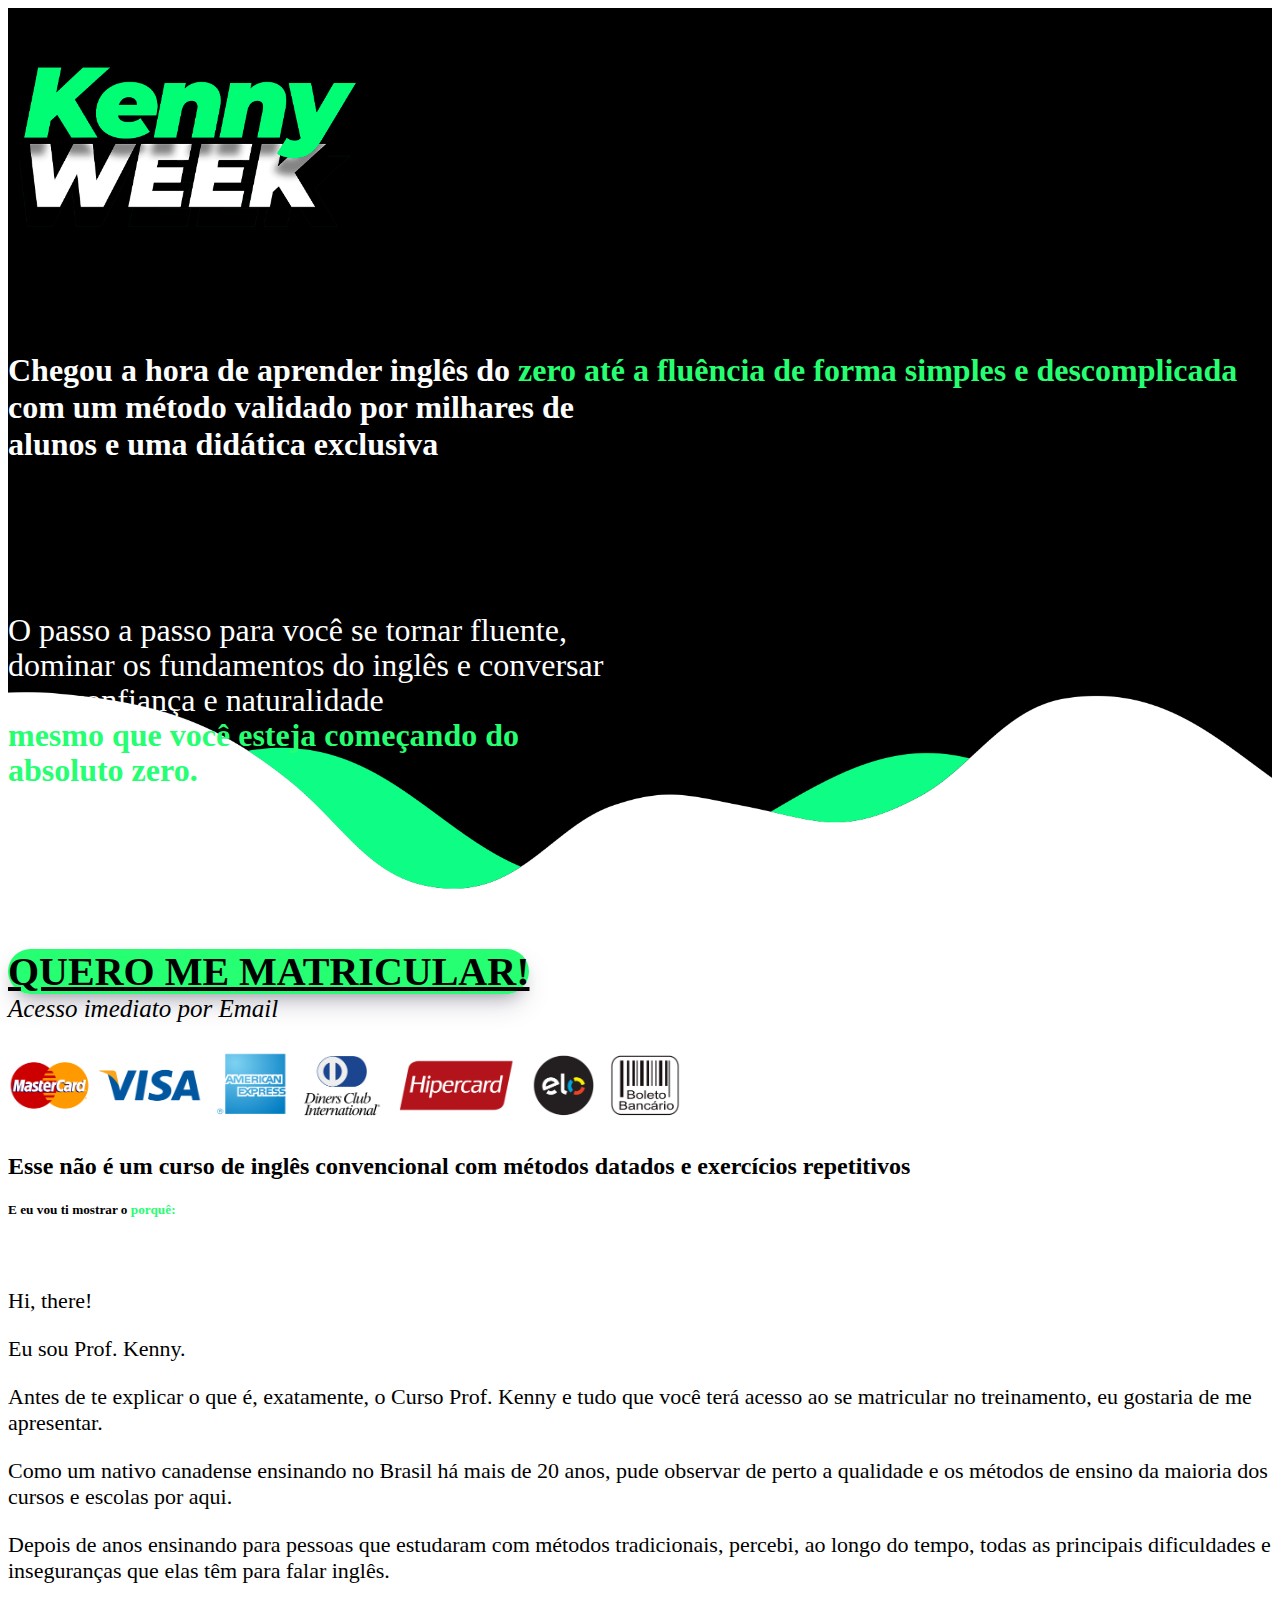
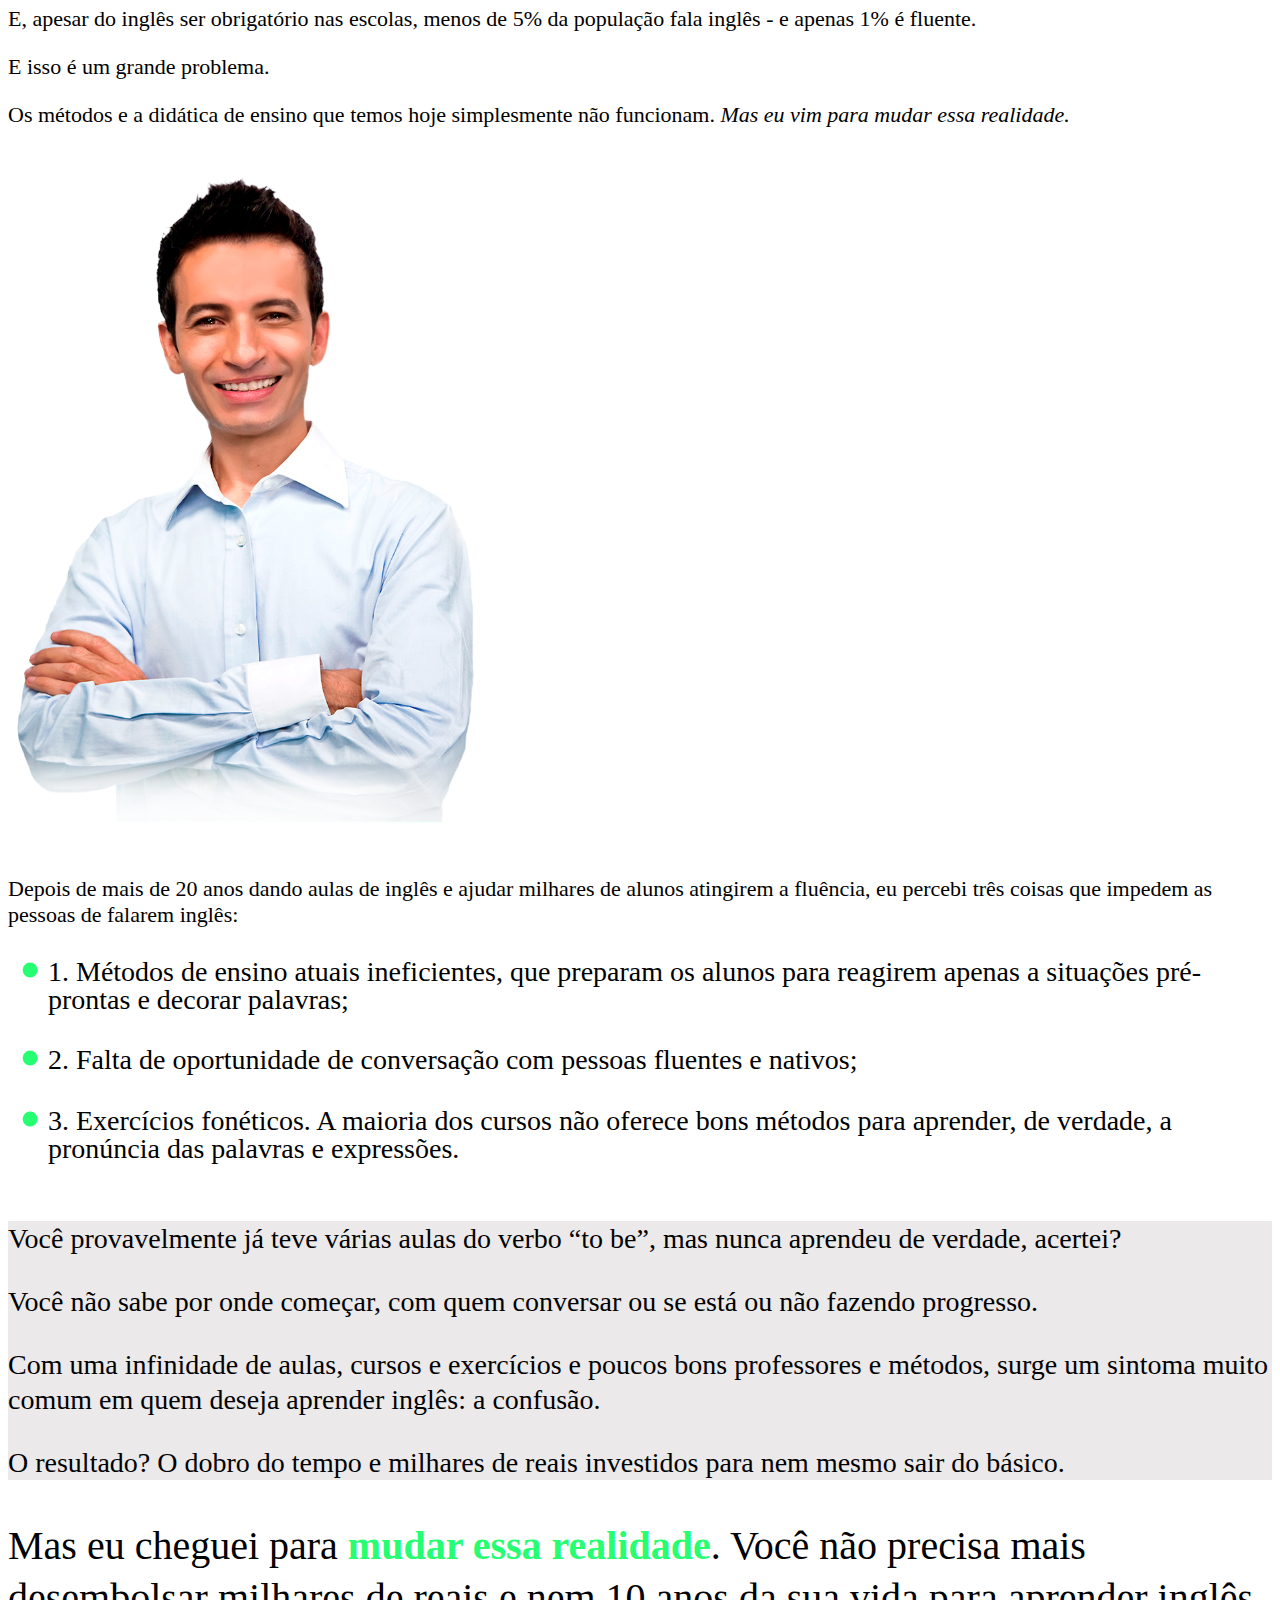
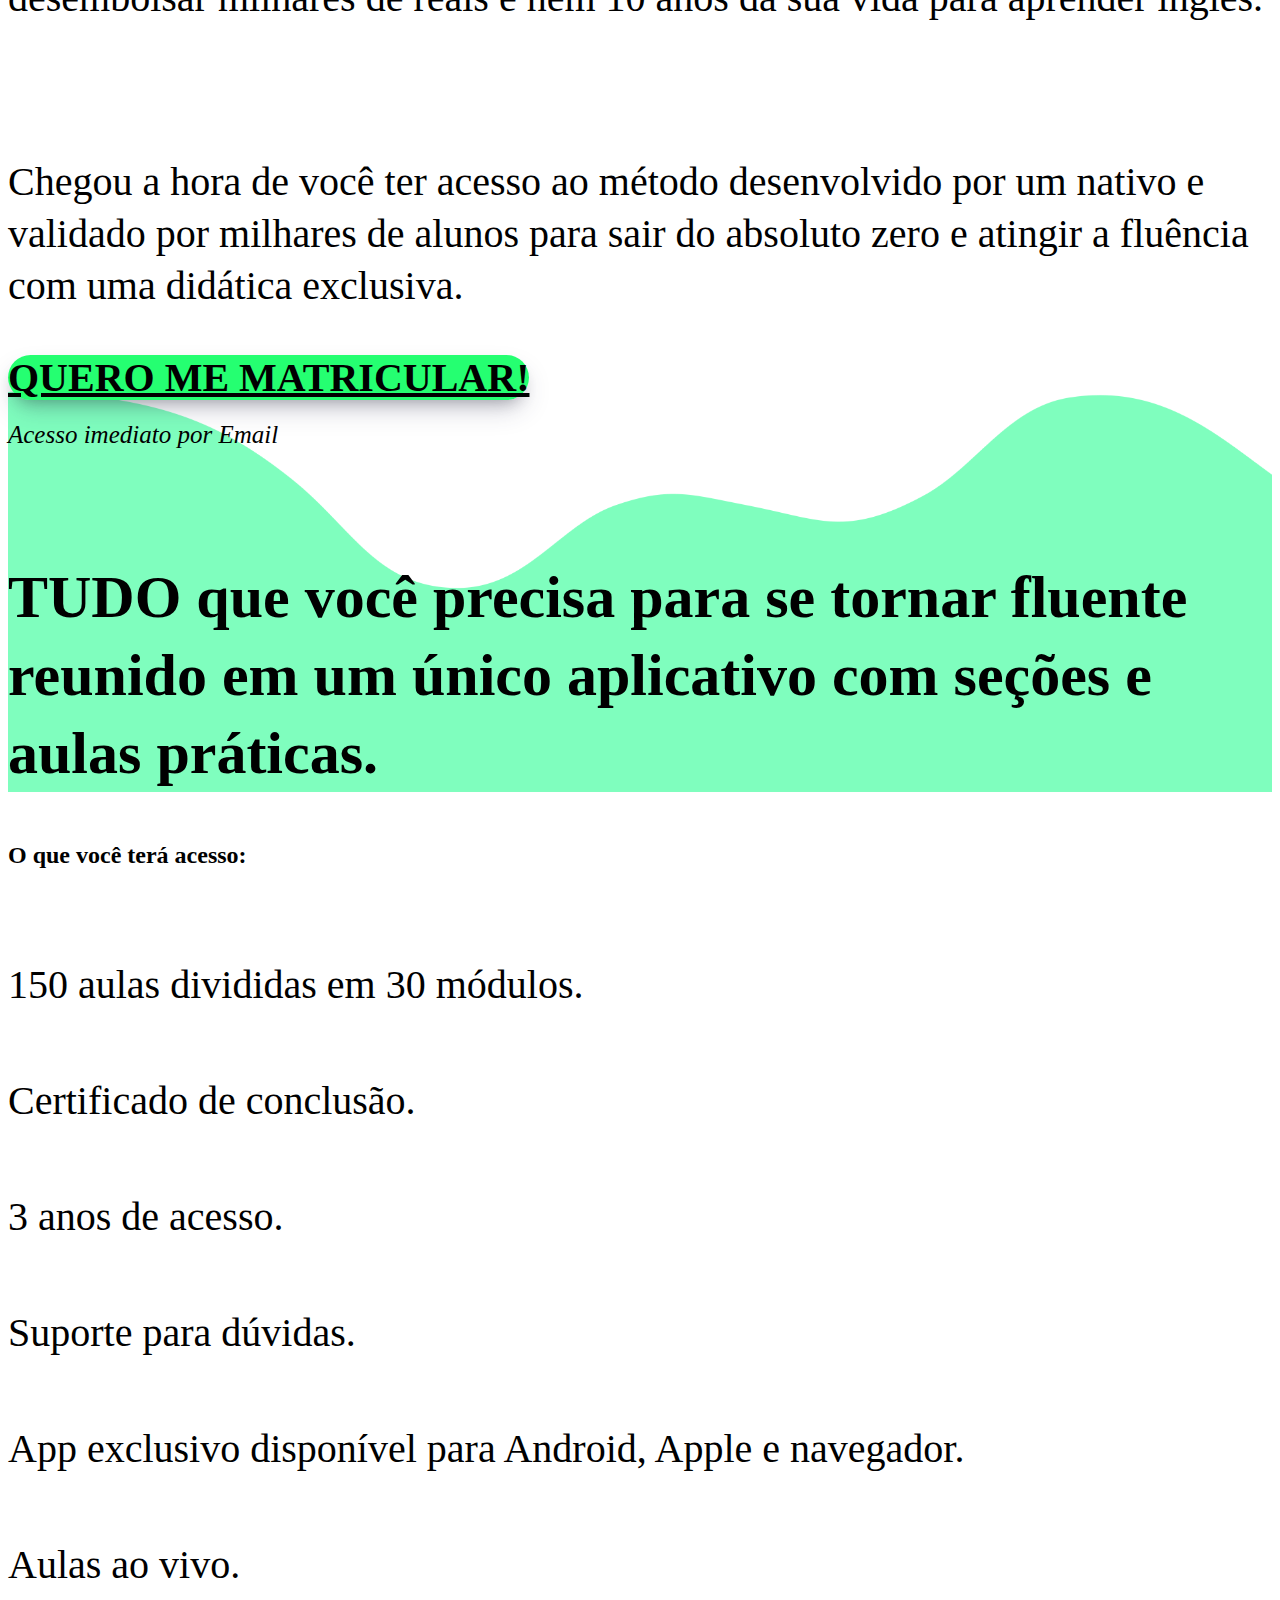
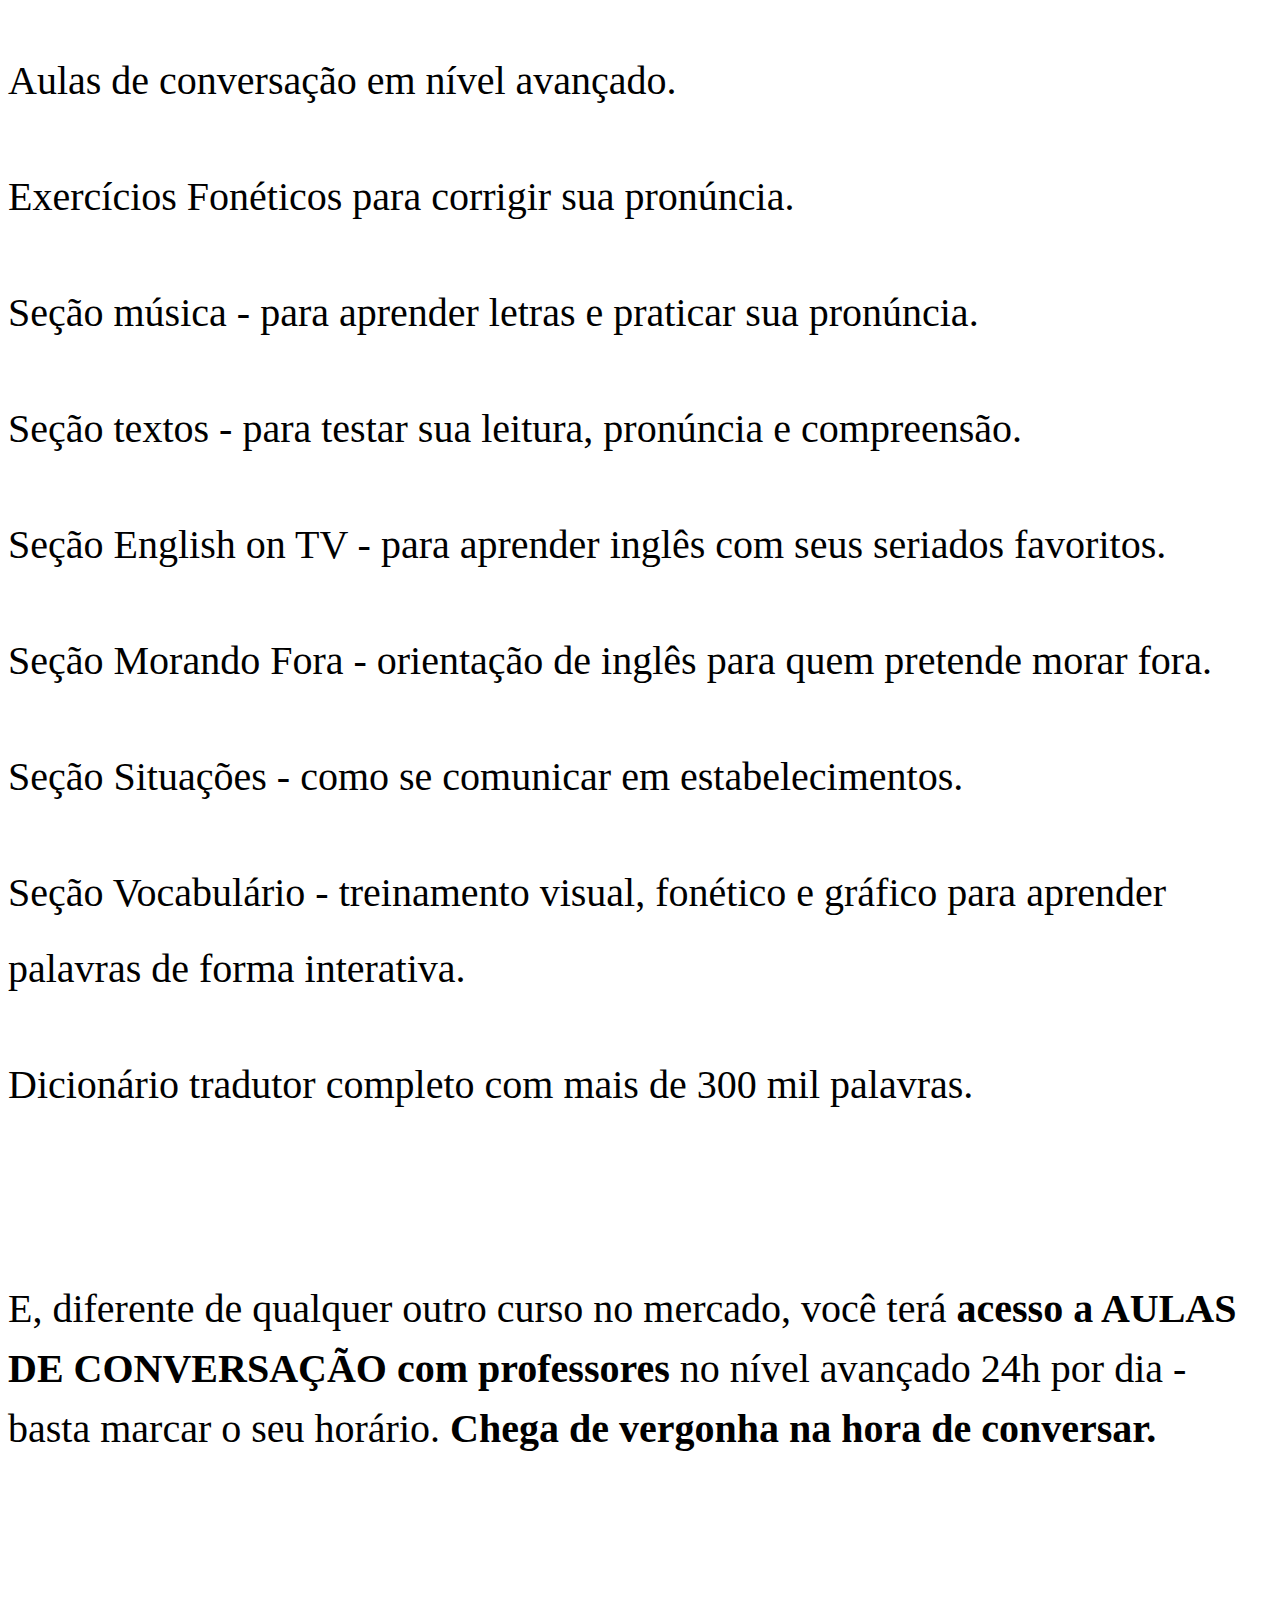
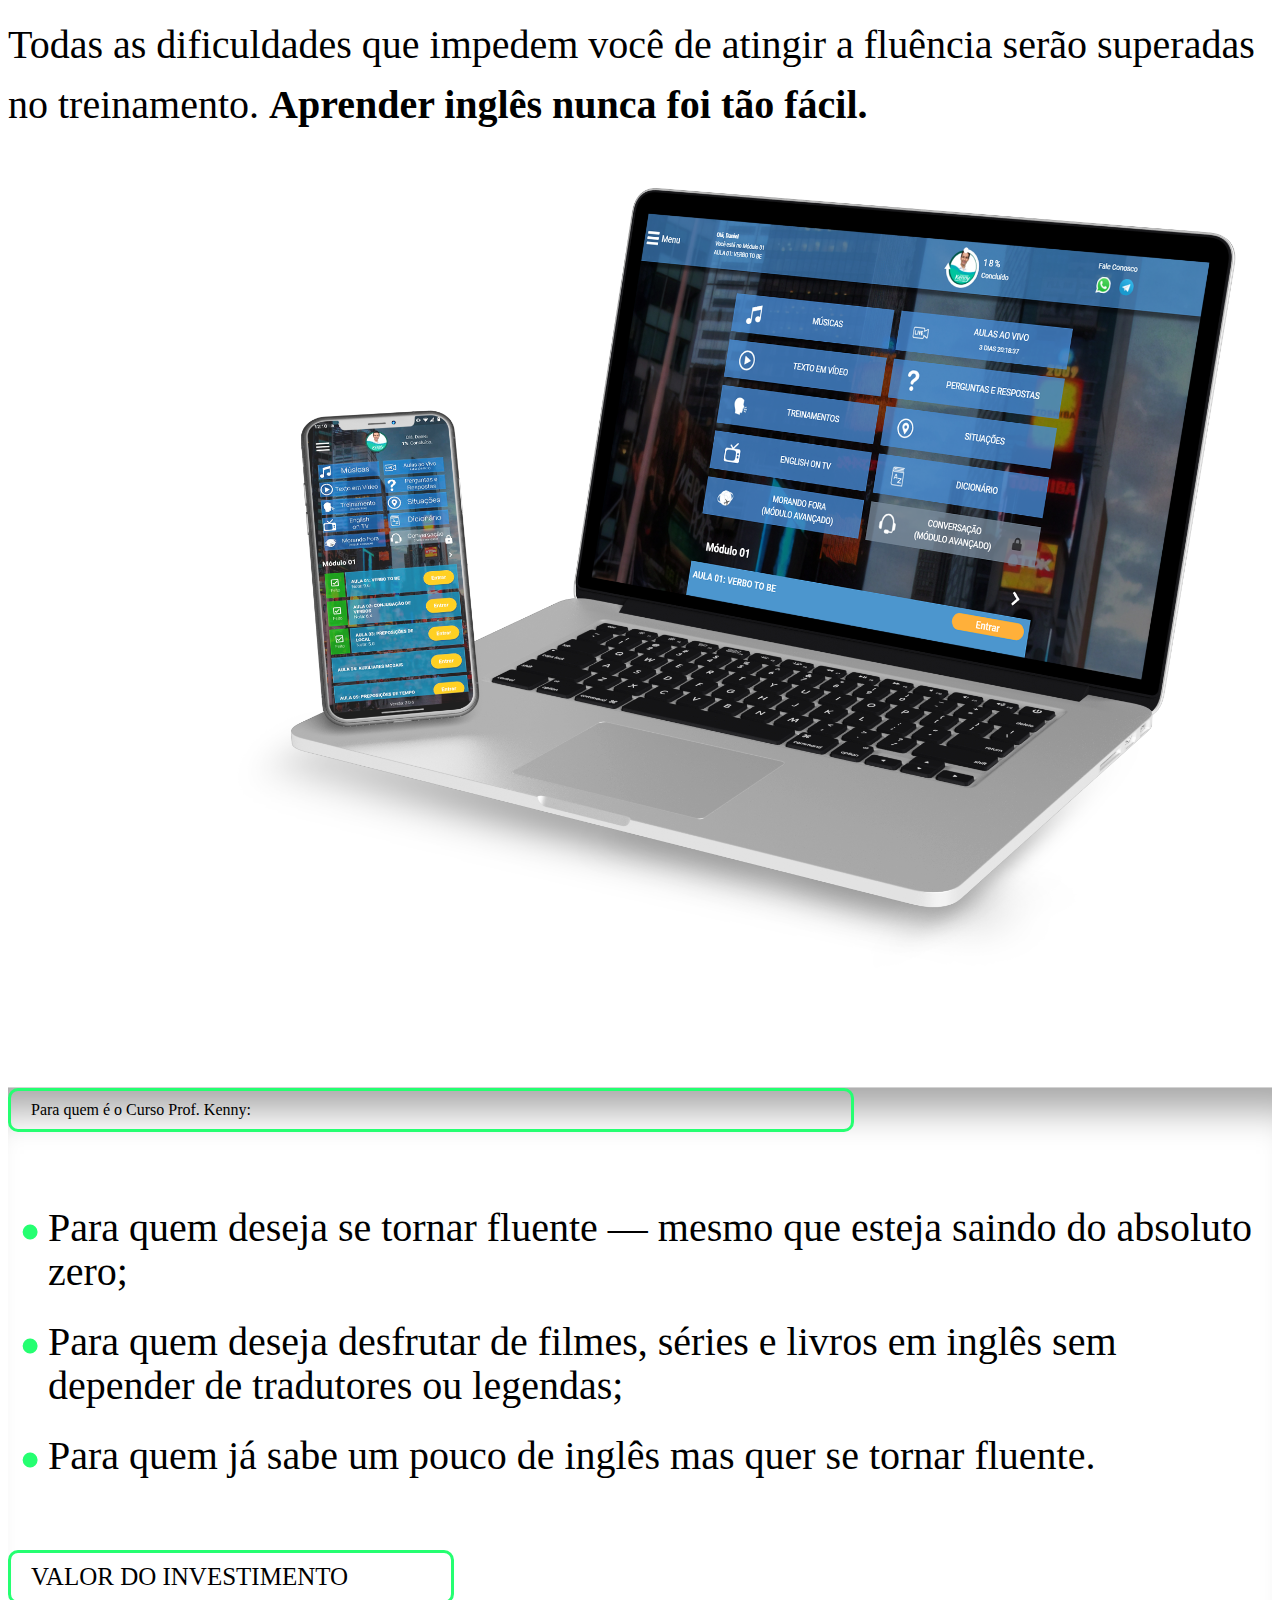
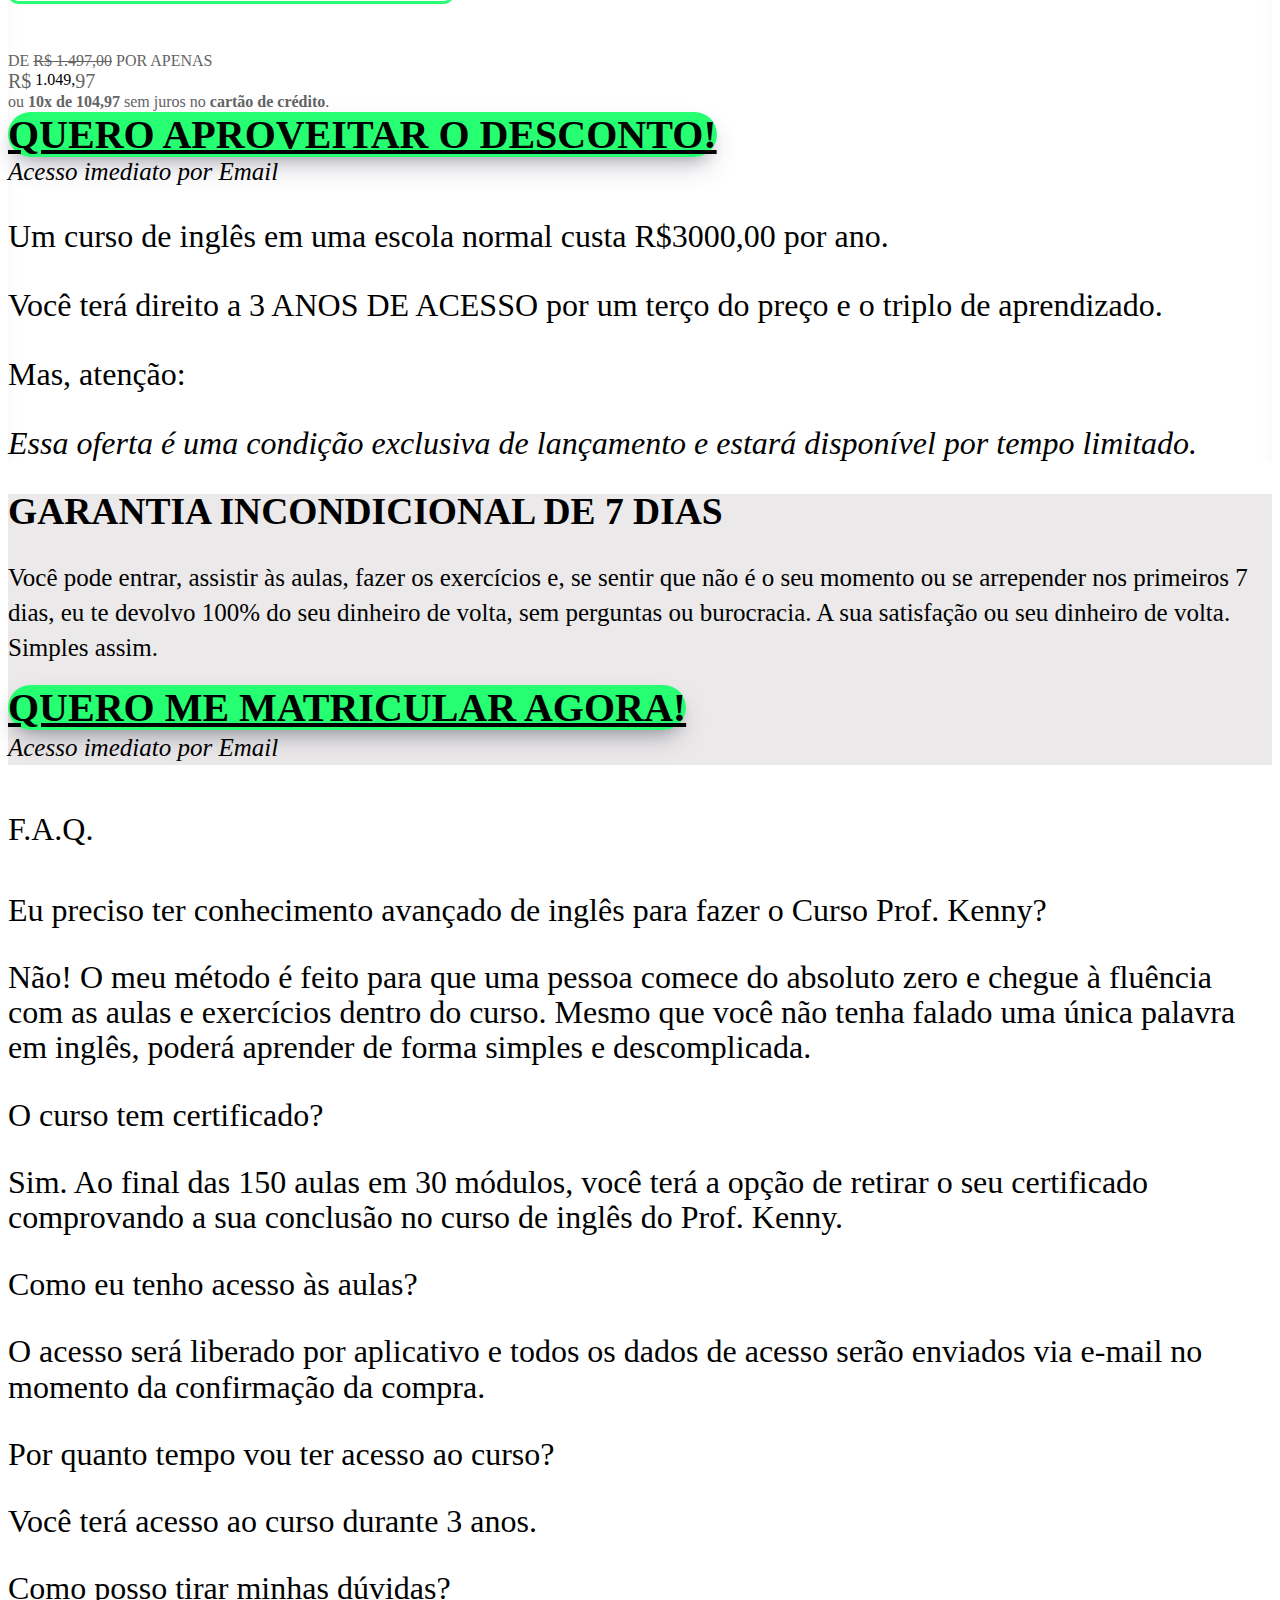
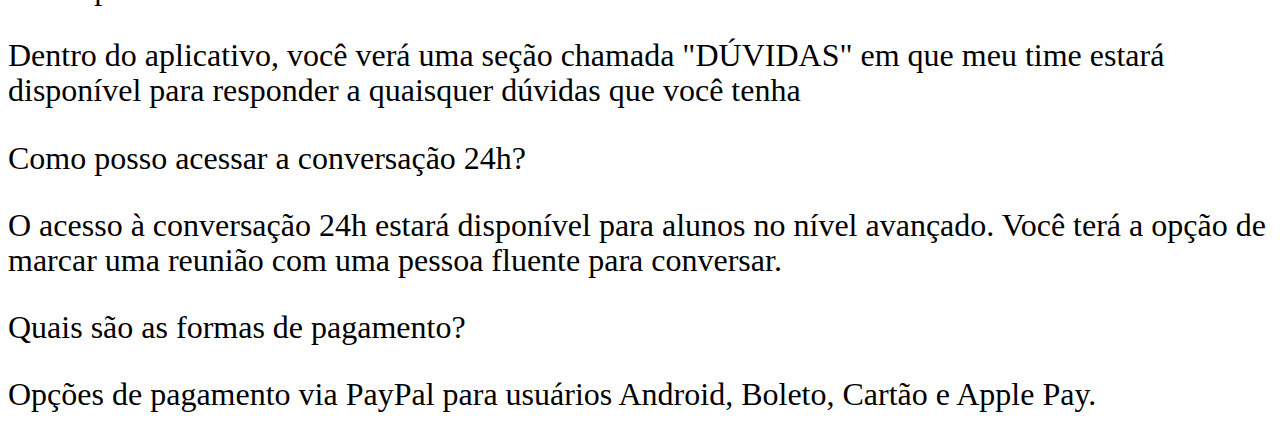
==== index.html @ 2babc854 "chore: first commit" ====
<!doctype html>
<html lang="en">

<head>
    <!-- Required meta tags -->
    <meta charset="utf-8">
    <meta name="viewport" content="width=device-width, initial-scale=1">

    <!-- Bootstrap CSS -->
    <link href="https://cdn.jsdelivr.net/npm/bootstrap@5.0.2/dist/css/bootstrap.min.css" rel="stylesheet"
        integrity="sha384-EVSTQN3/azprG1Anm3QDgpJLIm9Nao0Yz1ztcQTwFspd3yD65VohhpuuCOmLASjC" crossorigin="anonymous">

    <link href="css/index.css" rel="stylesheet">

    <title>KennyWeek - Prof Kenny | Chegou a hora de aprender inglês do zero até a fluência</title>
</head>

<body>
    <section>
        <section class="py-5 hero-section">
            <div class="container hero">
                <div class="row">
                    <div class="col-12 col-lg-10 mx-auto text-center">
                        <img src="img/logo.png" class="logo" />
                        <div class="spacer"></div>
                        <h1 class="display-5 mt-2 mb-3  ">Chegou a hora de aprender inglês do
                            <span class="destaque fw-bold ">zero até a fluência de forma simples e
                                descomplicada</span><br /> com
                            um método validado por milhares de<br /> alunos e uma didática exclusiva</h1>
                        <div class="spacer"></div>
                        <p class="lead mb-4 mx-auto hero-description">O
                            passo a passo
                            para você
                            se tornar
                            fluente, dominar os
                            fundamentos
                            do inglês e conversar
                            com confiança e naturalidade <br /><span class="destaque">mesmo que você esteja começando
                                do<br />
                                absoluto zero.</span></p>
                    </div>
                </div>
            </div>
        </section>
        <section class="wave-top">
        </section>
        <section class="py-5">
            <div class="container">
                <div class="row">
                    <div class="col-12 col-lg-10 mx-auto text-center">
                        <div><a class="btn button px-3 py-2 px-lg-5 py-lg-3 button-shadow" href="#">QUERO ME
                                MATRICULAR!</a><br /><span class="text-muted acess-email"><i>Acesso
                                    imediato por Email</i></span></div>
                        <br />
                        <img src="img/bandeiras_cartoes.png" class="payments-image" class="pt-4" />

                        <h2 class="display-6 fw-bold mt-5 mb-3 text-muted px-5">Esse não é um curso de inglês
                            convencional
                            com
                            métodos datados e exercícios repetitivos</h2>
                        <h5 class="display-6 fw-bold mt-4 mb-3 text-muted">E eu vou ti mostrar o <span
                                class="destaque">porquê:</span>
                        </h5>
                    </div>
                </div>
            </div>

        </section>
    </section>
    <section>

        <div class="container  ">
            <div class="row align-items-center mb-lg-5 ">
                <div class="col-12 col-lg-1  mb-lg-0 "></div>
                <div class="col-12 col-lg-6 mb-lg-0  mx-auto section-text">
                    <br />
                    <p class="p1">Hi, there!<span class="Apple-converted-space">&nbsp;</span></p>
                    <p class="p1">Eu sou Prof. Kenny.</p>
                    <p class="p1">Antes de te explicar o que &eacute;, exatamente, o Curso Prof. Kenny e tudo que
                        voc&ecirc; ter&aacute; acesso ao se matricular no treinamento, eu gostaria de me apresentar.</p>
                    <p class="p1">Como um nativo canadense ensinando no Brasil h&aacute; mais de 20 anos, pude observar
                        de perto a qualidade e os m&eacute;todos de ensino da maioria dos cursos e escolas por
                        aqui.<span class="Apple-converted-space">&nbsp;</span></p>
                    <p class="p1">Depois de anos ensinando para pessoas que estudaram com m&eacute;todos tradicionais,
                        percebi, ao longo do tempo, todas as principais dificuldades e inseguran&ccedil;as que elas
                        t&ecirc;m para falar ingl&ecirc;s.</p>
                    <p class="p1">E, apesar do ingl&ecirc;s ser obrigat&oacute;rio nas escolas, menos de 5% da
                        popula&ccedil;&atilde;o fala ingl&ecirc;s - e <strong>apenas 1% &eacute; fluente</strong>.<span
                            class="Apple-converted-space">&nbsp;</span></p>
                    <p class="p1"><span class="s1"><strong>E isso &eacute; um grande problema.</strong></span></p>
                    <p class="p1">Os m&eacute;todos e a did&aacute;tica de ensino que temos hoje simplesmente n&atilde;o
                        funcionam. <em>Mas eu vim para mudar essa realidade.</em><span
                            class="Apple-converted-space">&nbsp;</span></p>

                </div>
                <div class="col-12 col-lg-5 mb-lg-0 mx-auto">
                    <img src="img/Kenny.png" class="kenny-img">

                </div>
                <div class="col-12 col-lg-1"></div>
                <div class="col-12 col-lg-11 section-text">
                    <p class="p1">Depois de mais de 20 anos dando aulas de ingl&ecirc;s e ajudar milhares de alunos
                        atingirem a flu&ecirc;ncia, eu percebi <strong>tr&ecirc;s coisas que impedem as pessoas de
                            falarem ingl&ecirc;s</strong>:</p>
                </div>
            </div>
        </div>
    </section>

    <section>

        <div class="container  ">
            <div class="row align-items-center mb-lg-5 ">
                <div class="col-12 col-lg-1 mb-5 mb-lg-0 "></div>
                <div class="col-12 col-lg-10 mb-5 mb-lg-0  section-text">
                    <ul class="bullet-list">
                        <li class="bullet-point"><span><b>1.</b> M&eacute;todos de ensino atuais
                                ineficientes, que
                                preparam os alunos para reagirem apenas a situa&ccedil;&otilde;es pr&eacute;-prontas e
                                decorar palavras;</span></li>
                        <li class="bullet-point"><span><b>2.</b> Falta de oportunidade de conversa&ccedil;&atilde;o com
                                pessoas fluentes e nativos;</span></li>
                        <li class="bullet-point"><span><b>3.</b> Exerc&iacute;cios fon&eacute;ticos. A maioria dos
                                cursos n&atilde;o oferece bons m&eacute;todos para aprender, de verdade, a
                                pron&uacute;ncia das palavras e express&otilde;es.</span></li>
                    </ul>

                </div>
            </div>
        </div>
    </section>
    <section class="section-grey px-2 ">
        <div class="container py-lg-5 py-3 px-2 px-lg-5 mx-auto section-grey">
            <div class="row align-items-center ">
                <div class="col-12 col-lg-1 mb-5 mb-lg-0 "></div>
                <div class="col-12 col-lg-10 mb-lg-5 mb-lg-0 px-2  px-lg-5  section-grey">
                    <p><span>Voc&ecirc; provavelmente j&aacute; teve v&aacute;rias aulas do verbo &ldquo;to be&rdquo;,
                            mas nunca aprendeu de verdade, acertei?</span></p>
                    <p><span>Voc&ecirc; n&atilde;o sabe por onde come&ccedil;ar, com quem conversar ou se est&aacute; ou
                            n&atilde;o fazendo progresso.</span></p>
                    <p><span>Com uma infinidade de aulas, cursos e exerc&iacute;cios e poucos bons professores e
                            m&eacute;todos, surge um sintoma muito comum em quem deseja aprender ingl&ecirc;s:
                        </span><span class="fw-normal"><strong>a
                                confus&atilde;o</strong></span>.</p>
                    <p><span>O resultado? </span><span class="fw-normal"><strong>O dobro do tempo e milhares de reais
                                investidos para nem
                                mesmo sair do b&aacute;sico.</strong></span></p>

                </div>

            </div>
        </div>
    </section>


    <section class="py-5 wave-bottom section-cta px-1">
        <div class="container">
            <div class="row align-items-center ">
                <div class="col-12 col-lg-1 mb-lg-5 mb-lg-0 "></div>
                <div class="col-12 col-lg-10 mb-5 mb-lg-0">
                    <p>
                        Mas eu cheguei para <span class="destaque">mudar essa realidade</span>. Você não precisa
                        mais desembolsar milhares de reais e
                        nem 10 anos da sua vida para aprender inglês.
                    </p>
                    <br />
                    <p>
                        Chegou a hora de você ter acesso ao método desenvolvido por um nativo e validado por milhares de
                        alunos para sair do absoluto zero e atingir a fluência com uma didática exclusiva.
                    </p>

                </div>
                <div class="col-12 col-lg-10 mx-auto text-center pt-lg-5 pt-3">
                    <div><a class="btn button px-3 py-2 px-lg-5 py-lg-3 button-shadow" href="#">QUERO ME
                            MATRICULAR!</a><br /><span class="text-muted acess-email"><i>Acesso
                                imediato por Email</i></span></div>
                    <br />

                    <h2 class="display-6 fw-bold mt-5 mb-3 text-muted px-lg-5">TUDO que você precisa para se tornar
                        fluente
                        reunido em um único aplicativo com seções e aulas práticas.</h2>

                </div>
            </div>
        </div>

    </section>

    <section class="py-5 ">
        <div class="container mx-auto">
            <div class="row align-items-center ">
                <div class="col-12 col-lg-1 mb-5 mb-lg-0 "></div>
                <div class="col-12 col-lg-10 mb-lg-5 mb-lg-0 text-center">
                    <h2 class="display-3 fw-bold ">
                        O que você terá acesso:
                    </h2>
                    <br />
                    <div class="items-to-receive">
                        <p>150 aulas divididas em 30 m&oacute;dulos.</p>
                        <p>Certificado de conclus&atilde;o.</p>
                        <p>3 anos de acesso.</p>
                        <p>Suporte para d&uacute;vidas.</p>
                        <p>App exclusivo dispon&iacute;vel para Android, Apple e navegador.</p>
                        <p>Aulas ao vivo.</p>
                        <p>Aulas de conversa&ccedil;&atilde;o em n&iacute;vel avan&ccedil;ado.</p>
                        <p>Exerc&iacute;cios Fon&eacute;ticos para corrigir sua pron&uacute;ncia.</p>
                        <p>Se&ccedil;&atilde;o m&uacute;sica - para aprender letras e praticar sua pron&uacute;ncia.</p>
                        <p>Se&ccedil;&atilde;o textos - para testar sua leitura, pron&uacute;ncia e compreens&atilde;o.
                        </p>
                        <p>Se&ccedil;&atilde;o English on TV - para aprender ingl&ecirc;s com seus seriados favoritos.
                        </p>
                        <p>Se&ccedil;&atilde;o Morando Fora - orienta&ccedil;&atilde;o de ingl&ecirc;s para quem
                            pretende morar fora.</p>
                        <p>Se&ccedil;&atilde;o Situa&ccedil;&otilde;es - como se comunicar em estabelecimentos.</p>
                        <p>Se&ccedil;&atilde;o Vocabul&aacute;rio - treinamento visual, fon&eacute;tico e gr&aacute;fico
                            para aprender palavras de forma interativa.</p>
                        <p>Dicion&aacute;rio tradutor completo com mais de 300 mil palavras.</p>
                        <br />
                        <p style="line-height: 1.5;">
                            E, diferente de qualquer outro curso no mercado, você terá <b
                                style="font-weight: bold;">acesso a AULAS DE CONVERSAÇÃO
                                com
                                professores</b> no nível avançado 24h por dia - basta marcar o seu horário. <b
                                style="font-weight: bold;">Chega de
                                vergonha na
                                hora de conversar.</b>


                        </p>
                        <br />
                        <p style="line-height: 1.5;">
                            Todas as dificuldades que impedem você de atingir a fluência serão superadas no treinamento.
                            <b style="font-weight: bold;">Aprender inglês nunca foi tão fácil.</b>
                        </p>
                    </div>
                    <img src="img/mainfile.png" style="width:100%" />
                </div>
            </div>
        </div>

    </section>

    <section class="py-5 px-2 px-lg-5"
        style="border-top: 1px solid lightgrey; box-shadow: rgba(0, 0, 0, 0.35) 0px 50px 36px -28px inset;">
        <div class="container mx-auto pt-lg-5   px-lg-5 ">
            <div class="row align-items-center  pt-lg-5 pt-3">
                <div class="col-12 col-lg-12 mb-lg-0  text-center">
                    <div class="outlined mx-auto" style="max-width:800px; ">
                        <span class="display-5 fw-bold ">
                            Para quem é o Curso Prof. Kenny:
                        </span>
                    </div>
                </div>
                <div class="col-12 col-lg-1 mb-5 mb-lg-0 "></div>
                <div class="col-12 col-lg-10 mb-5 mb-lg-0 mt-lg-5">
                    <br />
                    <br />
                    <ul class="bullet-list for-what-is">
                        <li class="bullet-point"><span>Para quem deseja se tornar fluente — mesmo
                                que esteja saindo do absoluto zero;</span></li>
                        <li class="bullet-point"><span>Para quem deseja desfrutar de filmes, séries e livros
                                em inglês sem depender de tradutores ou legendas; </li>
                        <li class="bullet-point"><span>Para quem já sabe um pouco de inglês mas quer se tornar
                                fluente.</span></li>
                    </ul>
                </div>
                <div class="col-12 col-lg-12 mb-lg-0  text-center mt-lg-5 mt-2">
                    <div class="outlined mx-auto" style="max-width:400px; ">
                        <span style="font-size: 25px;">
                            VALOR DO INVESTIMENTO
                        </span></div>
                </div>
                <div class="spacer2"></div>
                <div class="col-12 col-lg-12 mb-lg-0  text-center">
                    <span class="display-5 fw-bold" style="color: rgb(100, 100, 100)">
                        DE <del style="font-weight: 300;">R$ 1.497,00</del> POR APENAS
                    </span>
                </div>
                <div class="col-12 col-lg-12 mb-lg-0  text-center py-4">
                    <span class="display-1 fw-bold" style="vertical-align: middle;">
                        <small style="vertical-align: middle;font-size: 20px;color: rgb(100, 100, 100)">R$</small>
                        1.049,<small style="vertical-align: middle;font-size: 20px;color: rgb(100, 100, 100)">97</small>
                    </span>
                </div>
                <div class="col-12 col-lg-12 mb-lg-0  text-center">
                    <span class="display-5 fw-lighter" style="color: rgb(100, 100, 100)">
                        ou <strong class="fw-bold">10x de 104,97</strong> sem juros no <strong class="fw-bold">cartão de
                            crédito</strong>.
                    </span>
                </div>
                <div class="col-12 col-lg-12 mb-lg-0  text-center pt-lg-5 pt-2">
                    <div class="py-5"><a class="btn button px-3 py-2 px-lg-5 py-lg-3 button-shadow" href="#">QUERO
                            APROVEITAR O
                            DESCONTO!</a><br /><span class="text-muted acess-email"><i>Acesso
                                imediato por Email</i></span></div>
                </div>
                <div class="col-12 col-lg-12 mb-lg-0  text-center py-lg-5 py-2 text px-lg-5 px-2">
                    <p>
                        Um curso de inglês em uma escola normal custa <span class="fw-bold">R$3000,00</span> por ano.
                    </p>
                    <p>
                        Você terá direito a <span class="fw-bold">3 ANOS DE ACESSO</span> por um terço do preço e o
                        triplo de aprendizado.
                    </p>
                    <p class="fw-bold">Mas, atenção:</p>
                    <p class="fw-bold"><i>Essa oferta é uma condição exclusiva de lançamento e estará disponível por
                            tempo
                            limitado.</i></p>
                </div>


            </div>
        </div>

    </section>
    <section class="section-grey2 px-2">
        <div class="container mx-auto py-5   px-lg-5">
            <div class="row align-items-center ">
                <div class="col-12 col-lg-12 mb-lg-0  text-center">
                    <h2 class="">
                        GARANTIA INCONDICIONAL DE <span class="fw-bold">7 DIAS</span>
                    </h2>
                </div>
                <div class="col-12 col-lg-12 mb-lg-0  text-center  px-lg-5">
                    <p class="  px-lg-5">
                        Você pode entrar, assistir às aulas, fazer os exercícios e, se sentir que não é o seu momento ou
                        se arrepender nos primeiros 7 dias, eu te devolvo 100% do seu dinheiro de volta, sem perguntas
                        ou burocracia.
                        A sua satisfação ou seu dinheiro de volta. Simples assim.</p>
                </div>
                <div class="col-12 col-lg-12 mb-lg-0  text-center pt-lg-3">
                    <div class="py-lg-5 py-2"><a class="btn button px-3 py-2 px-lg-5 py-lg-3 button-shadow"
                            href="#">QUERO
                            ME MATRICULAR
                            AGORA!</a><br /><span class="text-muted acess-email"><i>Acesso
                                imediato por Email</i></span></div>
                </div>

            </div>
        </div>

    </section>

    <section class="py-5 px-2  px-lg-5">
        <div class="container mx-auto  px-lg-5">
            <div class="row align-items-center  ">
                <div class="col-12 col-lg-1 mb-lg-5 mb-lg-0 "></div>
                <div class="col-12 col-lg-10 mb-5 mb-lg-0 mt-lg-5 mt-2 text pb-5" style="line-height: 2;">
                    <p class="fw-bold">F.A.Q.</p>
                    <div style="line-height: 1.1;">
                        <p class="fw-bold">Eu preciso ter conhecimento avan&ccedil;ado de ingl&ecirc;s para fazer o
                            Curso
                            Prof. Kenny?</p>
                        <p>N&atilde;o! O meu m&eacute;todo &eacute; feito para que uma pessoa comece do absoluto zero e
                            chegue &agrave; flu&ecirc;ncia com as aulas e exerc&iacute;cios dentro do curso. Mesmo que
                            voc&ecirc; n&atilde;o tenha falado uma &uacute;nica palavra em ingl&ecirc;s, poder&aacute;
                            aprender de forma simples e descomplicada.</p>
                    </div>
                    <div style="line-height: 1.1;">
                        <p class="fw-bold">O curso tem certificado?</p>
                        <p>Sim. Ao final das 150 aulas em 30 m&oacute;dulos, voc&ecirc; ter&aacute; a
                            op&ccedil;&atilde;o de
                            retirar o seu certificado comprovando a sua conclus&atilde;o no curso de ingl&ecirc;s do
                            Prof.
                            Kenny.</p>
                    </div>
                    <div style="line-height: 1.1;">

                        <p class="fw-bold">Como eu tenho acesso &agrave;s aulas?</p>
                        <p>O acesso ser&aacute; liberado por aplicativo e todos os dados de acesso ser&atilde;o enviados
                            via
                            e-mail no momento da confirma&ccedil;&atilde;o da compra.</p>
                    </div>
                    <div style="line-height: 1.1;">
                        <p class="fw-bold">Por quanto tempo vou ter acesso ao curso?</p>
                        <p>Voc&ecirc; ter&aacute; acesso ao curso durante 3 anos.</p>
                    </div>
                    <div style="line-height: 1.1;">
                        <p class="fw-bold">Como posso tirar minhas d&uacute;vidas?</p>
                        <p>Dentro do aplicativo, voc&ecirc; ver&aacute; uma se&ccedil;&atilde;o chamada "D&Uacute;VIDAS"
                            em
                            que meu time estar&aacute; dispon&iacute;vel para responder a quaisquer d&uacute;vidas que
                            voc&ecirc; tenha</p>
                    </div>
                    <div style="line-height: 1.1;">
                        <p class="fw-bold">Como posso acessar a conversa&ccedil;&atilde;o 24h?</p>
                        <p>O acesso &agrave; conversa&ccedil;&atilde;o 24h estar&aacute; dispon&iacute;vel para alunos
                            no
                            n&iacute;vel avan&ccedil;ado. Voc&ecirc; ter&aacute; a op&ccedil;&atilde;o de marcar uma
                            reuni&atilde;o com uma pessoa fluente para conversar.</p>
                    </div>
                    <div style="line-height: 1.1;">
                        <p class="fw-bold">Quais s&atilde;o as formas de pagamento?</p>
                        <p>Op&ccedil;&otilde;es de pagamento via PayPal para usu&aacute;rios Android, Boleto,
                            Cart&atilde;o
                            e Apple Pay.</p>
                    </div>

                    <div class="pb-5">
                    </div>
                </div>


            </div>
        </div>

    </section>

    <script src="https://cdn.jsdelivr.net/npm/@popperjs/core@2.9.2/dist/umd/popper.min.js"
        integrity="sha384-IQsoLXl5PILFhosVNubq5LC7Qb9DXgDA9i+tQ8Zj3iwWAwPtgFTxbJ8NT4GN1R8p" crossorigin="anonymous">
    </script>
    <script src="https://cdn.jsdelivr.net/npm/bootstrap@5.0.2/dist/js/bootstrap.min.js"
        integrity="sha384-cVKIPhGWiC2Al4u+LWgxfKTRIcfu0JTxR+EQDz/bgldoEyl4H0zUF0QKbrJ0EcQF" crossorigin="anonymous">
    </script>

</body>

</html>
---- css/index.css ----
.destaque {
    color: #25ff71;
    font-weight: bold;
}

.logo {
    width: 350px;
    max-width: 70%;
}

.button {
    border-radius: 100px;
    background: #25ff71;
    color: black;
    font-weight: bold;
    border: none;
    font-size: 40px;
}

.kenny-img {
    width: 50rem;
    margin-left: -10rem;
}

.outlined {
    border: 3px solid #25ff71;
    border-radius: 10px;
    padding-top: 10px;
    padding-bottom: 10px;
    padding-left: 20px;
    padding-right: 20px;
}

.items-to-receive {
    line-height: 1.9;
    font-size: 40px;
    font-weight: 200;
}

.spacer {
    height: 6rem;
}

.spacer2 {
    height: 3rem;
}

.section-cta {
    font-size: 40px;
    line-height: 1.3;
    font-weight: 200;
}

.button-shadow {
    box-shadow: rgba(50, 50, 93, 0.25) 0px 13px 27px -5px, rgba(0, 0, 0, 0.3) 0px 8px 16px -8px;
}

.section-grey {
    background: rgb(235, 233, 233);
    font-size: 28px;
    line-height: 35px;
    font-weight: 200;
}

.section-grey2 {
    background: rgb(235, 233, 233);
    font-size: 25px;
    line-height: 35px;
    font-weight: 200;
}

.bullet-list {
    font-size: 28px;
    font-weight: 200;
    list-style: none;

}

.bullet-point {
    line-height: 1em;
    padding-bottom: 30px
}


.bullet-list .bullet-point:before {
    content: "\2022";
    color: #25ff71;
    font-weight: bold;
    display: inline-block;
    width: 0.5em;
    font-size: 55px;
    margin-left: -0.5em;
    vertical-align: sub;
}

.section-text {
    font-size: 22px;
    font-weight: 300;
}

.text {
    font-size: 32px;
    font-weight: 300;
}


.wave-bottom {
    background-image: url('../img/wave-bottom.png');
    background-position: bottom;
    background-repeat: no-repeat;
    background-size: 100%;
}

.hero-section {
    background-color: black;
    color: white;
}

.hero-description {
    width: 40rem;
    max-width: 70%;
    font-size: 32px;
    font-weight: 100;
    line-height: 35px;
}

.acess-email {
    font-size: 25px;
    font-weight: 100;
}

.payments-image {
    width: 42rem;
    max-width: 70%
}

.hero {
    padding-top: 3rem;
    padding-bottom: 8rem
}

.for-what-is {
    font-size: 40px;
    font-weight: 300;
}

@media (max-width: 768px) {
    .kenny-img {
        max-width: 90%;
        margin: 0 auto;
    }

    .hero {
        padding-bottom: 2rem
    }

    .wave-top {
        background-image: url('../img/wave-top.png');
        background-position: top top;
        background-repeat: no-repeat;
        background-size: 100%;
        height: 5rem;
        margin-top: -5rem;
    }

}


@media (max-width: 820px) {
    .kenny-img {
        max-width: 90%;
        margin: 0 auto;
    }

    .hero {
        padding-bottom: 2rem
    }

    .wave-top {
        background-image: url('../img/wave-top.png');
        background-position: top top;
        background-repeat: no-repeat;
        background-size: 100%;
        height: 10rem;
        margin-top: -10rem;
    }

}






@media (min-width: 1000px) {
    .kenny-img {
        width: 450px;
        margin-left: -7rem;
    }

    .wave-top {
        background-image: url('../img/wave-top.png');
        background-position: top top;
        background-repeat: no-repeat;
        background-size: 100%;
        height: 18rem;
        margin-top: -18rem;
    }
}

@media (min-width: 1200px) {
    .kenny-img {
        width: 700px;
    }

    .wave-top {
        background-image: url('../img/wave-top.png');
        background-position: top top;
        background-repeat: no-repeat;
        background-size: 100%;
        height: 18rem;
        margin-top: -18rem;
    }
}

@media (min-width: 1900px) {

    .wave-top {
        background-image: url('../img/wave-top.png');
        background-position: top top;
        background-repeat: no-repeat;
        background-size: 100%;
        height: 25rem;
        margin-top: -20rem;
    }

    .kenny-img {
        width: 50rem;
        margin-left: -10rem;
    }
}

@media (max-width: 508px) {
    .kenny-img {
        max-width: 90%;
        margin: 0 auto;
    }

    .hero {
        padding-bottom: 2rem
    }

    .wave-top {
        background-image: url('../img/wave-top.png');
        background-position: top top;
        background-repeat: no-repeat;
        background-size: 100%;
        height: 5rem;
        margin-top: -5rem;
    }

    .button {
        font-size: 25px;
    }

    .for-what-is {
        font-size: 30px;
        font-weight: 200;
    }

    .items-to-receive {
        line-height: 1.6;
        font-size: 25px;
        font-weight: 200;
    }

    .spacer {
        height: 3rem;
    }

    .hero-description {
        width: 100%;
        font-size: 22px;
        font-weight: 100;
        line-height: 35px;
    }

    .section-cta {
        font-size: 30px;
    }

}
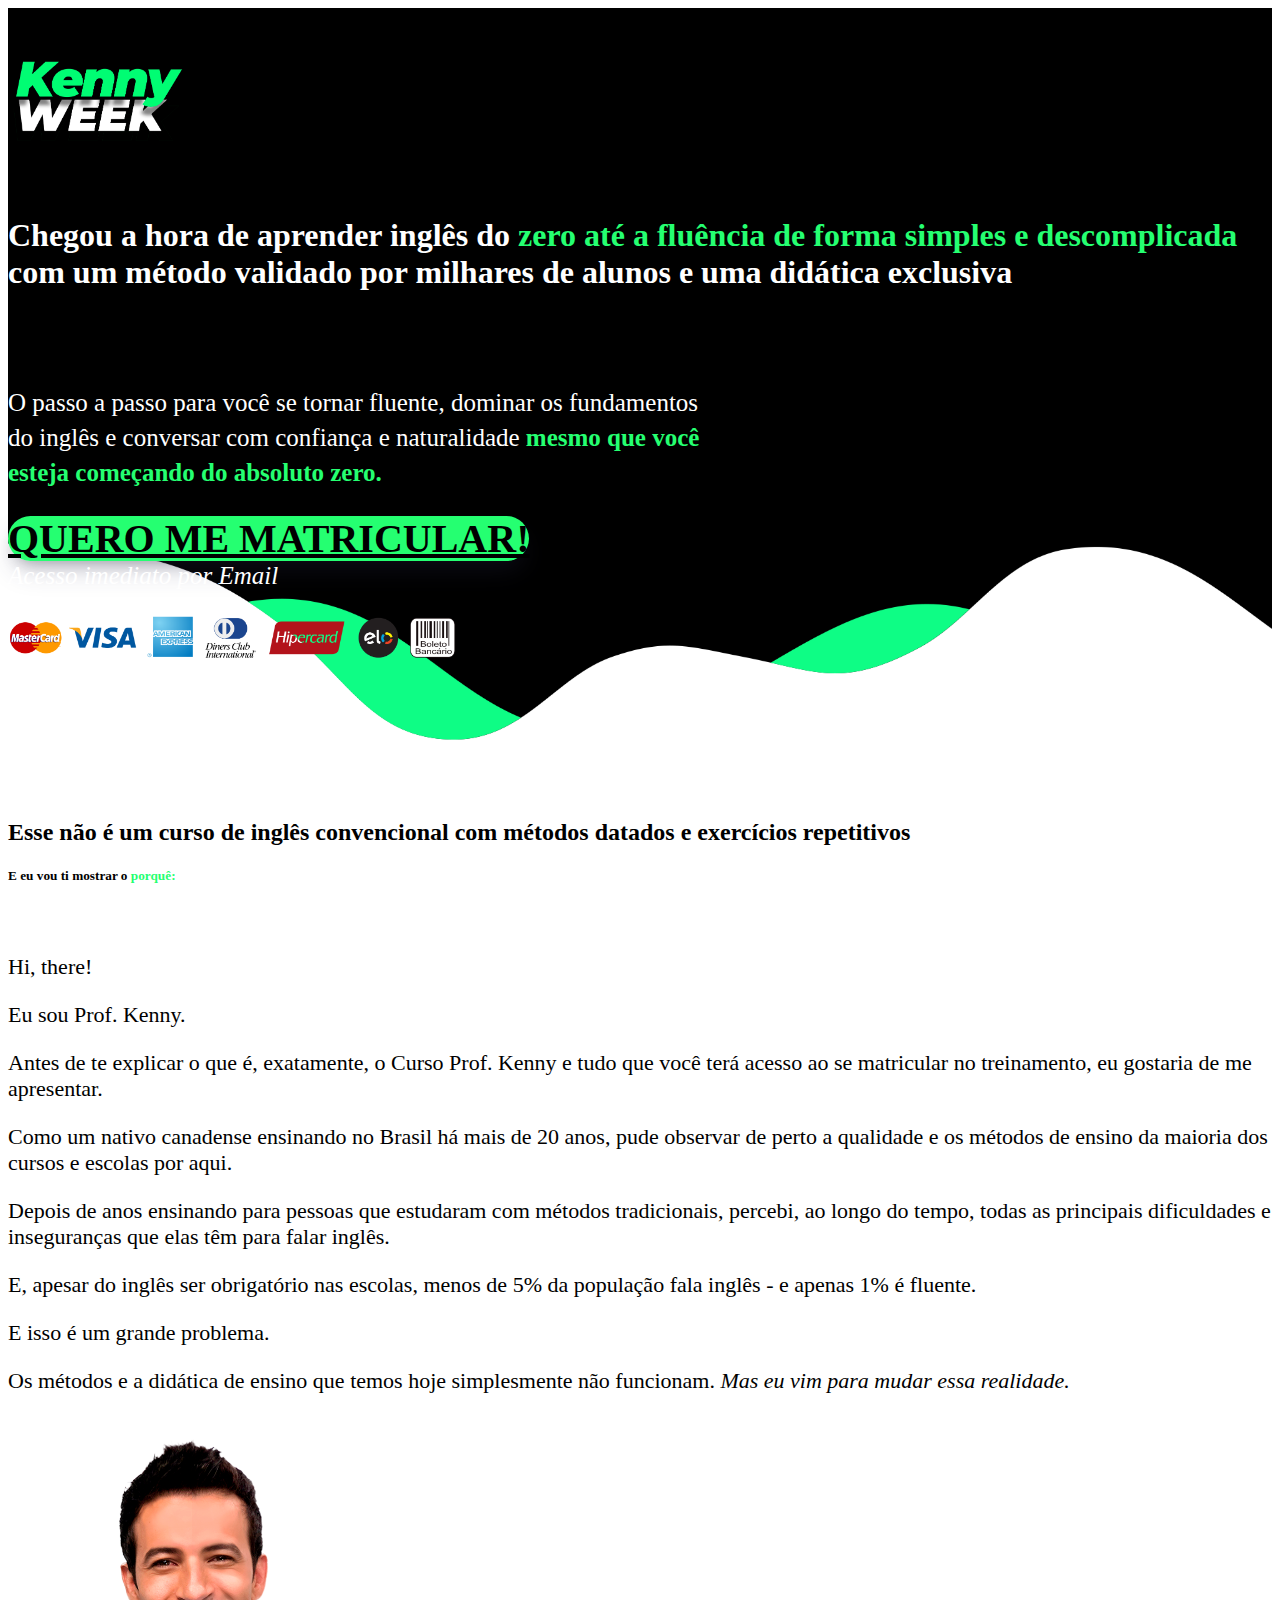
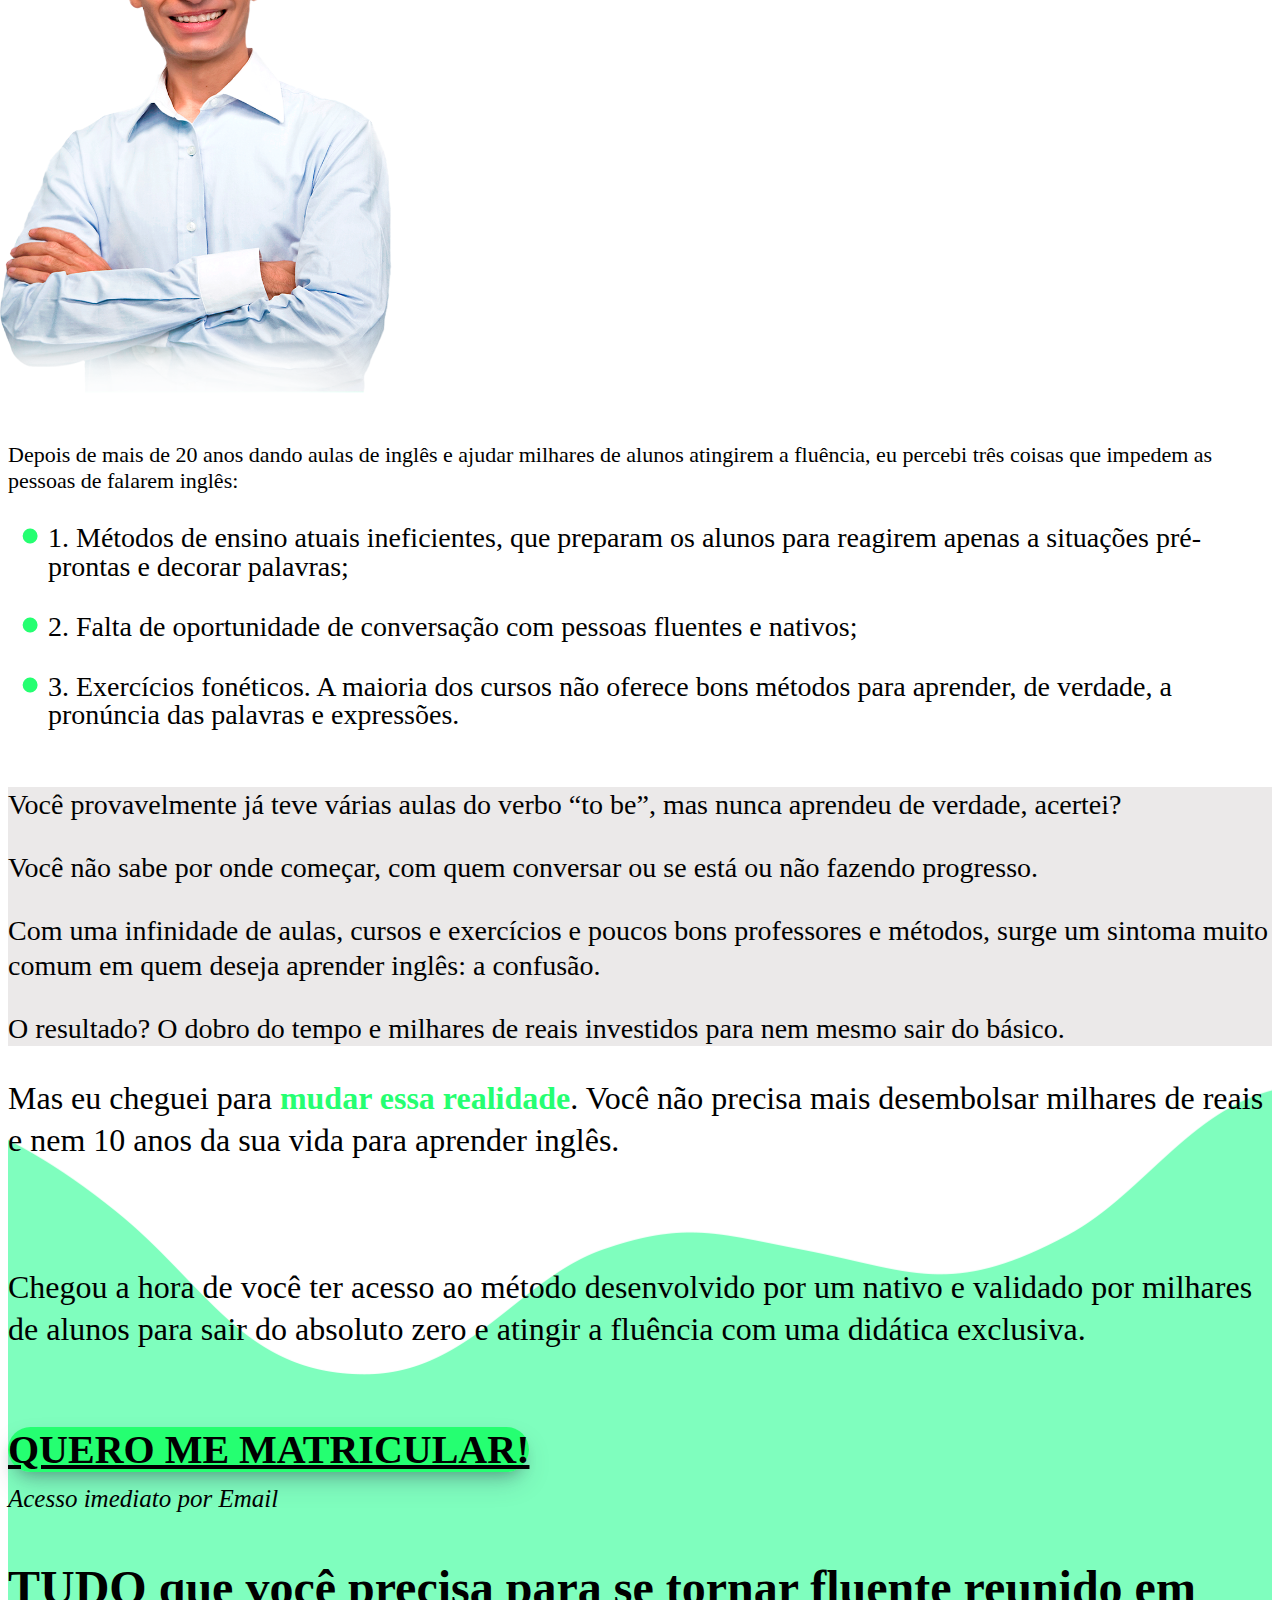
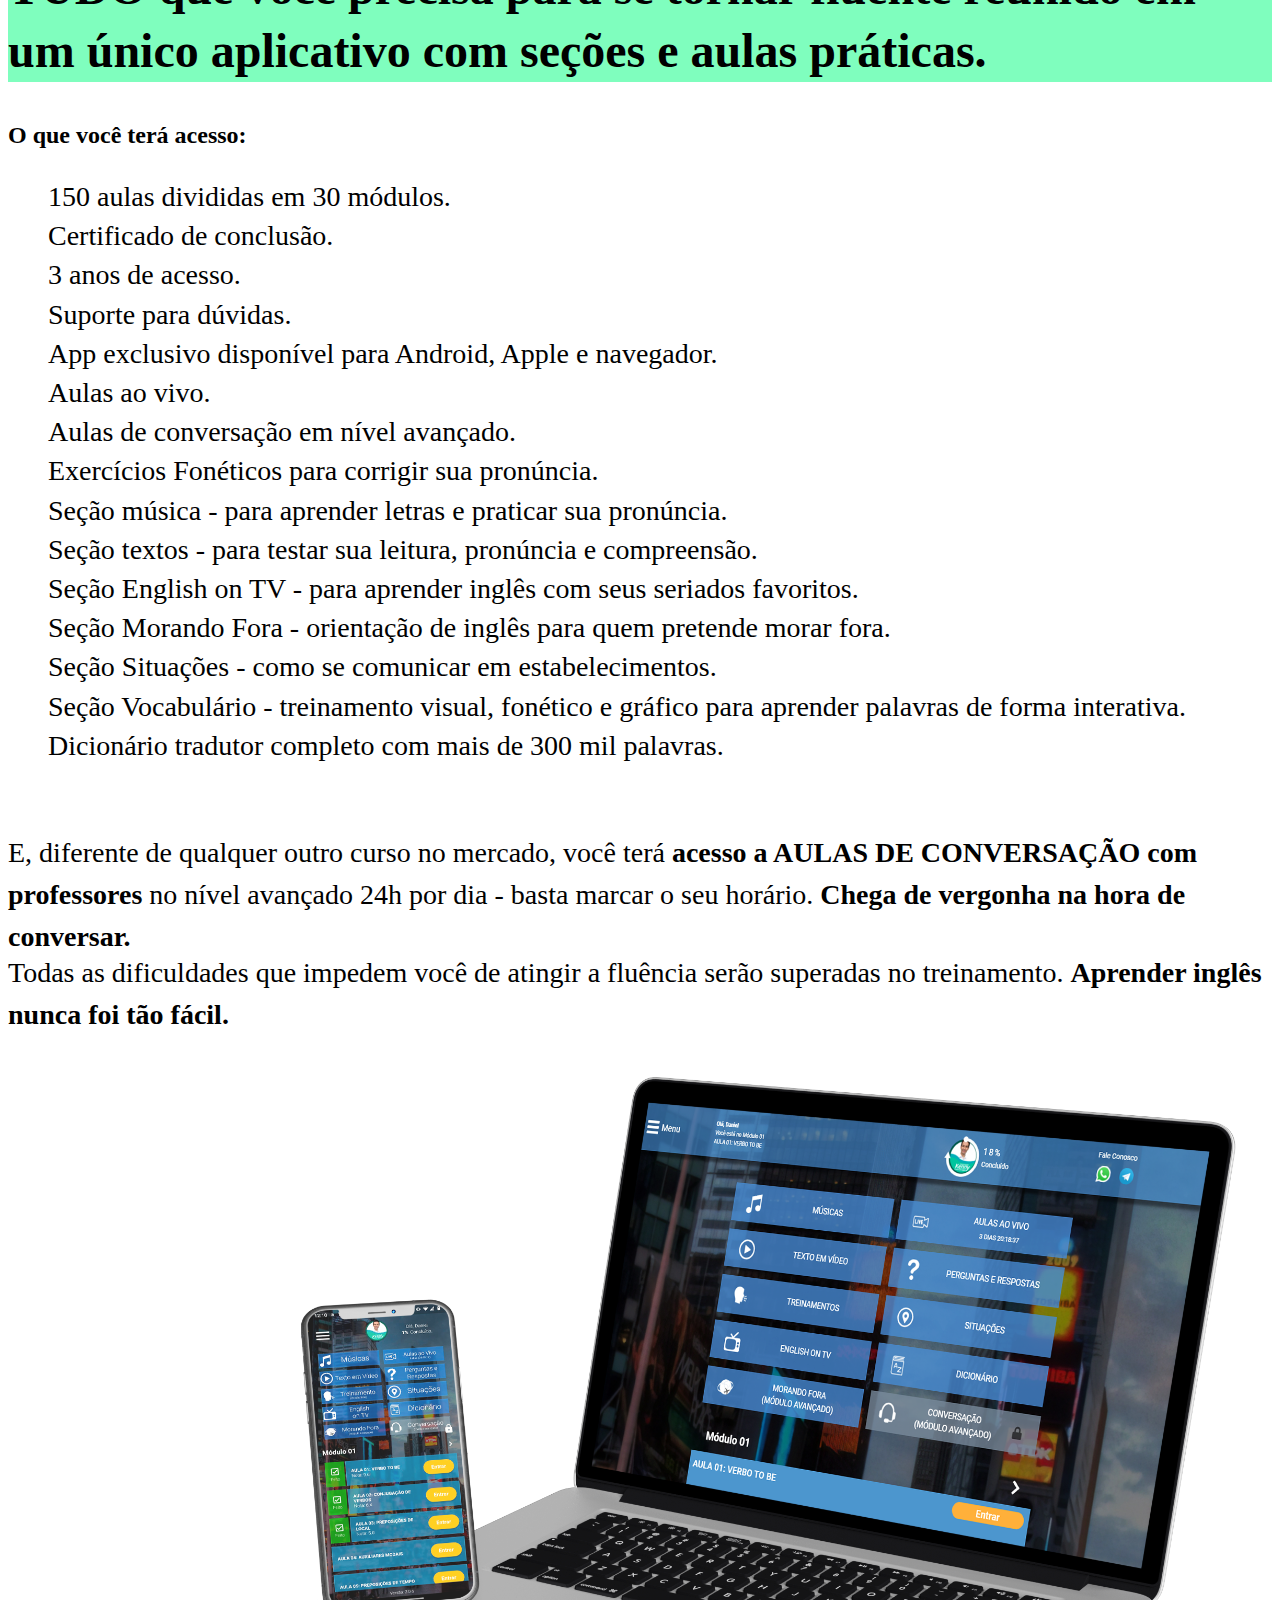
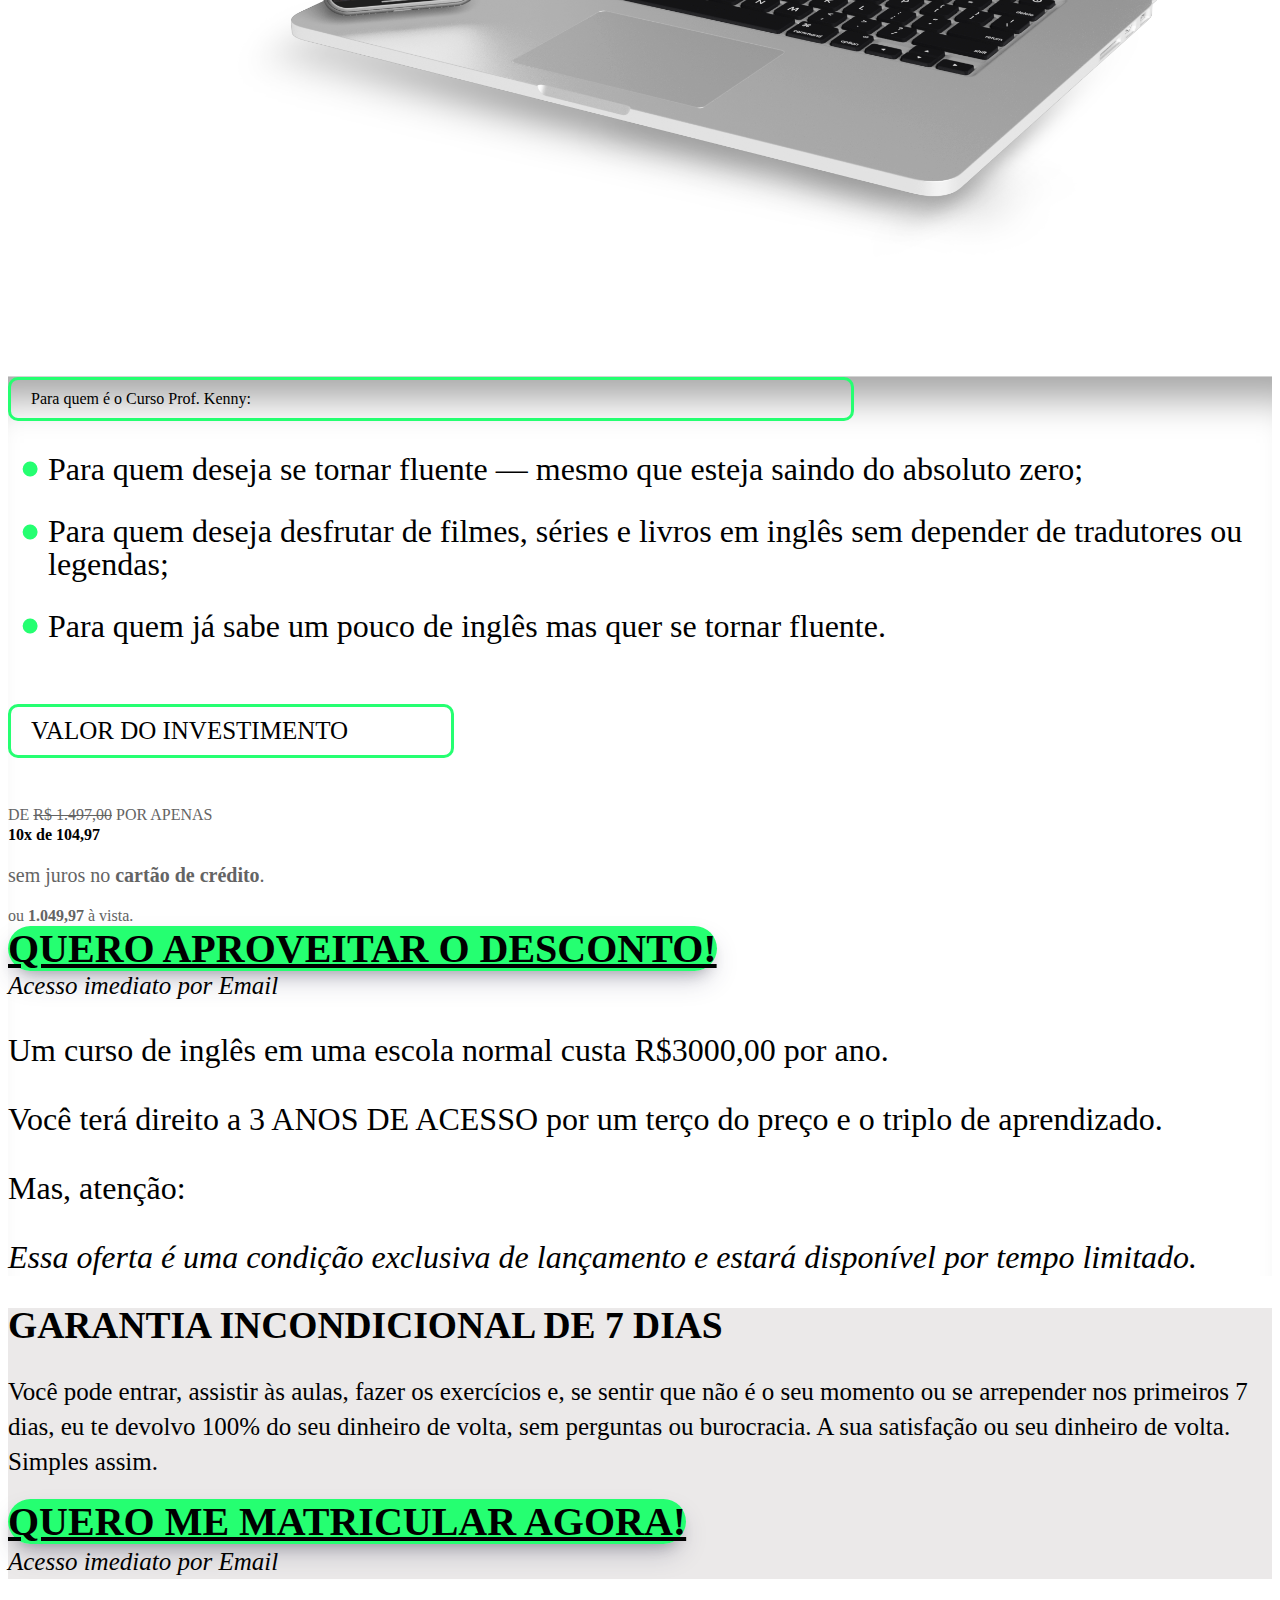
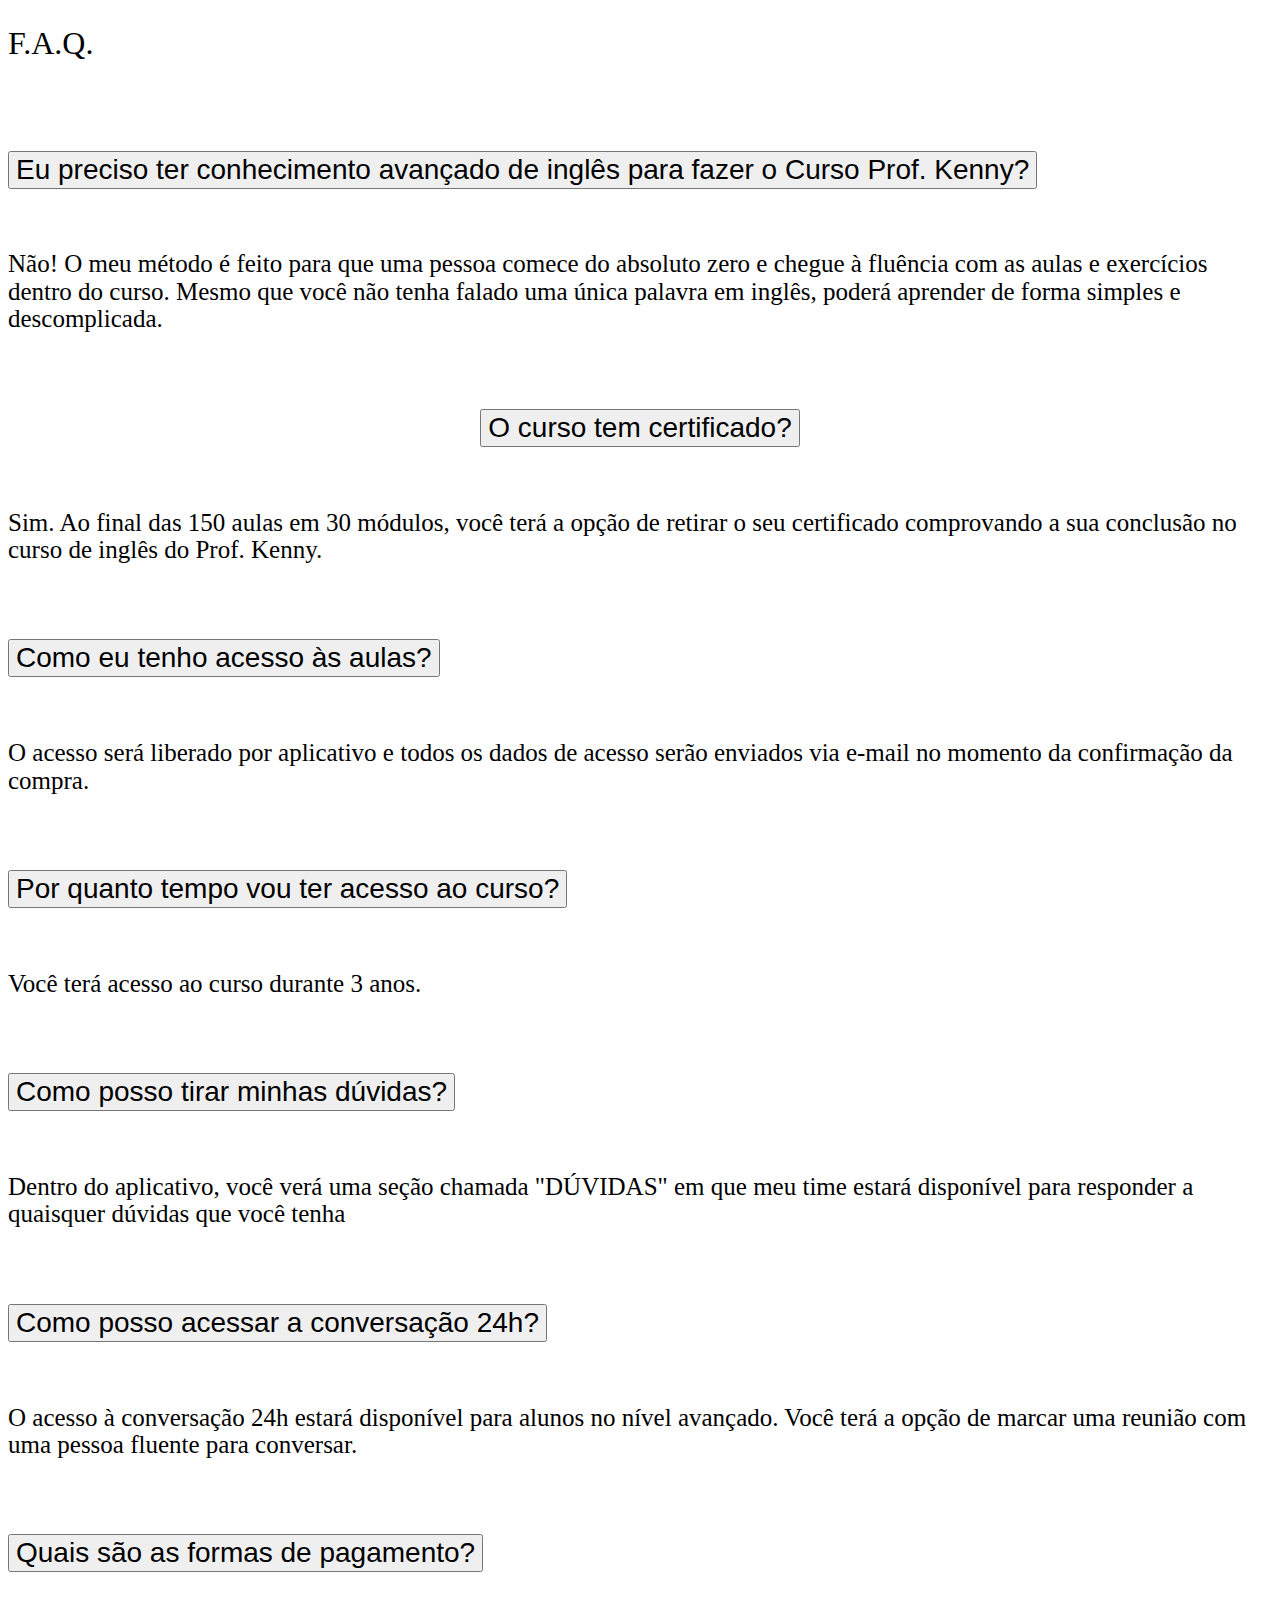
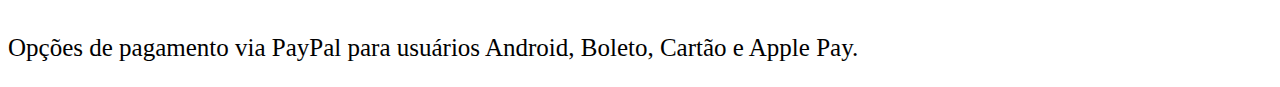
==== commit 2f3d7744: "style: layout changes" ====
--- a/index.html
+++ b/index.html
@@ -17,62 +17,67 @@
 
 <body>
     <section>
-        <section class="py-5 hero-section">
+        <div class="pb-5 hero-section">
             <div class="container hero">
                 <div class="row">
-                    <div class="col-12 col-lg-10 mx-auto text-center">
-                        <img src="img/logo.png" class="logo" />
+                    <div class="col-12 col-lg-10 text-left text-lg-center mx-auto ">
+                        <img src="img/logo.png" class="logo " />
                         <div class="spacer"></div>
-                        <h1 class="display-5 mt-2 mb-3  ">Chegou a hora de aprender inglês do
+                        <h1 class="display-6 mx-auto mobile-container hero-title">Chegou a hora de
+                            aprender inglês
+                            do
                             <span class="destaque fw-bold ">zero até a fluência de forma simples e
-                                descomplicada</span><br /> com
-                            um método validado por milhares de<br /> alunos e uma didática exclusiva</h1>
+                                descomplicada</span> com
+                            um método validado por milhares de alunos e uma didática exclusiva</h1>
                         <div class="spacer"></div>
-                        <p class="lead mb-4 mx-auto hero-description">O
+                        <p class="lead mb-4 mx-auto hero-description mobile-container ">O
                             passo a passo
                             para você
                             se tornar
                             fluente, dominar os
                             fundamentos
                             do inglês e conversar
-                            com confiança e naturalidade <br /><span class="destaque">mesmo que você esteja começando
-                                do<br />
+                            com confiança e naturalidade <span class="destaque">mesmo que você esteja começando
+                                do
                                 absoluto zero.</span></p>
                     </div>
-                </div>
-            </div>
-        </section>
-        <section class="wave-top">
-        </section>
-        <section class="py-5">
-            <div class="container">
-                <div class="row">
                     <div class="col-12 col-lg-10 mx-auto text-center">
-                        <div><a class="btn button px-3 py-2 px-lg-5 py-lg-3 button-shadow" href="#">QUERO ME
+                        <div><a class="btn button px-3 py-2 px-lg-5 py-lg-3 button-shadow cta-button    " href="#">QUERO
+                                ME
                                 MATRICULAR!</a><br /><span class="text-muted acess-email"><i>Acesso
                                     imediato por Email</i></span></div>
                         <br />
                         <img src="img/bandeiras_cartoes.png" class="payments-image" class="pt-4" />
-
-                        <h2 class="display-6 fw-bold mt-5 mb-3 text-muted px-5">Esse não é um curso de inglês
+                    </div>
+                </div>
+            </div>
+        </div>
+        <div class="wave-top">
+        </div>
+        <div class="py-5">
+            <div class="container">
+                <div class="row">
+                    <div class="col-12 col-lg-10 mx-auto  text-left text-lg-center">
+                        <h2 class="display-6 fw-bold text-muted px-lg-5 mx-auto  mobile-container">Esse não é um curso
+                            de inglês
                             convencional
                             com
                             métodos datados e exercícios repetitivos</h2>
-                        <h5 class="display-6 fw-bold mt-4 mb-3 text-muted">E eu vou ti mostrar o <span
-                                class="destaque">porquê:</span>
+                        <h5 class="display-6 fw-bold mt-4 mb-3 text-muted mx-auto  mobile-container">E eu vou ti mostrar
+                            o <span class="destaque">porquê:</span>
                         </h5>
                     </div>
                 </div>
             </div>
 
-        </section>
+        </div>
     </section>
     <section>
 
         <div class="container  ">
             <div class="row align-items-center mb-lg-5 ">
                 <div class="col-12 col-lg-1  mb-lg-0 "></div>
-                <div class="col-12 col-lg-6 mb-lg-0  mx-auto section-text">
+                <div class="col-12 col-lg-6 mb-lg-0  mx-auto section-text mobile-container">
                     <br />
                     <p class="p1">Hi, there!<span class="Apple-converted-space">&nbsp;</span></p>
                     <p class="p1">Eu sou Prof. Kenny.</p>
@@ -93,12 +98,12 @@
                             class="Apple-converted-space">&nbsp;</span></p>
 
                 </div>
-                <div class="col-12 col-lg-5 mb-lg-0 mx-auto">
+                <div class="col-12 col-lg-5 mb-lg-0 mx-auto mobile-container">
                     <img src="img/Kenny.png" class="kenny-img">
 
                 </div>
                 <div class="col-12 col-lg-1"></div>
-                <div class="col-12 col-lg-11 section-text">
+                <div class="col-12 col-lg-11 section-text mx-auto mobile-container">
                     <p class="p1">Depois de mais de 20 anos dando aulas de ingl&ecirc;s e ajudar milhares de alunos
                         atingirem a flu&ecirc;ncia, eu percebi <strong>tr&ecirc;s coisas que impedem as pessoas de
                             falarem ingl&ecirc;s</strong>:</p>
@@ -129,11 +134,11 @@
             </div>
         </div>
     </section>
-    <section class="section-grey px-2 ">
-        <div class="container py-lg-5 py-3 px-2 px-lg-5 mx-auto section-grey">
+    <section class="section-grey px-2 py-5">
+        <div class="container px-2 px-lg-5 mx-auto mobile-container">
             <div class="row align-items-center ">
-                <div class="col-12 col-lg-1 mb-5 mb-lg-0 "></div>
-                <div class="col-12 col-lg-10 mb-lg-5 mb-lg-0 px-2  px-lg-5  section-grey">
+                <div class="col-12 col-lg-1 "></div>
+                <div class="col-12 col-lg-10 px-2  px-lg-5  ">
                     <p><span>Voc&ecirc; provavelmente j&aacute; teve v&aacute;rias aulas do verbo &ldquo;to be&rdquo;,
                             mas nunca aprendeu de verdade, acertei?</span></p>
                     <p><span>Voc&ecirc; n&atilde;o sabe por onde come&ccedil;ar, com quem conversar ou se est&aacute; ou
@@ -153,11 +158,11 @@
     </section>
 
 
-    <section class="py-5 wave-bottom section-cta px-1">
-        <div class="container">
+    <section class="wave-bottom section-cta py-5">
+        <div class="container  mx-auto  mobile-container">
             <div class="row align-items-center ">
-                <div class="col-12 col-lg-1 mb-lg-5 mb-lg-0 "></div>
-                <div class="col-12 col-lg-10 mb-5 mb-lg-0">
+                <div class="col-12 col-lg-1  "></div>
+                <div class="col-12 col-lg-10 ">
                     <p>
                         Mas eu cheguei para <span class="destaque">mudar essa realidade</span>. Você não precisa
                         mais desembolsar milhares de reais e
@@ -170,13 +175,13 @@
                     </p>
 
                 </div>
-                <div class="col-12 col-lg-10 mx-auto text-center pt-lg-5 pt-3">
-                    <div><a class="btn button px-3 py-2 px-lg-5 py-lg-3 button-shadow" href="#">QUERO ME
+                <br />
+                <div class="col-12 col-lg-10 mx-auto text-center ">
+                    <div class="my-5"><a class="btn button px-3 py-3 px-lg-5 button-shadow cta-button" href="#">QUERO ME
                             MATRICULAR!</a><br /><span class="text-muted acess-email"><i>Acesso
                                 imediato por Email</i></span></div>
-                    <br />
-
-                    <h2 class="display-6 fw-bold mt-5 mb-3 text-muted px-lg-5">TUDO que você precisa para se tornar
+
+                    <h2 class="display-6 fw-bold pt-5 text-muted px-lg-5" style=>TUDO que você precisa para se tornar
                         fluente
                         reunido em um único aplicativo com seções e aulas práticas.</h2>
 
@@ -188,52 +193,85 @@
 
     <section class="py-5 ">
         <div class="container mx-auto">
-            <div class="row align-items-center ">
-                <div class="col-12 col-lg-1 mb-5 mb-lg-0 "></div>
-                <div class="col-12 col-lg-10 mb-lg-5 mb-lg-0 text-center">
-                    <h2 class="display-3 fw-bold ">
+            <div class="row align-items-center justify-content-center  mx-auto ">
+                <div class="col-12 col-lg-10 pt-5  text-left text-lg-center mx-auto">
+                    <h2 class="display-3 fw-bold text-center">
                         O que você terá acesso:
                     </h2>
+                </div>
+
+                <div class="col-12   text-left text-lg-center mx-auto">
+                    <div class="items-to-receive">
+                        <ul class=" text-left bullet-list">
+                            <li class="items-to-receive-li">150 aulas divididas em 30 m&oacute;dulos.</li>
+                            <li class="items-to-receive-li">Certificado de conclus&atilde;o.</li>
+                            <li class="items-to-receive-li">3 anos de acesso.</li>
+                            <li class="items-to-receive-li">Suporte para d&uacute;vidas.</li>
+                            <li class="items-to-receive-li">App exclusivo dispon&iacute;vel para Android, Apple e
+                                navegador.</li>
+                            <li class="items-to-receive-li">Aulas ao vivo.</li>
+                            <li class="items-to-receive-li">Aulas de conversa&ccedil;&atilde;o em n&iacute;vel
+                                avan&ccedil;ado.</li>
+                            <li class="items-to-receive-li">Exerc&iacute;cios Fon&eacute;ticos para corrigir sua
+                                pron&uacute;ncia.</li>
+                            <li class="items-to-receive-li">Se&ccedil;&atilde;o m&uacute;sica - para aprender letras e
+                                praticar sua
+                                pron&uacute;ncia.
+                            </li>
+                            <li class="items-to-receive-li">Se&ccedil;&atilde;o textos - para testar sua leitura,
+                                pron&uacute;ncia e
+                                compreens&atilde;o.
+                            </li>
+                            <li class="items-to-receive-li">Se&ccedil;&atilde;o English on TV - para aprender
+                                ingl&ecirc;s com seus seriados
+                                favoritos.
+                            </li>
+                            <li class="items-to-receive-li">Se&ccedil;&atilde;o Morando Fora - orienta&ccedil;&atilde;o
+                                de ingl&ecirc;s para quem
+                                pretende morar fora.</li>
+                            <li class="items-to-receive-li">Se&ccedil;&atilde;o Situa&ccedil;&otilde;es - como se
+                                comunicar em estabelecimentos.
+                            </li>
+                            <li class="items-to-receive-li">Se&ccedil;&atilde;o Vocabul&aacute;rio - treinamento visual,
+                                fon&eacute;tico e
+                                gr&aacute;fico
+                                para aprender palavras de forma interativa.</li>
+                            <li class="items-to-receive-li">Dicion&aacute;rio tradutor completo com mais de 300 mil
+                                palavras.</li>
+                            <br />
+
+                        </ul>
+                    </div>
+
+
+                </div>
+                <div class="col-12 col-lg-10  mx-auto">
+                    <p style="line-height: 1.5;" class=" items-to-receive text-lg-center text-left">
+                        E, diferente de qualquer outro curso no mercado, você terá <b style="font-weight: bold;">acesso
+                            a AULAS DE CONVERSAÇÃO
+                            com
+                            professores</b> no nível avançado 24h por dia - basta marcar o seu horário. <b
+                            style="font-weight: bold;">Chega de
+                            vergonha na
+                            hora de conversar.</b>
+
+
+                    </p>
                     <br />
-                    <div class="items-to-receive">
-                        <p>150 aulas divididas em 30 m&oacute;dulos.</p>
-                        <p>Certificado de conclus&atilde;o.</p>
-                        <p>3 anos de acesso.</p>
-                        <p>Suporte para d&uacute;vidas.</p>
-                        <p>App exclusivo dispon&iacute;vel para Android, Apple e navegador.</p>
-                        <p>Aulas ao vivo.</p>
-                        <p>Aulas de conversa&ccedil;&atilde;o em n&iacute;vel avan&ccedil;ado.</p>
-                        <p>Exerc&iacute;cios Fon&eacute;ticos para corrigir sua pron&uacute;ncia.</p>
-                        <p>Se&ccedil;&atilde;o m&uacute;sica - para aprender letras e praticar sua pron&uacute;ncia.</p>
-                        <p>Se&ccedil;&atilde;o textos - para testar sua leitura, pron&uacute;ncia e compreens&atilde;o.
-                        </p>
-                        <p>Se&ccedil;&atilde;o English on TV - para aprender ingl&ecirc;s com seus seriados favoritos.
-                        </p>
-                        <p>Se&ccedil;&atilde;o Morando Fora - orienta&ccedil;&atilde;o de ingl&ecirc;s para quem
-                            pretende morar fora.</p>
-                        <p>Se&ccedil;&atilde;o Situa&ccedil;&otilde;es - como se comunicar em estabelecimentos.</p>
-                        <p>Se&ccedil;&atilde;o Vocabul&aacute;rio - treinamento visual, fon&eacute;tico e gr&aacute;fico
-                            para aprender palavras de forma interativa.</p>
-                        <p>Dicion&aacute;rio tradutor completo com mais de 300 mil palavras.</p>
-                        <br />
-                        <p style="line-height: 1.5;">
-                            E, diferente de qualquer outro curso no mercado, você terá <b
-                                style="font-weight: bold;">acesso a AULAS DE CONVERSAÇÃO
-                                com
-                                professores</b> no nível avançado 24h por dia - basta marcar o seu horário. <b
-                                style="font-weight: bold;">Chega de
-                                vergonha na
-                                hora de conversar.</b>
-
-
-                        </p>
-                        <br />
-                        <p style="line-height: 1.5;">
-                            Todas as dificuldades que impedem você de atingir a fluência serão superadas no treinamento.
-                            <b style="font-weight: bold;">Aprender inglês nunca foi tão fácil.</b>
-                        </p>
-                    </div>
-                    <img src="img/mainfile.png" style="width:100%" />
+                </div>
+
+                <div class="spacer"></div>
+                <div class="col-12 col-lg-1 "></div>
+
+                <div class="col-12 col-lg-5 ">
+                    <p class="items-to-receive-image-text ">
+                        Todas as dificuldades que impedem você de atingir a fluência serão superadas no treinamento.
+                        <b style="font-weight: bold;">Aprender inglês nunca foi tão fácil.</b>
+                    </p>
+                </div>
+
+                <div class="col-12 col-lg-5 align-items-center mx-auto">
+                    <img src="img/mainfile.png" style="width:100%" class="mx-auto" />
                 </div>
             </div>
         </div>
@@ -253,8 +291,6 @@
                 </div>
                 <div class="col-12 col-lg-1 mb-5 mb-lg-0 "></div>
                 <div class="col-12 col-lg-10 mb-5 mb-lg-0 mt-lg-5">
-                    <br />
-                    <br />
                     <ul class="bullet-list for-what-is">
                         <li class="bullet-point"><span>Para quem deseja se tornar fluente — mesmo
                                 que esteja saindo do absoluto zero;</span></li>
@@ -278,23 +314,31 @@
                 </div>
                 <div class="col-12 col-lg-12 mb-lg-0  text-center py-4">
                     <span class="display-1 fw-bold" style="vertical-align: middle;">
-                        <small style="vertical-align: middle;font-size: 20px;color: rgb(100, 100, 100)">R$</small>
-                        1.049,<small style="vertical-align: middle;font-size: 20px;color: rgb(100, 100, 100)">97</small>
+                        <strong class="fw-bold">10x de 104,97</strong>
+                        <p style="vertical-align: middle;font-size: 20px;color: rgb(100, 100, 100)">
+                            sem
+                            juros no
+                            <strong class="fw-bold">cartão de
+                                crédito</strong>.</p>
+
                     </span>
                 </div>
                 <div class="col-12 col-lg-12 mb-lg-0  text-center">
                     <span class="display-5 fw-lighter" style="color: rgb(100, 100, 100)">
-                        ou <strong class="fw-bold">10x de 104,97</strong> sem juros no <strong class="fw-bold">cartão de
-                            crédito</strong>.
+                        ou <strong class="fw-bold">1.049,97</strong> à vista.
                     </span>
+
+
                 </div>
                 <div class="col-12 col-lg-12 mb-lg-0  text-center pt-lg-5 pt-2">
-                    <div class="py-5"><a class="btn button px-3 py-2 px-lg-5 py-lg-3 button-shadow" href="#">QUERO
+                    <div class="py-5"><a class="btn button px-3 py-2 px-lg-5 py-lg-3 button-shadow cta-button"
+                            href="#">QUERO
                             APROVEITAR O
                             DESCONTO!</a><br /><span class="text-muted acess-email"><i>Acesso
                                 imediato por Email</i></span></div>
                 </div>
-                <div class="col-12 col-lg-12 mb-lg-0  text-center py-lg-5 py-2 text px-lg-5 px-2">
+                <div
+                    class="col-12 col-lg-12 mb-lg-0 mx-auto mobile-container text-lg-center py-lg-5 py-2 text px-lg-5 px-2">
                     <p>
                         Um curso de inglês em uma escola normal custa <span class="fw-bold">R$3000,00</span> por ano.
                     </p>
@@ -313,22 +357,22 @@
         </div>
 
     </section>
-    <section class="section-grey2 px-2">
-        <div class="container mx-auto py-5   px-lg-5">
-            <div class="row align-items-center ">
-                <div class="col-12 col-lg-12 mb-lg-0  text-center">
+    <section class="section-grey2 ">
+        <div class="container mx-auto py-lg-5 py-3    mx-auto mobile-container">
+            <div class="row align-items-center  pt-5">
+                <div class="col-12 col-lg-12 mb-lg-0  text-center ">
                     <h2 class="">
                         GARANTIA INCONDICIONAL DE <span class="fw-bold">7 DIAS</span>
                     </h2>
                 </div>
-                <div class="col-12 col-lg-12 mb-lg-0  text-center  px-lg-5">
+                <div class="col-12 col-lg-12 text-center  px-lg-5">
                     <p class="  px-lg-5">
                         Você pode entrar, assistir às aulas, fazer os exercícios e, se sentir que não é o seu momento ou
                         se arrepender nos primeiros 7 dias, eu te devolvo 100% do seu dinheiro de volta, sem perguntas
                         ou burocracia.
                         A sua satisfação ou seu dinheiro de volta. Simples assim.</p>
                 </div>
-                <div class="col-12 col-lg-12 mb-lg-0  text-center pt-lg-3">
+                <div class="col-12 col-lg-12 text-center pt-lg-3">
                     <div class="py-lg-5 py-2"><a class="btn button px-3 py-2 px-lg-5 py-lg-3 button-shadow"
                             href="#">QUERO
                             ME MATRICULAR
@@ -345,55 +389,150 @@
         <div class="container mx-auto  px-lg-5">
             <div class="row align-items-center  ">
                 <div class="col-12 col-lg-1 mb-lg-5 mb-lg-0 "></div>
-                <div class="col-12 col-lg-10 mb-5 mb-lg-0 mt-lg-5 mt-2 text pb-5" style="line-height: 2;">
+                <div class="col-12 col-lg-10 mb-5 mb-lg-0 mt-lg-5 mt-2 text pb-5 faq text-center">
+
                     <p class="fw-bold">F.A.Q.</p>
-                    <div style="line-height: 1.1;">
-                        <p class="fw-bold">Eu preciso ter conhecimento avan&ccedil;ado de ingl&ecirc;s para fazer o
-                            Curso
-                            Prof. Kenny?</p>
-                        <p>N&atilde;o! O meu m&eacute;todo &eacute; feito para que uma pessoa comece do absoluto zero e
-                            chegue &agrave; flu&ecirc;ncia com as aulas e exerc&iacute;cios dentro do curso. Mesmo que
-                            voc&ecirc; n&atilde;o tenha falado uma &uacute;nica palavra em ingl&ecirc;s, poder&aacute;
-                            aprender de forma simples e descomplicada.</p>
-                    </div>
-                    <div style="line-height: 1.1;">
-                        <p class="fw-bold">O curso tem certificado?</p>
-                        <p>Sim. Ao final das 150 aulas em 30 m&oacute;dulos, voc&ecirc; ter&aacute; a
-                            op&ccedil;&atilde;o de
-                            retirar o seu certificado comprovando a sua conclus&atilde;o no curso de ingl&ecirc;s do
-                            Prof.
-                            Kenny.</p>
-                    </div>
-                    <div style="line-height: 1.1;">
-
-                        <p class="fw-bold">Como eu tenho acesso &agrave;s aulas?</p>
-                        <p>O acesso ser&aacute; liberado por aplicativo e todos os dados de acesso ser&atilde;o enviados
-                            via
-                            e-mail no momento da confirma&ccedil;&atilde;o da compra.</p>
-                    </div>
-                    <div style="line-height: 1.1;">
-                        <p class="fw-bold">Por quanto tempo vou ter acesso ao curso?</p>
-                        <p>Voc&ecirc; ter&aacute; acesso ao curso durante 3 anos.</p>
-                    </div>
-                    <div style="line-height: 1.1;">
-                        <p class="fw-bold">Como posso tirar minhas d&uacute;vidas?</p>
-                        <p>Dentro do aplicativo, voc&ecirc; ver&aacute; uma se&ccedil;&atilde;o chamada "D&Uacute;VIDAS"
-                            em
-                            que meu time estar&aacute; dispon&iacute;vel para responder a quaisquer d&uacute;vidas que
-                            voc&ecirc; tenha</p>
-                    </div>
-                    <div style="line-height: 1.1;">
-                        <p class="fw-bold">Como posso acessar a conversa&ccedil;&atilde;o 24h?</p>
-                        <p>O acesso &agrave; conversa&ccedil;&atilde;o 24h estar&aacute; dispon&iacute;vel para alunos
-                            no
-                            n&iacute;vel avan&ccedil;ado. Voc&ecirc; ter&aacute; a op&ccedil;&atilde;o de marcar uma
-                            reuni&atilde;o com uma pessoa fluente para conversar.</p>
-                    </div>
-                    <div style="line-height: 1.1;">
-                        <p class="fw-bold">Quais s&atilde;o as formas de pagamento?</p>
-                        <p>Op&ccedil;&otilde;es de pagamento via PayPal para usu&aacute;rios Android, Boleto,
-                            Cart&atilde;o
-                            e Apple Pay.</p>
+
+                    <div class="accordion " id="accordionFlushExample">
+                        <div class="accordion-item">
+                            <h2 class="accordion-header" id="flush-headingOne">
+                                <button class="accordion-button collapsed" type="button" data-bs-toggle="collapse"
+                                    data-bs-target="#flush-collapseOne" aria-expanded="false"
+                                    aria-controls="flush-collapseOne">
+                                    <span class="fw-bold faq-title">Eu preciso ter conhecimento
+                                        avan&ccedil;ado de
+                                        ingl&ecirc;s
+                                        para fazer o
+                                        Curso
+                                        Prof. Kenny?</span>
+                                </button>
+                            </h2>
+                            <div id="flush-collapseOne" class="accordion-collapse collapse"
+                                aria-labelledby="flush-headingOne" data-bs-parent="#accordionFlushExample">
+                                <div class="accordion-body faq-content ">
+                                    <p>N&atilde;o! O meu m&eacute;todo &eacute; feito para que uma pessoa comece do
+                                        absoluto zero e
+                                        chegue &agrave; flu&ecirc;ncia com as aulas e exerc&iacute;cios dentro do curso.
+                                        Mesmo que
+                                        voc&ecirc; n&atilde;o tenha falado uma &uacute;nica palavra em ingl&ecirc;s,
+                                        poder&aacute;
+                                        aprender de forma simples e descomplicada.</p>
+                                </div>
+                            </div>
+                        </div>
+                        <div class="accordion-item">
+                            <h2 class="accordion-header " style="text-align: center;" id="flush-headingTwo">
+                                <button class="accordion-button collapsed " type="button" data-bs-toggle="collapse"
+                                    data-bs-target="#flush-collapseTwo" aria-expanded="false"
+                                    aria-controls="flush-collapseTwo">
+                                    <span class="fw-bold faq-title">O curso tem
+                                        certificado?</span>
+                                </button>
+                            </h2>
+                            <div id="flush-collapseTwo" class="accordion-collapse collapse"
+                                aria-labelledby="flush-headingTwo" data-bs-parent="#accordionFlushExample">
+                                <div class="accordion-body faq-content ">
+                                    <p>Sim. Ao final das 150 aulas em 30 m&oacute;dulos, voc&ecirc; ter&aacute; a
+                                        op&ccedil;&atilde;o de
+                                        retirar o seu certificado comprovando a sua conclus&atilde;o no curso de
+                                        ingl&ecirc;s do
+                                        Prof.
+                                        Kenny.</p>
+                                </div>
+                            </div>
+                        </div>
+                        <div class="accordion-item">
+                            <h2 class="accordion-header" id="flush-headingThree">
+                                <button class="accordion-button collapsed" type="button" data-bs-toggle="collapse"
+                                    data-bs-target="#flush-collapseThree" aria-expanded="false"
+                                    aria-controls="flush-collapseThree">
+                                    <span class="fw-bold faq-title">Como eu tenho acesso &agrave;s aulas?</span>
+                                </button>
+                            </h2>
+                            <div id="flush-collapseThree" class="accordion-collapse collapse"
+                                aria-labelledby="flush-headingThree" data-bs-parent="#accordionFlushExample">
+                                <div class="accordion-body faq-content ">
+                                    <p>O acesso ser&aacute; liberado por aplicativo e todos os dados de acesso
+                                        ser&atilde;o enviados
+                                        via
+                                        e-mail no momento da confirma&ccedil;&atilde;o da compra.</p>
+                                </div>
+                            </div>
+                        </div>
+                        <div class="accordion-item">
+                            <h2 class="accordion-header" id="flush-headingFour">
+                                <button class="accordion-button collapsed" type="button" data-bs-toggle="collapse"
+                                    data-bs-target="#flush-collapseFour" aria-expanded="false"
+                                    aria-controls="flush-collapseFour">
+                                    <span class="fw-bold faq-title">Por quanto tempo vou ter acesso ao curso?</span>
+                                </button>
+                            </h2>
+                            <div id="flush-collapseFour" class="accordion-collapse collapse"
+                                aria-labelledby="flush-headingFour" data-bs-parent="#accordionFlushExample">
+                                <div class="accordion-body faq-content ">
+                                    <p>Voc&ecirc; ter&aacute; acesso ao curso durante 3 anos.</p>
+                                </div>
+                            </div>
+                        </div>
+                        <div class="accordion-item">
+                            <h2 class="accordion-header" id="flush-headingFive">
+                                <button class="accordion-button collapsed" type="button" data-bs-toggle="collapse"
+                                    data-bs-target="#flush-collapseFive" aria-expanded="false"
+                                    aria-controls="flush-collapseFive">
+                                    <span class="fw-bold faq-title">Como posso tirar minhas d&uacute;vidas?</span>
+                                </button>
+                            </h2>
+                            <div id="flush-collapseFive" class="accordion-collapse collapse"
+                                aria-labelledby="flush-headingFive" data-bs-parent="#accordionFlushExample">
+                                <div class="accordion-body faq-content ">
+                                    <p>Dentro do aplicativo, voc&ecirc; ver&aacute; uma se&ccedil;&atilde;o chamada
+                                        "D&Uacute;VIDAS"
+                                        em
+                                        que meu time estar&aacute; dispon&iacute;vel para responder a quaisquer
+                                        d&uacute;vidas que
+                                        voc&ecirc; tenha</p>
+                                </div>
+                            </div>
+                        </div>
+                        <div class="accordion-item">
+                            <h2 class="accordion-header" id="flush-headingSix">
+                                <button class="accordion-button collapsed" type="button" data-bs-toggle="collapse"
+                                    data-bs-target="#flush-collapseSix" aria-expanded="false"
+                                    aria-controls="flush-collapseSix">
+                                    <span class="fw-bold faq-title">Como posso acessar a conversa&ccedil;&atilde;o
+                                        24h?</span>
+                                </button>
+                            </h2>
+                            <div id="flush-collapseSix" class="accordion-collapse collapse"
+                                aria-labelledby="flush-headingSix" data-bs-parent="#accordionFlushExample">
+                                <div class="accordion-body faq-content ">
+                                    <p>O acesso &agrave; conversa&ccedil;&atilde;o 24h estar&aacute; dispon&iacute;vel
+                                        para alunos
+                                        no
+                                        n&iacute;vel avan&ccedil;ado. Voc&ecirc; ter&aacute; a op&ccedil;&atilde;o de
+                                        marcar uma
+                                        reuni&atilde;o com uma pessoa fluente para conversar.</p>
+                                </div>
+                            </div>
+                        </div>
+                        <div class="accordion-item">
+                            <h2 class="accordion-header" id="flush-headingSeven">
+                                <button class="accordion-button collapsed" type="button" data-bs-toggle="collapse"
+                                    data-bs-target="#flush-collapseSeven" aria-expanded="false"
+                                    aria-controls="flush-collapseSeven">
+                                    <span class="fw-bold faq-title">Quais s&atilde;o as formas de pagamento?</span>
+                                </button>
+                            </h2>
+                            <div id="flush-collapseSeven" class="accordion-collapse collapse"
+                                aria-labelledby="flush-headingSeven" data-bs-parent="#accordionFlushExample">
+                                <div class="accordion-body faq-content ">
+                                    <p>Op&ccedil;&otilde;es de pagamento via PayPal para usu&aacute;rios Android,
+                                        Boleto,
+                                        Cart&atilde;o
+                                        e Apple Pay.</p>
+                                </div>
+                            </div>
+                        </div>
                     </div>
 
                     <div class="pb-5">
--- a/css/index.css
+++ b/css/index.css
@@ -3,8 +3,51 @@
     font-weight: bold;
 }
 
+
+.accordion-button:not(.collapsed) {
+    color: #000 !important;
+    background-color: #25ff71 !important;
+}
+
+.faq {
+    line-height: 2;
+}
+
+.faq-title {
+    font-size: 28px;
+    text-align: center;
+    width: 100%;
+}
+
+.faq .faq-content {
+    line-height: 1.1;
+    font-size: 25px;
+}
+
+
+.accordion-button:link,
+.accordion-button:visited,
+.accordion-button:hover,
+.accordion-button:active {
+    background-color: #25ff71 !important;
+    color: #000 !important;
+    text-decoration: none !important;
+    border: hidden !important;
+    border-color: #FFF !important;
+    box-shadow: 0px !important;
+
+
+}
+
+.accordion-button:focus {
+    z-index: 3;
+    border-color: #FFF !important;
+    outline: 0;
+    box-shadow: 0 0 0 .25rem #FFF !important;
+}
+
 .logo {
-    width: 350px;
+    width: 175px;
     max-width: 70%;
 }
 
@@ -32,13 +75,13 @@
 }
 
 .items-to-receive {
-    line-height: 1.9;
-    font-size: 40px;
+    line-height: 1.4;
+    font-size: 28px;
     font-weight: 200;
 }
 
 .spacer {
-    height: 6rem;
+    height: 3rem;
 }
 
 .spacer2 {
@@ -46,7 +89,7 @@
 }
 
 .section-cta {
-    font-size: 40px;
+    font-size: 32px;
     line-height: 1.3;
     font-weight: 200;
 }
@@ -74,6 +117,13 @@
     font-weight: 200;
     list-style: none;
 
+}
+
+.items-to-receive-image-text {
+    font-weight: 300;
+    font-size: 28px;
+    line-height: 1.5;
+    margin-top: -100px
 }
 
 .bullet-point {
@@ -108,7 +158,7 @@
     background-image: url('../img/wave-bottom.png');
     background-position: bottom;
     background-repeat: no-repeat;
-    background-size: 100%;
+    background-size: auto;
 }
 
 .hero-section {
@@ -117,9 +167,9 @@
 }
 
 .hero-description {
-    width: 40rem;
+    width: 45rem;
     max-width: 70%;
-    font-size: 32px;
+    font-size: 25px;
     font-weight: 100;
     line-height: 35px;
 }
@@ -130,7 +180,7 @@
 }
 
 .payments-image {
-    width: 42rem;
+    width: 28rem;
     max-width: 70%
 }
 
@@ -140,7 +190,7 @@
 }
 
 .for-what-is {
-    font-size: 40px;
+    font-size: 32px;
     font-weight: 300;
 }
 
@@ -156,9 +206,9 @@
 
     .wave-top {
         background-image: url('../img/wave-top.png');
-        background-position: top top;
-        background-repeat: no-repeat;
-        background-size: 100%;
+        background-position: top;
+        background-repeat: no-repeat;
+        background-size: auto;
         height: 5rem;
         margin-top: -5rem;
     }
@@ -210,7 +260,7 @@
 
 @media (min-width: 1200px) {
     .kenny-img {
-        width: 700px;
+        width: 600px;
     }
 
     .wave-top {
@@ -264,7 +314,7 @@
     }
 
     .for-what-is {
-        font-size: 30px;
+        font-size: 24px;
         font-weight: 200;
     }
 
@@ -274,19 +324,63 @@
         font-weight: 200;
     }
 
+    .items-to-receive-li {
+        line-height: 1em;
+        padding-bottom: 30px
+    }
+
+    .items-to-receive .items-to-receive-li:before {
+        content: "\2022";
+        color: #25ff71;
+        font-weight: bold;
+        display: inline-block;
+        width: 0.5em;
+        font-size: 55px;
+        margin-left: -0.5em;
+        vertical-align: sub;
+    }
+
+    .items-to-receive-image-text {
+        line-height: 1.6;
+        font-size: 25px;
+        font-weight: 200;
+        margin-top: 0px;
+    }
+
     .spacer {
-        height: 3rem;
+        height: 2rem;
     }
 
     .hero-description {
-        width: 100%;
-        font-size: 22px;
-        font-weight: 100;
-        line-height: 35px;
+        font-size: 18px;
+        font-weight: 300;
+        line-height: 28px;
+    }
+
+
+    .hero-title {
+        font-size: 25px;
+        font-weight: 600;
+    }
+
+    .cta-button {
+        font-size: 20px;
+        font-weight: 600;
+    }
+
+    .acess-email {
+        font-size: 15px;
+        font-weight: 300;
     }
 
     .section-cta {
         font-size: 30px;
     }
 
+
+    .mobile-container {
+        width: 100%;
+        max-width: 93%;
+    }
+
 }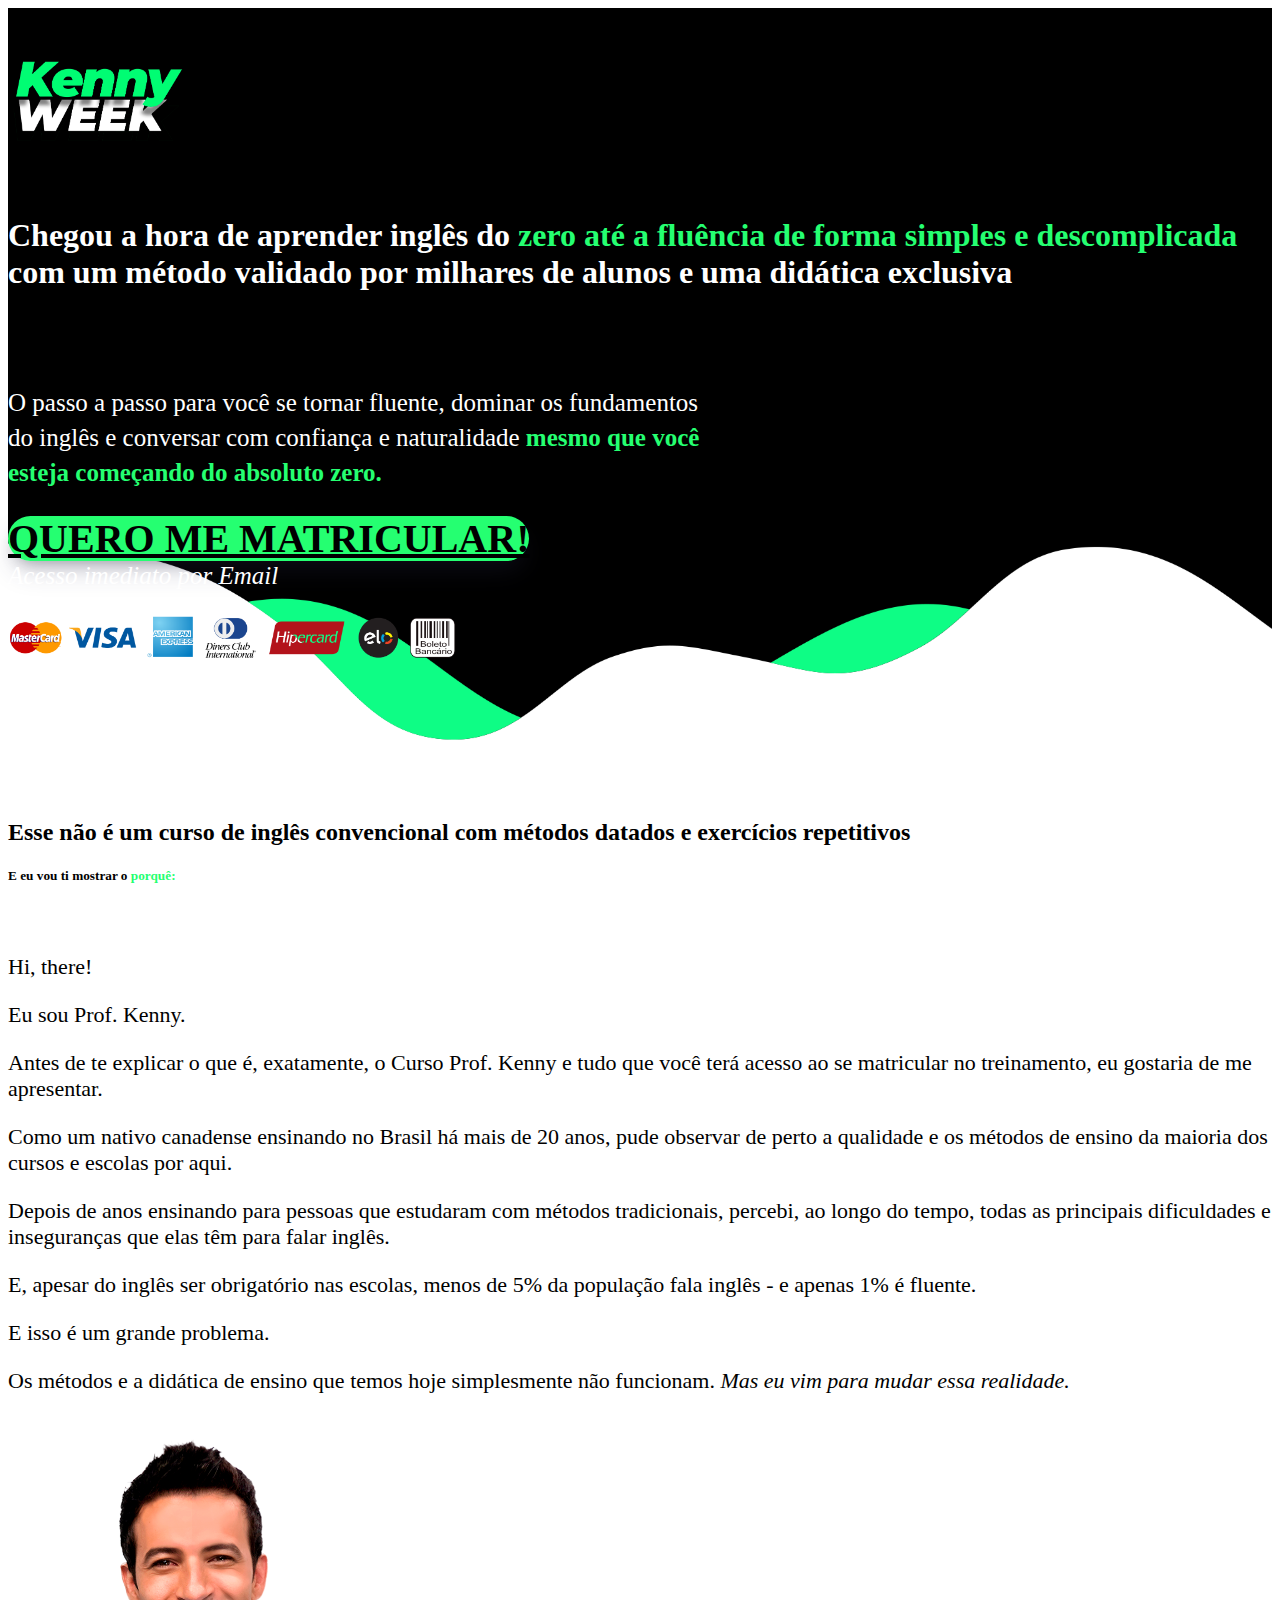
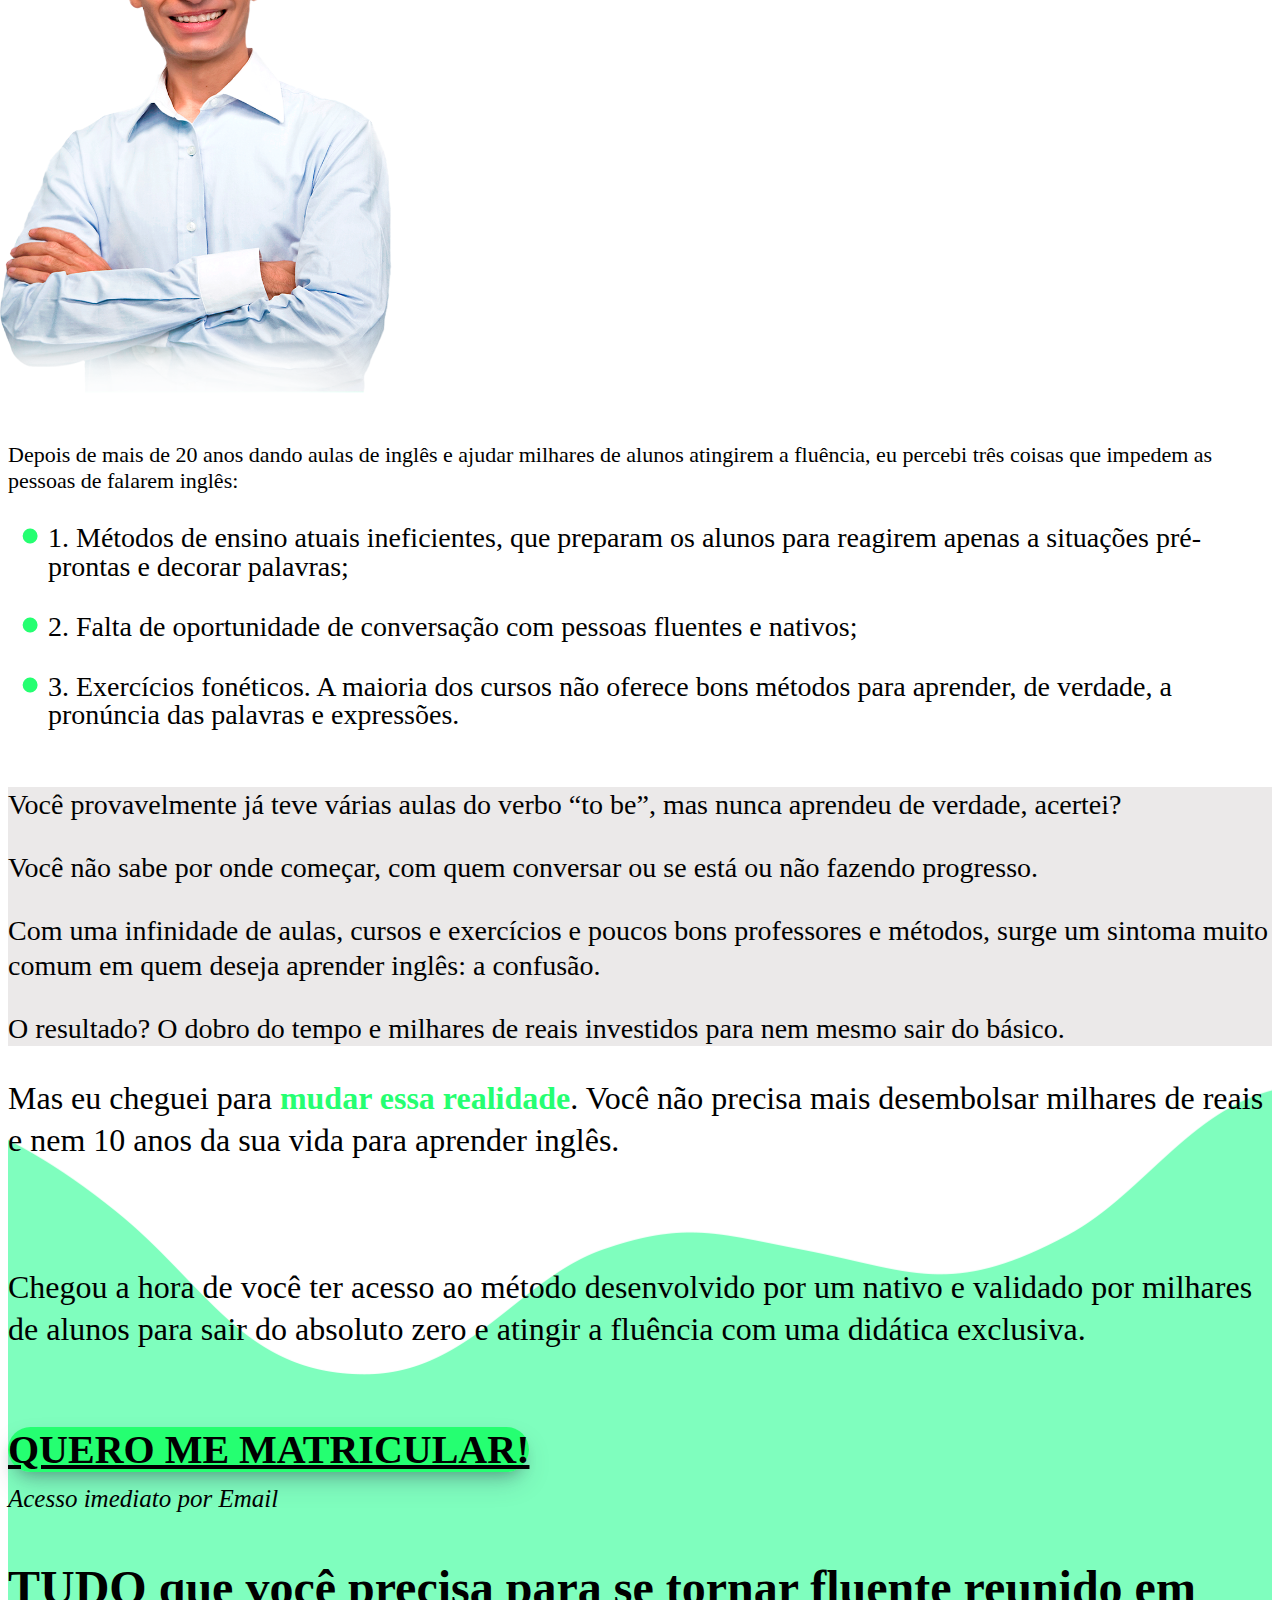
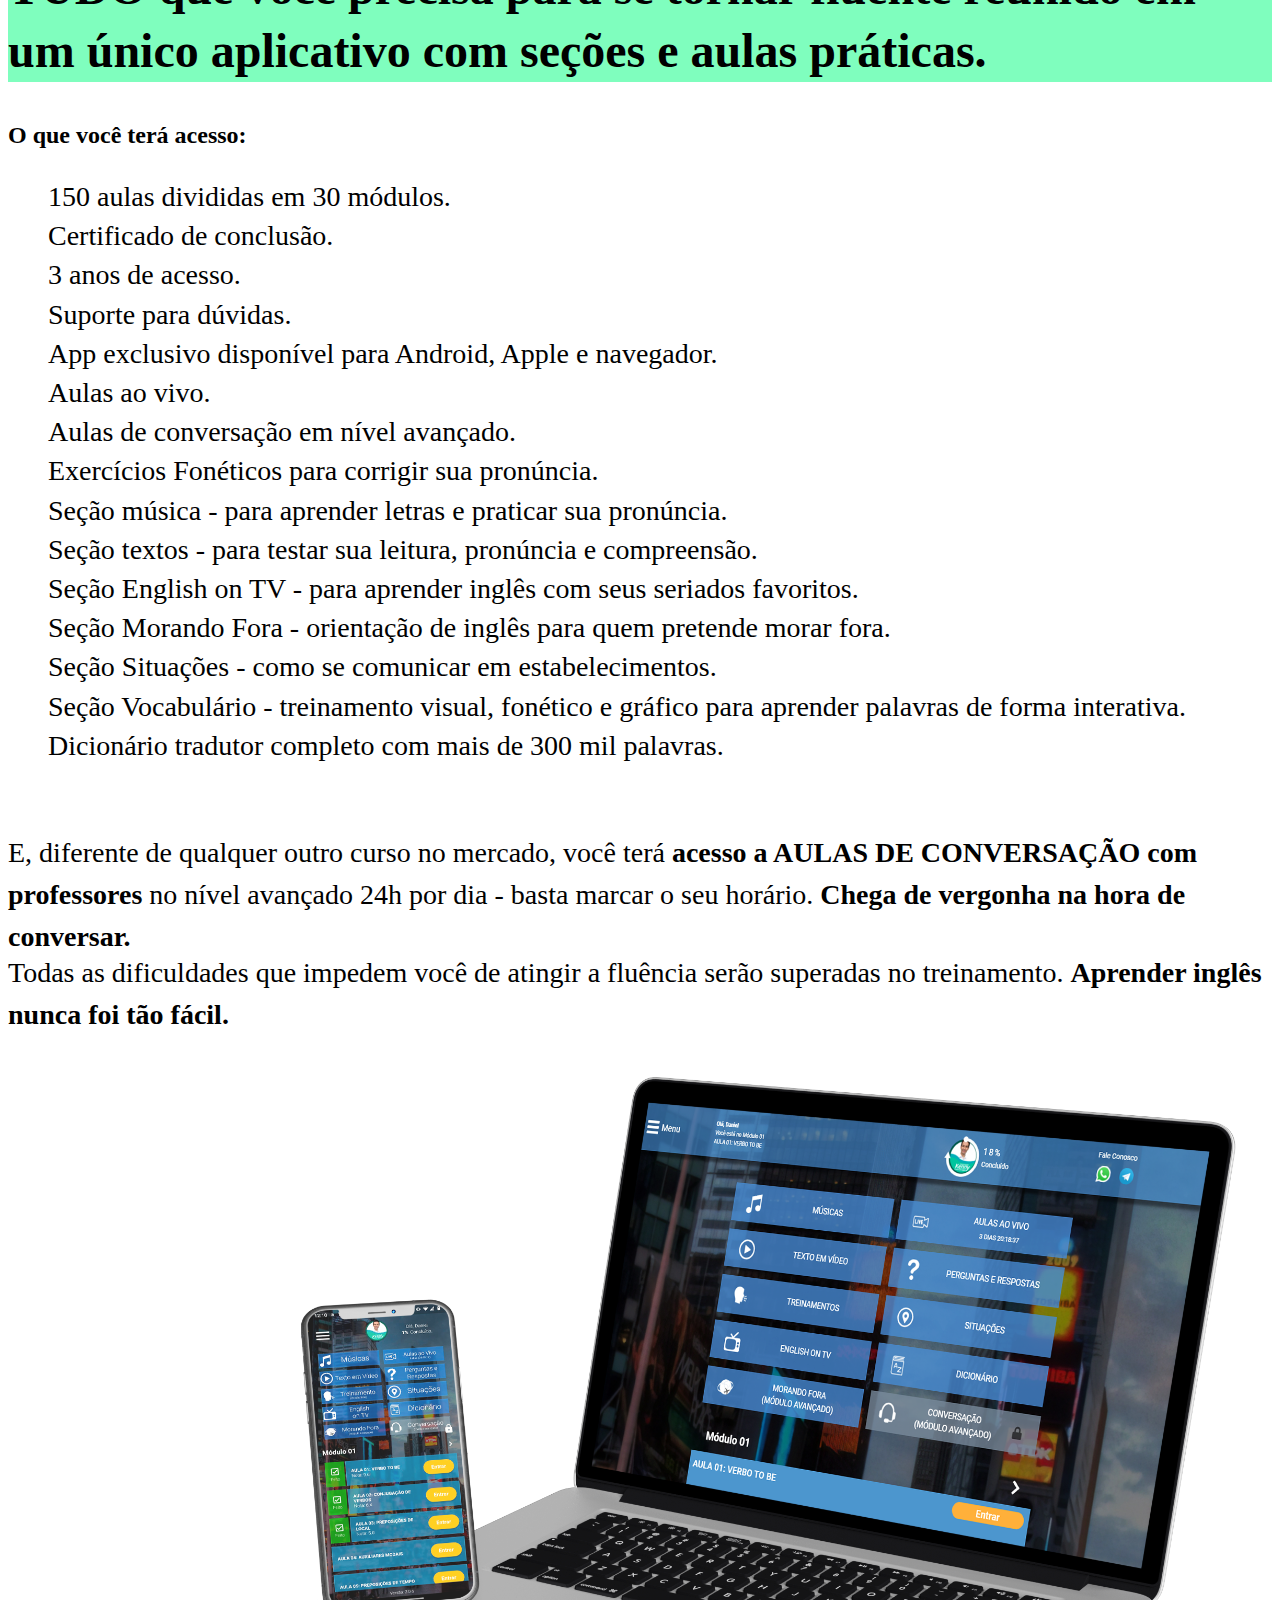
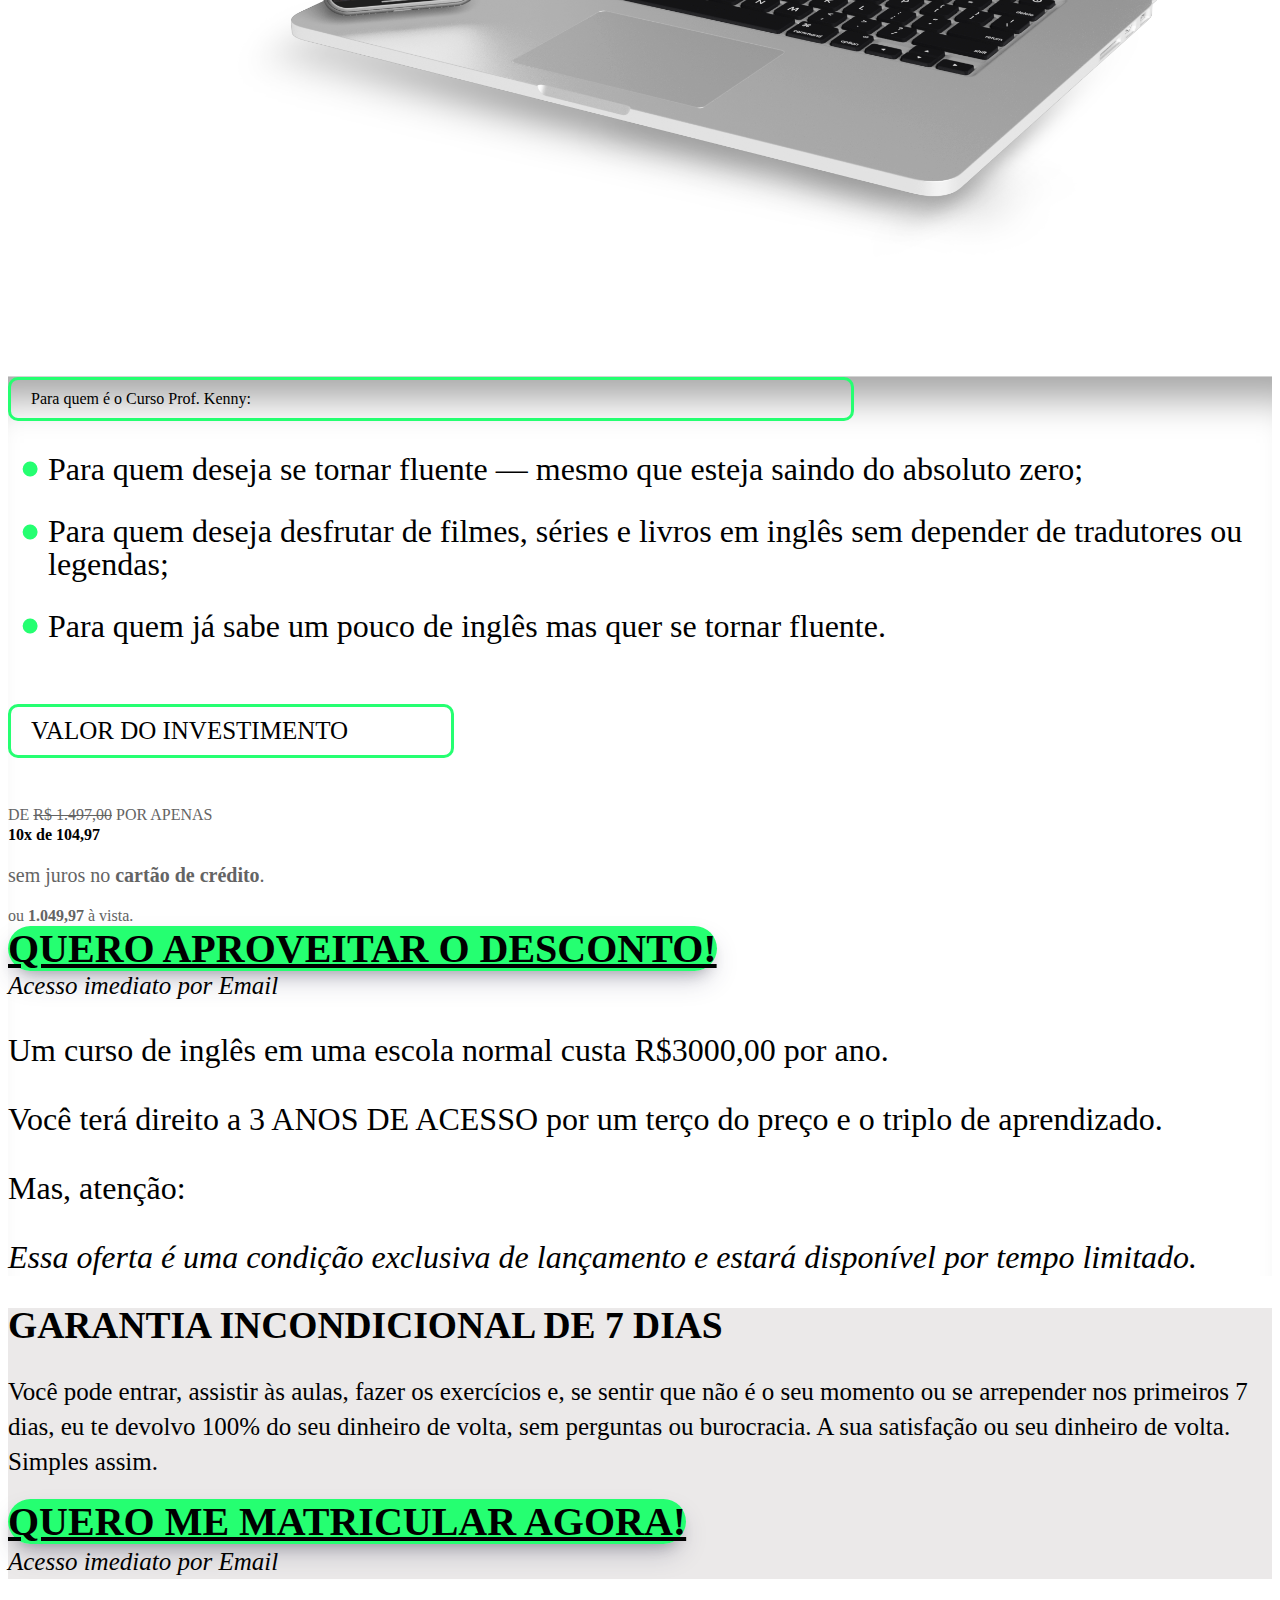
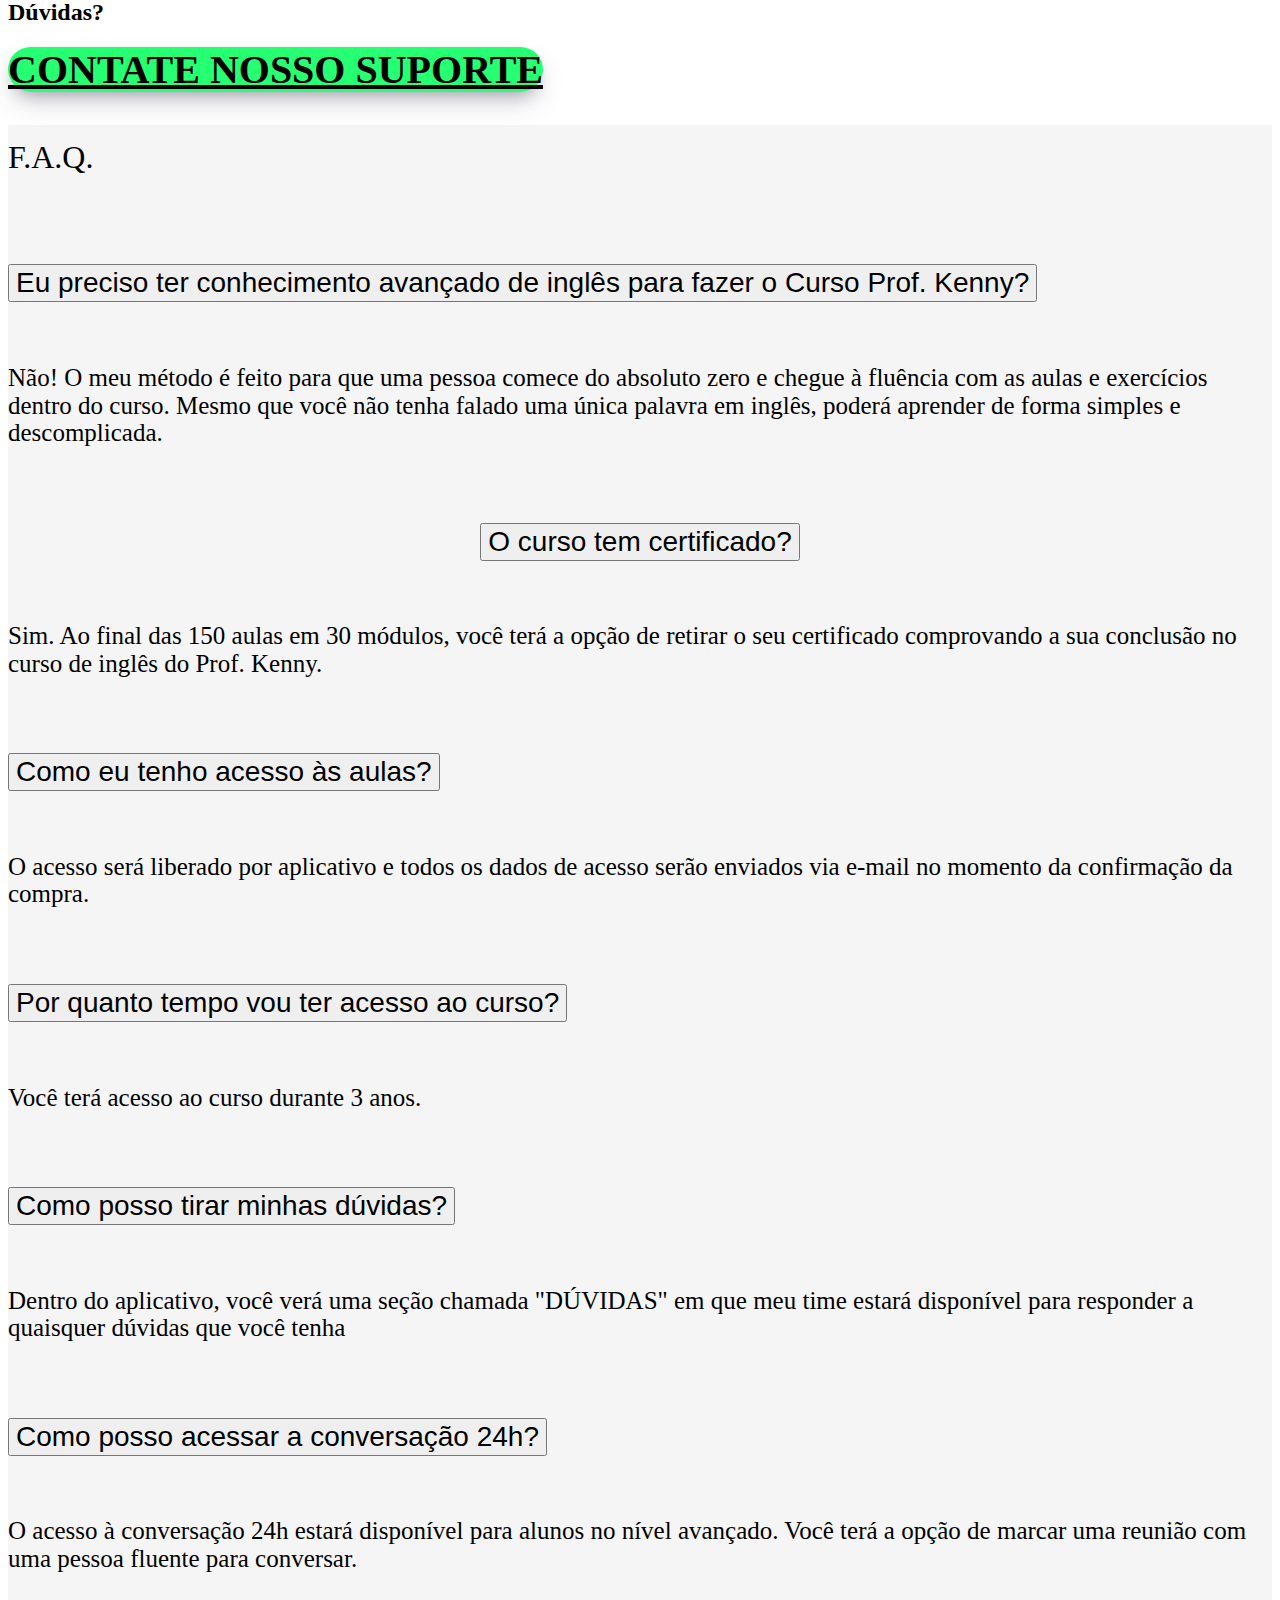
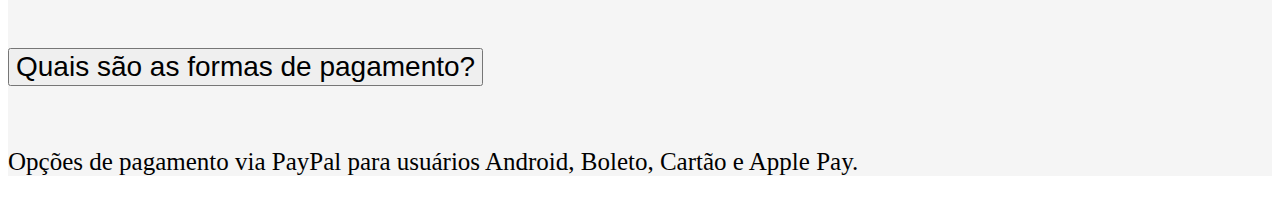
==== commit 1601e505: "chore: set cta links" ====
--- a/index.html
+++ b/index.html
@@ -2,555 +2,560 @@
 <html lang="en">
 
 <head>
-    <!-- Required meta tags -->
-    <meta charset="utf-8">
-    <meta name="viewport" content="width=device-width, initial-scale=1">
-
-    <!-- Bootstrap CSS -->
-    <link href="https://cdn.jsdelivr.net/npm/bootstrap@5.0.2/dist/css/bootstrap.min.css" rel="stylesheet"
-        integrity="sha384-EVSTQN3/azprG1Anm3QDgpJLIm9Nao0Yz1ztcQTwFspd3yD65VohhpuuCOmLASjC" crossorigin="anonymous">
-
-    <link href="css/index.css" rel="stylesheet">
-
-    <title>KennyWeek - Prof Kenny | Chegou a hora de aprender inglês do zero até a fluência</title>
+  <!-- Required meta tags -->
+  <meta charset="utf-8">
+  <meta name="viewport" content="width=device-width, initial-scale=1">
+
+  <!-- Bootstrap CSS -->
+  <link href="https://cdn.jsdelivr.net/npm/bootstrap@5.0.2/dist/css/bootstrap.min.css" rel="stylesheet"
+    integrity="sha384-EVSTQN3/azprG1Anm3QDgpJLIm9Nao0Yz1ztcQTwFspd3yD65VohhpuuCOmLASjC" crossorigin="anonymous">
+
+  <link href="css/index.css" rel="stylesheet">
+
+  <title>KennyWeek - Prof Kenny | Chegou a hora de aprender inglês do zero até a fluência</title>
 </head>
 
 <body>
-    <section>
-        <div class="pb-5 hero-section">
-            <div class="container hero">
-                <div class="row">
-                    <div class="col-12 col-lg-10 text-left text-lg-center mx-auto ">
-                        <img src="img/logo.png" class="logo " />
-                        <div class="spacer"></div>
-                        <h1 class="display-6 mx-auto mobile-container hero-title">Chegou a hora de
-                            aprender inglês
-                            do
-                            <span class="destaque fw-bold ">zero até a fluência de forma simples e
-                                descomplicada</span> com
-                            um método validado por milhares de alunos e uma didática exclusiva</h1>
-                        <div class="spacer"></div>
-                        <p class="lead mb-4 mx-auto hero-description mobile-container ">O
-                            passo a passo
-                            para você
-                            se tornar
-                            fluente, dominar os
-                            fundamentos
-                            do inglês e conversar
-                            com confiança e naturalidade <span class="destaque">mesmo que você esteja começando
-                                do
-                                absoluto zero.</span></p>
-                    </div>
-                    <div class="col-12 col-lg-10 mx-auto text-center">
-                        <div><a class="btn button px-3 py-2 px-lg-5 py-lg-3 button-shadow cta-button    " href="#">QUERO
-                                ME
-                                MATRICULAR!</a><br /><span class="text-muted acess-email"><i>Acesso
-                                    imediato por Email</i></span></div>
-                        <br />
-                        <img src="img/bandeiras_cartoes.png" class="payments-image" class="pt-4" />
-                    </div>
-                </div>
-            </div>
-        </div>
-        <div class="wave-top">
-        </div>
-        <div class="py-5">
-            <div class="container">
-                <div class="row">
-                    <div class="col-12 col-lg-10 mx-auto  text-left text-lg-center">
-                        <h2 class="display-6 fw-bold text-muted px-lg-5 mx-auto  mobile-container">Esse não é um curso
-                            de inglês
-                            convencional
-                            com
-                            métodos datados e exercícios repetitivos</h2>
-                        <h5 class="display-6 fw-bold mt-4 mb-3 text-muted mx-auto  mobile-container">E eu vou ti mostrar
-                            o <span class="destaque">porquê:</span>
-                        </h5>
-                    </div>
-                </div>
-            </div>
-
-        </div>
-    </section>
-    <section>
-
-        <div class="container  ">
-            <div class="row align-items-center mb-lg-5 ">
-                <div class="col-12 col-lg-1  mb-lg-0 "></div>
-                <div class="col-12 col-lg-6 mb-lg-0  mx-auto section-text mobile-container">
-                    <br />
-                    <p class="p1">Hi, there!<span class="Apple-converted-space">&nbsp;</span></p>
-                    <p class="p1">Eu sou Prof. Kenny.</p>
-                    <p class="p1">Antes de te explicar o que &eacute;, exatamente, o Curso Prof. Kenny e tudo que
-                        voc&ecirc; ter&aacute; acesso ao se matricular no treinamento, eu gostaria de me apresentar.</p>
-                    <p class="p1">Como um nativo canadense ensinando no Brasil h&aacute; mais de 20 anos, pude observar
-                        de perto a qualidade e os m&eacute;todos de ensino da maioria dos cursos e escolas por
-                        aqui.<span class="Apple-converted-space">&nbsp;</span></p>
-                    <p class="p1">Depois de anos ensinando para pessoas que estudaram com m&eacute;todos tradicionais,
-                        percebi, ao longo do tempo, todas as principais dificuldades e inseguran&ccedil;as que elas
-                        t&ecirc;m para falar ingl&ecirc;s.</p>
-                    <p class="p1">E, apesar do ingl&ecirc;s ser obrigat&oacute;rio nas escolas, menos de 5% da
-                        popula&ccedil;&atilde;o fala ingl&ecirc;s - e <strong>apenas 1% &eacute; fluente</strong>.<span
-                            class="Apple-converted-space">&nbsp;</span></p>
-                    <p class="p1"><span class="s1"><strong>E isso &eacute; um grande problema.</strong></span></p>
-                    <p class="p1">Os m&eacute;todos e a did&aacute;tica de ensino que temos hoje simplesmente n&atilde;o
-                        funcionam. <em>Mas eu vim para mudar essa realidade.</em><span
-                            class="Apple-converted-space">&nbsp;</span></p>
-
-                </div>
-                <div class="col-12 col-lg-5 mb-lg-0 mx-auto mobile-container">
-                    <img src="img/Kenny.png" class="kenny-img">
-
-                </div>
-                <div class="col-12 col-lg-1"></div>
-                <div class="col-12 col-lg-11 section-text mx-auto mobile-container">
-                    <p class="p1">Depois de mais de 20 anos dando aulas de ingl&ecirc;s e ajudar milhares de alunos
-                        atingirem a flu&ecirc;ncia, eu percebi <strong>tr&ecirc;s coisas que impedem as pessoas de
-                            falarem ingl&ecirc;s</strong>:</p>
-                </div>
-            </div>
-        </div>
-    </section>
-
-    <section>
-
-        <div class="container  ">
-            <div class="row align-items-center mb-lg-5 ">
-                <div class="col-12 col-lg-1 mb-5 mb-lg-0 "></div>
-                <div class="col-12 col-lg-10 mb-5 mb-lg-0  section-text">
-                    <ul class="bullet-list">
-                        <li class="bullet-point"><span><b>1.</b> M&eacute;todos de ensino atuais
-                                ineficientes, que
-                                preparam os alunos para reagirem apenas a situa&ccedil;&otilde;es pr&eacute;-prontas e
-                                decorar palavras;</span></li>
-                        <li class="bullet-point"><span><b>2.</b> Falta de oportunidade de conversa&ccedil;&atilde;o com
-                                pessoas fluentes e nativos;</span></li>
-                        <li class="bullet-point"><span><b>3.</b> Exerc&iacute;cios fon&eacute;ticos. A maioria dos
-                                cursos n&atilde;o oferece bons m&eacute;todos para aprender, de verdade, a
-                                pron&uacute;ncia das palavras e express&otilde;es.</span></li>
-                    </ul>
-
-                </div>
-            </div>
-        </div>
-    </section>
-    <section class="section-grey px-2 py-5">
-        <div class="container px-2 px-lg-5 mx-auto mobile-container">
-            <div class="row align-items-center ">
-                <div class="col-12 col-lg-1 "></div>
-                <div class="col-12 col-lg-10 px-2  px-lg-5  ">
-                    <p><span>Voc&ecirc; provavelmente j&aacute; teve v&aacute;rias aulas do verbo &ldquo;to be&rdquo;,
-                            mas nunca aprendeu de verdade, acertei?</span></p>
-                    <p><span>Voc&ecirc; n&atilde;o sabe por onde come&ccedil;ar, com quem conversar ou se est&aacute; ou
-                            n&atilde;o fazendo progresso.</span></p>
-                    <p><span>Com uma infinidade de aulas, cursos e exerc&iacute;cios e poucos bons professores e
-                            m&eacute;todos, surge um sintoma muito comum em quem deseja aprender ingl&ecirc;s:
-                        </span><span class="fw-normal"><strong>a
-                                confus&atilde;o</strong></span>.</p>
-                    <p><span>O resultado? </span><span class="fw-normal"><strong>O dobro do tempo e milhares de reais
-                                investidos para nem
-                                mesmo sair do b&aacute;sico.</strong></span></p>
-
-                </div>
-
-            </div>
-        </div>
-    </section>
-
-
-    <section class="wave-bottom section-cta py-5">
-        <div class="container  mx-auto  mobile-container">
-            <div class="row align-items-center ">
-                <div class="col-12 col-lg-1  "></div>
-                <div class="col-12 col-lg-10 ">
-                    <p>
-                        Mas eu cheguei para <span class="destaque">mudar essa realidade</span>. Você não precisa
-                        mais desembolsar milhares de reais e
-                        nem 10 anos da sua vida para aprender inglês.
-                    </p>
-                    <br />
-                    <p>
-                        Chegou a hora de você ter acesso ao método desenvolvido por um nativo e validado por milhares de
-                        alunos para sair do absoluto zero e atingir a fluência com uma didática exclusiva.
-                    </p>
-
-                </div>
-                <br />
-                <div class="col-12 col-lg-10 mx-auto text-center ">
-                    <div class="my-5"><a class="btn button px-3 py-3 px-lg-5 button-shadow cta-button" href="#">QUERO ME
-                            MATRICULAR!</a><br /><span class="text-muted acess-email"><i>Acesso
-                                imediato por Email</i></span></div>
-
-                    <h2 class="display-6 fw-bold pt-5 text-muted px-lg-5" style=>TUDO que você precisa para se tornar
-                        fluente
-                        reunido em um único aplicativo com seções e aulas práticas.</h2>
-
-                </div>
-            </div>
-        </div>
-
-    </section>
-
-    <section class="py-5 ">
-        <div class="container mx-auto">
-            <div class="row align-items-center justify-content-center  mx-auto ">
-                <div class="col-12 col-lg-10 pt-5  text-left text-lg-center mx-auto">
-                    <h2 class="display-3 fw-bold text-center">
-                        O que você terá acesso:
-                    </h2>
-                </div>
-
-                <div class="col-12   text-left text-lg-center mx-auto">
-                    <div class="items-to-receive">
-                        <ul class=" text-left bullet-list">
-                            <li class="items-to-receive-li">150 aulas divididas em 30 m&oacute;dulos.</li>
-                            <li class="items-to-receive-li">Certificado de conclus&atilde;o.</li>
-                            <li class="items-to-receive-li">3 anos de acesso.</li>
-                            <li class="items-to-receive-li">Suporte para d&uacute;vidas.</li>
-                            <li class="items-to-receive-li">App exclusivo dispon&iacute;vel para Android, Apple e
-                                navegador.</li>
-                            <li class="items-to-receive-li">Aulas ao vivo.</li>
-                            <li class="items-to-receive-li">Aulas de conversa&ccedil;&atilde;o em n&iacute;vel
-                                avan&ccedil;ado.</li>
-                            <li class="items-to-receive-li">Exerc&iacute;cios Fon&eacute;ticos para corrigir sua
-                                pron&uacute;ncia.</li>
-                            <li class="items-to-receive-li">Se&ccedil;&atilde;o m&uacute;sica - para aprender letras e
-                                praticar sua
-                                pron&uacute;ncia.
-                            </li>
-                            <li class="items-to-receive-li">Se&ccedil;&atilde;o textos - para testar sua leitura,
-                                pron&uacute;ncia e
-                                compreens&atilde;o.
-                            </li>
-                            <li class="items-to-receive-li">Se&ccedil;&atilde;o English on TV - para aprender
-                                ingl&ecirc;s com seus seriados
-                                favoritos.
-                            </li>
-                            <li class="items-to-receive-li">Se&ccedil;&atilde;o Morando Fora - orienta&ccedil;&atilde;o
-                                de ingl&ecirc;s para quem
-                                pretende morar fora.</li>
-                            <li class="items-to-receive-li">Se&ccedil;&atilde;o Situa&ccedil;&otilde;es - como se
-                                comunicar em estabelecimentos.
-                            </li>
-                            <li class="items-to-receive-li">Se&ccedil;&atilde;o Vocabul&aacute;rio - treinamento visual,
-                                fon&eacute;tico e
-                                gr&aacute;fico
-                                para aprender palavras de forma interativa.</li>
-                            <li class="items-to-receive-li">Dicion&aacute;rio tradutor completo com mais de 300 mil
-                                palavras.</li>
-                            <br />
-
-                        </ul>
-                    </div>
-
-
-                </div>
-                <div class="col-12 col-lg-10  mx-auto">
-                    <p style="line-height: 1.5;" class=" items-to-receive text-lg-center text-left">
-                        E, diferente de qualquer outro curso no mercado, você terá <b style="font-weight: bold;">acesso
-                            a AULAS DE CONVERSAÇÃO
-                            com
-                            professores</b> no nível avançado 24h por dia - basta marcar o seu horário. <b
-                            style="font-weight: bold;">Chega de
-                            vergonha na
-                            hora de conversar.</b>
-
-
-                    </p>
-                    <br />
-                </div>
-
-                <div class="spacer"></div>
-                <div class="col-12 col-lg-1 "></div>
-
-                <div class="col-12 col-lg-5 ">
-                    <p class="items-to-receive-image-text ">
-                        Todas as dificuldades que impedem você de atingir a fluência serão superadas no treinamento.
-                        <b style="font-weight: bold;">Aprender inglês nunca foi tão fácil.</b>
-                    </p>
-                </div>
-
-                <div class="col-12 col-lg-5 align-items-center mx-auto">
-                    <img src="img/mainfile.png" style="width:100%" class="mx-auto" />
-                </div>
-            </div>
-        </div>
-
-    </section>
-
-    <section class="py-5 px-2 px-lg-5"
-        style="border-top: 1px solid lightgrey; box-shadow: rgba(0, 0, 0, 0.35) 0px 50px 36px -28px inset;">
-        <div class="container mx-auto pt-lg-5   px-lg-5 ">
-            <div class="row align-items-center  pt-lg-5 pt-3">
-                <div class="col-12 col-lg-12 mb-lg-0  text-center">
-                    <div class="outlined mx-auto" style="max-width:800px; ">
-                        <span class="display-5 fw-bold ">
-                            Para quem é o Curso Prof. Kenny:
-                        </span>
-                    </div>
-                </div>
-                <div class="col-12 col-lg-1 mb-5 mb-lg-0 "></div>
-                <div class="col-12 col-lg-10 mb-5 mb-lg-0 mt-lg-5">
-                    <ul class="bullet-list for-what-is">
-                        <li class="bullet-point"><span>Para quem deseja se tornar fluente — mesmo
-                                que esteja saindo do absoluto zero;</span></li>
-                        <li class="bullet-point"><span>Para quem deseja desfrutar de filmes, séries e livros
-                                em inglês sem depender de tradutores ou legendas; </li>
-                        <li class="bullet-point"><span>Para quem já sabe um pouco de inglês mas quer se tornar
-                                fluente.</span></li>
-                    </ul>
-                </div>
-                <div class="col-12 col-lg-12 mb-lg-0  text-center mt-lg-5 mt-2">
-                    <div class="outlined mx-auto" style="max-width:400px; ">
-                        <span style="font-size: 25px;">
-                            VALOR DO INVESTIMENTO
-                        </span></div>
-                </div>
-                <div class="spacer2"></div>
-                <div class="col-12 col-lg-12 mb-lg-0  text-center">
-                    <span class="display-5 fw-bold" style="color: rgb(100, 100, 100)">
-                        DE <del style="font-weight: 300;">R$ 1.497,00</del> POR APENAS
-                    </span>
-                </div>
-                <div class="col-12 col-lg-12 mb-lg-0  text-center py-4">
-                    <span class="display-1 fw-bold" style="vertical-align: middle;">
-                        <strong class="fw-bold">10x de 104,97</strong>
-                        <p style="vertical-align: middle;font-size: 20px;color: rgb(100, 100, 100)">
-                            sem
-                            juros no
-                            <strong class="fw-bold">cartão de
-                                crédito</strong>.</p>
-
-                    </span>
-                </div>
-                <div class="col-12 col-lg-12 mb-lg-0  text-center">
-                    <span class="display-5 fw-lighter" style="color: rgb(100, 100, 100)">
-                        ou <strong class="fw-bold">1.049,97</strong> à vista.
-                    </span>
-
-
-                </div>
-                <div class="col-12 col-lg-12 mb-lg-0  text-center pt-lg-5 pt-2">
-                    <div class="py-5"><a class="btn button px-3 py-2 px-lg-5 py-lg-3 button-shadow cta-button"
-                            href="#">QUERO
-                            APROVEITAR O
-                            DESCONTO!</a><br /><span class="text-muted acess-email"><i>Acesso
-                                imediato por Email</i></span></div>
-                </div>
-                <div
-                    class="col-12 col-lg-12 mb-lg-0 mx-auto mobile-container text-lg-center py-lg-5 py-2 text px-lg-5 px-2">
-                    <p>
-                        Um curso de inglês em uma escola normal custa <span class="fw-bold">R$3000,00</span> por ano.
-                    </p>
-                    <p>
-                        Você terá direito a <span class="fw-bold">3 ANOS DE ACESSO</span> por um terço do preço e o
-                        triplo de aprendizado.
-                    </p>
-                    <p class="fw-bold">Mas, atenção:</p>
-                    <p class="fw-bold"><i>Essa oferta é uma condição exclusiva de lançamento e estará disponível por
-                            tempo
-                            limitado.</i></p>
-                </div>
-
-
-            </div>
-        </div>
-
-    </section>
-    <section class="section-grey2 ">
-        <div class="container mx-auto py-lg-5 py-3    mx-auto mobile-container">
-            <div class="row align-items-center  pt-5">
-                <div class="col-12 col-lg-12 mb-lg-0  text-center ">
-                    <h2 class="">
-                        GARANTIA INCONDICIONAL DE <span class="fw-bold">7 DIAS</span>
-                    </h2>
-                </div>
-                <div class="col-12 col-lg-12 text-center  px-lg-5">
-                    <p class="  px-lg-5">
-                        Você pode entrar, assistir às aulas, fazer os exercícios e, se sentir que não é o seu momento ou
-                        se arrepender nos primeiros 7 dias, eu te devolvo 100% do seu dinheiro de volta, sem perguntas
-                        ou burocracia.
-                        A sua satisfação ou seu dinheiro de volta. Simples assim.</p>
-                </div>
-                <div class="col-12 col-lg-12 text-center pt-lg-3">
-                    <div class="py-lg-5 py-2"><a class="btn button px-3 py-2 px-lg-5 py-lg-3 button-shadow"
-                            href="#">QUERO
-                            ME MATRICULAR
-                            AGORA!</a><br /><span class="text-muted acess-email"><i>Acesso
-                                imediato por Email</i></span></div>
-                </div>
-
-            </div>
-        </div>
-
-    </section>
-
-    <section class="py-5 px-2  px-lg-5">
-        <div class="container mx-auto  px-lg-5">
-            <div class="row align-items-center  ">
-                <div class="col-12 col-lg-1 mb-lg-5 mb-lg-0 "></div>
-                <div class="col-12 col-lg-10 mb-5 mb-lg-0 mt-lg-5 mt-2 text pb-5 faq text-center">
-
-                    <p class="fw-bold">F.A.Q.</p>
-
-                    <div class="accordion " id="accordionFlushExample">
-                        <div class="accordion-item">
-                            <h2 class="accordion-header" id="flush-headingOne">
-                                <button class="accordion-button collapsed" type="button" data-bs-toggle="collapse"
-                                    data-bs-target="#flush-collapseOne" aria-expanded="false"
-                                    aria-controls="flush-collapseOne">
-                                    <span class="fw-bold faq-title">Eu preciso ter conhecimento
-                                        avan&ccedil;ado de
-                                        ingl&ecirc;s
-                                        para fazer o
-                                        Curso
-                                        Prof. Kenny?</span>
-                                </button>
-                            </h2>
-                            <div id="flush-collapseOne" class="accordion-collapse collapse"
-                                aria-labelledby="flush-headingOne" data-bs-parent="#accordionFlushExample">
-                                <div class="accordion-body faq-content ">
-                                    <p>N&atilde;o! O meu m&eacute;todo &eacute; feito para que uma pessoa comece do
-                                        absoluto zero e
-                                        chegue &agrave; flu&ecirc;ncia com as aulas e exerc&iacute;cios dentro do curso.
-                                        Mesmo que
-                                        voc&ecirc; n&atilde;o tenha falado uma &uacute;nica palavra em ingl&ecirc;s,
-                                        poder&aacute;
-                                        aprender de forma simples e descomplicada.</p>
-                                </div>
-                            </div>
-                        </div>
-                        <div class="accordion-item">
-                            <h2 class="accordion-header " style="text-align: center;" id="flush-headingTwo">
-                                <button class="accordion-button collapsed " type="button" data-bs-toggle="collapse"
-                                    data-bs-target="#flush-collapseTwo" aria-expanded="false"
-                                    aria-controls="flush-collapseTwo">
-                                    <span class="fw-bold faq-title">O curso tem
-                                        certificado?</span>
-                                </button>
-                            </h2>
-                            <div id="flush-collapseTwo" class="accordion-collapse collapse"
-                                aria-labelledby="flush-headingTwo" data-bs-parent="#accordionFlushExample">
-                                <div class="accordion-body faq-content ">
-                                    <p>Sim. Ao final das 150 aulas em 30 m&oacute;dulos, voc&ecirc; ter&aacute; a
-                                        op&ccedil;&atilde;o de
-                                        retirar o seu certificado comprovando a sua conclus&atilde;o no curso de
-                                        ingl&ecirc;s do
-                                        Prof.
-                                        Kenny.</p>
-                                </div>
-                            </div>
-                        </div>
-                        <div class="accordion-item">
-                            <h2 class="accordion-header" id="flush-headingThree">
-                                <button class="accordion-button collapsed" type="button" data-bs-toggle="collapse"
-                                    data-bs-target="#flush-collapseThree" aria-expanded="false"
-                                    aria-controls="flush-collapseThree">
-                                    <span class="fw-bold faq-title">Como eu tenho acesso &agrave;s aulas?</span>
-                                </button>
-                            </h2>
-                            <div id="flush-collapseThree" class="accordion-collapse collapse"
-                                aria-labelledby="flush-headingThree" data-bs-parent="#accordionFlushExample">
-                                <div class="accordion-body faq-content ">
-                                    <p>O acesso ser&aacute; liberado por aplicativo e todos os dados de acesso
-                                        ser&atilde;o enviados
-                                        via
-                                        e-mail no momento da confirma&ccedil;&atilde;o da compra.</p>
-                                </div>
-                            </div>
-                        </div>
-                        <div class="accordion-item">
-                            <h2 class="accordion-header" id="flush-headingFour">
-                                <button class="accordion-button collapsed" type="button" data-bs-toggle="collapse"
-                                    data-bs-target="#flush-collapseFour" aria-expanded="false"
-                                    aria-controls="flush-collapseFour">
-                                    <span class="fw-bold faq-title">Por quanto tempo vou ter acesso ao curso?</span>
-                                </button>
-                            </h2>
-                            <div id="flush-collapseFour" class="accordion-collapse collapse"
-                                aria-labelledby="flush-headingFour" data-bs-parent="#accordionFlushExample">
-                                <div class="accordion-body faq-content ">
-                                    <p>Voc&ecirc; ter&aacute; acesso ao curso durante 3 anos.</p>
-                                </div>
-                            </div>
-                        </div>
-                        <div class="accordion-item">
-                            <h2 class="accordion-header" id="flush-headingFive">
-                                <button class="accordion-button collapsed" type="button" data-bs-toggle="collapse"
-                                    data-bs-target="#flush-collapseFive" aria-expanded="false"
-                                    aria-controls="flush-collapseFive">
-                                    <span class="fw-bold faq-title">Como posso tirar minhas d&uacute;vidas?</span>
-                                </button>
-                            </h2>
-                            <div id="flush-collapseFive" class="accordion-collapse collapse"
-                                aria-labelledby="flush-headingFive" data-bs-parent="#accordionFlushExample">
-                                <div class="accordion-body faq-content ">
-                                    <p>Dentro do aplicativo, voc&ecirc; ver&aacute; uma se&ccedil;&atilde;o chamada
-                                        "D&Uacute;VIDAS"
-                                        em
-                                        que meu time estar&aacute; dispon&iacute;vel para responder a quaisquer
-                                        d&uacute;vidas que
-                                        voc&ecirc; tenha</p>
-                                </div>
-                            </div>
-                        </div>
-                        <div class="accordion-item">
-                            <h2 class="accordion-header" id="flush-headingSix">
-                                <button class="accordion-button collapsed" type="button" data-bs-toggle="collapse"
-                                    data-bs-target="#flush-collapseSix" aria-expanded="false"
-                                    aria-controls="flush-collapseSix">
-                                    <span class="fw-bold faq-title">Como posso acessar a conversa&ccedil;&atilde;o
-                                        24h?</span>
-                                </button>
-                            </h2>
-                            <div id="flush-collapseSix" class="accordion-collapse collapse"
-                                aria-labelledby="flush-headingSix" data-bs-parent="#accordionFlushExample">
-                                <div class="accordion-body faq-content ">
-                                    <p>O acesso &agrave; conversa&ccedil;&atilde;o 24h estar&aacute; dispon&iacute;vel
-                                        para alunos
-                                        no
-                                        n&iacute;vel avan&ccedil;ado. Voc&ecirc; ter&aacute; a op&ccedil;&atilde;o de
-                                        marcar uma
-                                        reuni&atilde;o com uma pessoa fluente para conversar.</p>
-                                </div>
-                            </div>
-                        </div>
-                        <div class="accordion-item">
-                            <h2 class="accordion-header" id="flush-headingSeven">
-                                <button class="accordion-button collapsed" type="button" data-bs-toggle="collapse"
-                                    data-bs-target="#flush-collapseSeven" aria-expanded="false"
-                                    aria-controls="flush-collapseSeven">
-                                    <span class="fw-bold faq-title">Quais s&atilde;o as formas de pagamento?</span>
-                                </button>
-                            </h2>
-                            <div id="flush-collapseSeven" class="accordion-collapse collapse"
-                                aria-labelledby="flush-headingSeven" data-bs-parent="#accordionFlushExample">
-                                <div class="accordion-body faq-content ">
-                                    <p>Op&ccedil;&otilde;es de pagamento via PayPal para usu&aacute;rios Android,
-                                        Boleto,
-                                        Cart&atilde;o
-                                        e Apple Pay.</p>
-                                </div>
-                            </div>
-                        </div>
-                    </div>
-
-                    <div class="pb-5">
-                    </div>
-                </div>
-
-
-            </div>
-        </div>
-
-    </section>
-
-    <script src="https://cdn.jsdelivr.net/npm/@popperjs/core@2.9.2/dist/umd/popper.min.js"
-        integrity="sha384-IQsoLXl5PILFhosVNubq5LC7Qb9DXgDA9i+tQ8Zj3iwWAwPtgFTxbJ8NT4GN1R8p" crossorigin="anonymous">
-    </script>
-    <script src="https://cdn.jsdelivr.net/npm/bootstrap@5.0.2/dist/js/bootstrap.min.js"
-        integrity="sha384-cVKIPhGWiC2Al4u+LWgxfKTRIcfu0JTxR+EQDz/bgldoEyl4H0zUF0QKbrJ0EcQF" crossorigin="anonymous">
-    </script>
+  <section>
+    <div class="pb-5 hero-section">
+      <div class="container hero">
+        <div class="row">
+          <div class="col-12 col-lg-10 text-left text-lg-center mx-auto ">
+            <img src="img/logo.png" class="logo " />
+            <div class="spacer"></div>
+            <h1 class="display-6 mx-auto mobile-container hero-title">Chegou a hora de
+              aprender inglês
+              do
+              <span class="destaque fw-bold ">zero até a fluência de forma simples e
+                descomplicada</span> com
+              um método validado por milhares de alunos e uma didática exclusiva</h1>
+            <div class="spacer"></div>
+            <p class="lead mb-4 mx-auto hero-description mobile-container ">O
+              passo a passo
+              para você
+              se tornar
+              fluente, dominar os
+              fundamentos
+              do inglês e conversar
+              com confiança e naturalidade <span class="destaque">mesmo que você esteja começando
+                do
+                absoluto zero.</span></p>
+          </div>
+          <div class="col-12 col-lg-10 mx-auto text-center">
+            <div><a class="btn button px-3 py-2 px-lg-5 py-lg-3 button-shadow cta-button    " target="_blank"
+                href="https://app.profkenny.com.br/login/?Plano=5#cadastro">QUERO
+                ME
+                MATRICULAR!</a><br /><span class="text-muted acess-email"><i>Acesso
+                  imediato por Email</i></span></div>
+            <br />
+            <img src="img/bandeiras_cartoes.png" class="payments-image" class="pt-4" />
+          </div>
+        </div>
+      </div>
+    </div>
+    <div class="wave-top">
+    </div>
+    <div class="py-5">
+      <div class="container">
+        <div class="row">
+          <div class="col-12 col-lg-10 mx-auto  text-left text-lg-center">
+            <h2 class="display-6 fw-bold text-muted px-lg-5 mx-auto  mobile-container">Esse não é um curso
+              de inglês
+              convencional
+              com
+              métodos datados e exercícios repetitivos</h2>
+            <h5 class="display-6 fw-bold mt-4 mb-3 text-muted mx-auto  mobile-container">E eu vou ti mostrar
+              o <span class="destaque">porquê:</span>
+            </h5>
+          </div>
+        </div>
+      </div>
+
+    </div>
+  </section>
+  <section>
+
+    <div class="container  ">
+      <div class="row align-items-center mb-lg-5 ">
+        <div class="col-12 col-lg-1  mb-lg-0 "></div>
+        <div class="col-12 col-lg-6 mb-lg-0  mx-auto section-text mobile-container">
+          <br />
+          <p class="p1">Hi, there!<span class="Apple-converted-space">&nbsp;</span></p>
+          <p class="p1">Eu sou Prof. Kenny.</p>
+          <p class="p1">Antes de te explicar o que &eacute;, exatamente, o Curso Prof. Kenny e tudo que
+            voc&ecirc; ter&aacute; acesso ao se matricular no treinamento, eu gostaria de me apresentar.</p>
+          <p class="p1">Como um nativo canadense ensinando no Brasil h&aacute; mais de 20 anos, pude observar
+            de perto a qualidade e os m&eacute;todos de ensino da maioria dos cursos e escolas por
+            aqui.<span class="Apple-converted-space">&nbsp;</span></p>
+          <p class="p1">Depois de anos ensinando para pessoas que estudaram com m&eacute;todos tradicionais,
+            percebi, ao longo do tempo, todas as principais dificuldades e inseguran&ccedil;as que elas
+            t&ecirc;m para falar ingl&ecirc;s.</p>
+          <p class="p1">E, apesar do ingl&ecirc;s ser obrigat&oacute;rio nas escolas, menos de 5% da
+            popula&ccedil;&atilde;o fala ingl&ecirc;s - e <strong>apenas 1% &eacute; fluente</strong>.<span
+              class="Apple-converted-space">&nbsp;</span></p>
+          <p class="p1"><span class="s1"><strong>E isso &eacute; um grande problema.</strong></span></p>
+          <p class="p1">Os m&eacute;todos e a did&aacute;tica de ensino que temos hoje simplesmente n&atilde;o
+            funcionam. <em>Mas eu vim para mudar essa realidade.</em><span class="Apple-converted-space">&nbsp;</span>
+          </p>
+
+        </div>
+        <div class="col-12 col-lg-5 mb-lg-0 mx-auto mobile-container">
+          <img src="img/Kenny.png" class="kenny-img">
+
+        </div>
+        <div class="col-12 col-lg-1"></div>
+        <div class="col-12 col-lg-11 section-text mx-auto mobile-container">
+          <p class="p1">Depois de mais de 20 anos dando aulas de ingl&ecirc;s e ajudar milhares de alunos
+            atingirem a flu&ecirc;ncia, eu percebi <strong>tr&ecirc;s coisas que impedem as pessoas de
+              falarem ingl&ecirc;s</strong>:</p>
+        </div>
+      </div>
+    </div>
+  </section>
+
+  <section>
+
+    <div class="container  ">
+      <div class="row align-items-center mb-lg-5 ">
+        <div class="col-12 col-lg-1 mb-5 mb-lg-0 "></div>
+        <div class="col-12 col-lg-10 mb-5 mb-lg-0  section-text">
+          <ul class="bullet-list">
+            <li class="bullet-point"><span><b>1.</b> M&eacute;todos de ensino atuais
+                ineficientes, que
+                preparam os alunos para reagirem apenas a situa&ccedil;&otilde;es pr&eacute;-prontas e
+                decorar palavras;</span></li>
+            <li class="bullet-point"><span><b>2.</b> Falta de oportunidade de conversa&ccedil;&atilde;o com
+                pessoas fluentes e nativos;</span></li>
+            <li class="bullet-point"><span><b>3.</b> Exerc&iacute;cios fon&eacute;ticos. A maioria dos
+                cursos n&atilde;o oferece bons m&eacute;todos para aprender, de verdade, a
+                pron&uacute;ncia das palavras e express&otilde;es.</span></li>
+          </ul>
+
+        </div>
+      </div>
+    </div>
+  </section>
+  <section class="section-grey px-2 py-5">
+    <div class="container px-2 px-lg-5 mx-auto mobile-container">
+      <div class="row align-items-center ">
+        <div class="col-12 col-lg-1 "></div>
+        <div class="col-12 col-lg-10 px-2  px-lg-5  ">
+          <p><span>Voc&ecirc; provavelmente j&aacute; teve v&aacute;rias aulas do verbo &ldquo;to be&rdquo;,
+              mas nunca aprendeu de verdade, acertei?</span></p>
+          <p><span>Voc&ecirc; n&atilde;o sabe por onde come&ccedil;ar, com quem conversar ou se est&aacute; ou
+              n&atilde;o fazendo progresso.</span></p>
+          <p><span>Com uma infinidade de aulas, cursos e exerc&iacute;cios e poucos bons professores e
+              m&eacute;todos, surge um sintoma muito comum em quem deseja aprender ingl&ecirc;s:
+            </span><span class="fw-normal"><strong>a
+                confus&atilde;o</strong></span>.</p>
+          <p><span>O resultado? </span><span class="fw-normal"><strong>O dobro do tempo e milhares de reais
+                investidos para nem
+                mesmo sair do b&aacute;sico.</strong></span></p>
+
+        </div>
+
+      </div>
+    </div>
+  </section>
+
+
+  <section class="wave-bottom section-cta py-5">
+    <div class="container  mx-auto  mobile-container">
+      <div class="row align-items-center ">
+        <div class="col-12 col-lg-1  "></div>
+        <div class="col-12 col-lg-10 ">
+          <p>
+            Mas eu cheguei para <span class="destaque">mudar essa realidade</span>. Você não precisa
+            mais desembolsar milhares de reais e
+            nem 10 anos da sua vida para aprender inglês.
+          </p>
+          <br />
+          <p>
+            Chegou a hora de você ter acesso ao método desenvolvido por um nativo e validado por milhares de
+            alunos para sair do absoluto zero e atingir a fluência com uma didática exclusiva.
+          </p>
+
+        </div>
+        <br />
+        <div class="col-12 col-lg-10 mx-auto text-center ">
+          <div class="my-5"><a class="btn button px-3 py-3 px-lg-5 button-shadow cta-button" target="_blank"
+              href="https://app.profkenny.com.br/login/?Plano=5#cadastro">QUERO ME
+              MATRICULAR!</a><br /><span class="text-muted acess-email"><i>Acesso
+                imediato por Email</i></span></div>
+
+          <h2 class="display-6 fw-bold pt-5 text-muted px-lg-5" style=>TUDO que você precisa para se tornar
+            fluente
+            reunido em um único aplicativo com seções e aulas práticas.</h2>
+
+        </div>
+      </div>
+    </div>
+
+  </section>
+
+  <section class="py-5 ">
+    <div class="container mx-auto">
+      <div class="row align-items-center justify-content-center  mx-auto ">
+        <div class="col-12 col-lg-10 pt-5  text-left text-lg-center mx-auto">
+          <h2 class="display-3 fw-bold text-center">
+            O que você terá acesso:
+          </h2>
+        </div>
+
+        <div class="col-12   text-left text-lg-center mx-auto">
+          <div class="items-to-receive">
+            <ul class=" text-left bullet-list">
+              <li class="items-to-receive-li">150 aulas divididas em 30 m&oacute;dulos.</li>
+              <li class="items-to-receive-li">Certificado de conclus&atilde;o.</li>
+              <li class="items-to-receive-li">3 anos de acesso.</li>
+              <li class="items-to-receive-li">Suporte para d&uacute;vidas.</li>
+              <li class="items-to-receive-li">App exclusivo dispon&iacute;vel para Android, Apple e
+                navegador.</li>
+              <li class="items-to-receive-li">Aulas ao vivo.</li>
+              <li class="items-to-receive-li">Aulas de conversa&ccedil;&atilde;o em n&iacute;vel
+                avan&ccedil;ado.</li>
+              <li class="items-to-receive-li">Exerc&iacute;cios Fon&eacute;ticos para corrigir sua
+                pron&uacute;ncia.</li>
+              <li class="items-to-receive-li">Se&ccedil;&atilde;o m&uacute;sica - para aprender letras e
+                praticar sua
+                pron&uacute;ncia.
+              </li>
+              <li class="items-to-receive-li">Se&ccedil;&atilde;o textos - para testar sua leitura,
+                pron&uacute;ncia e
+                compreens&atilde;o.
+              </li>
+              <li class="items-to-receive-li">Se&ccedil;&atilde;o English on TV - para aprender
+                ingl&ecirc;s com seus seriados
+                favoritos.
+              </li>
+              <li class="items-to-receive-li">Se&ccedil;&atilde;o Morando Fora - orienta&ccedil;&atilde;o
+                de ingl&ecirc;s para quem
+                pretende morar fora.</li>
+              <li class="items-to-receive-li">Se&ccedil;&atilde;o Situa&ccedil;&otilde;es - como se
+                comunicar em estabelecimentos.
+              </li>
+              <li class="items-to-receive-li">Se&ccedil;&atilde;o Vocabul&aacute;rio - treinamento visual,
+                fon&eacute;tico e
+                gr&aacute;fico
+                para aprender palavras de forma interativa.</li>
+              <li class="items-to-receive-li">Dicion&aacute;rio tradutor completo com mais de 300 mil
+                palavras.</li>
+              <br />
+
+            </ul>
+          </div>
+
+
+        </div>
+        <div class="col-12 col-lg-10  mx-auto">
+          <p style="line-height: 1.5;" class=" items-to-receive text-lg-center text-left">
+            E, diferente de qualquer outro curso no mercado, você terá <b style="font-weight: bold;">acesso
+              a AULAS DE CONVERSAÇÃO
+              com
+              professores</b> no nível avançado 24h por dia - basta marcar o seu horário. <b
+              style="font-weight: bold;">Chega de
+              vergonha na
+              hora de conversar.</b>
+
+
+          </p>
+          <br />
+        </div>
+
+        <div class="spacer"></div>
+        <div class="col-12 col-lg-1 "></div>
+
+        <div class="col-12 col-lg-5 ">
+          <p class="items-to-receive-image-text ">
+            Todas as dificuldades que impedem você de atingir a fluência serão superadas no treinamento.
+            <b style="font-weight: bold;">Aprender inglês nunca foi tão fácil.</b>
+          </p>
+        </div>
+
+        <div class="col-12 col-lg-5 align-items-center mx-auto">
+          <img src="img/mainfile.png" style="width:100%" class="mx-auto" />
+        </div>
+      </div>
+    </div>
+
+  </section>
+
+  <section class="py-5 px-2 px-lg-5"
+    style="border-top: 1px solid lightgrey; box-shadow: rgba(0, 0, 0, 0.35) 0px 50px 36px -28px inset;">
+    <div class="container mx-auto pt-lg-5   px-lg-5 ">
+      <div class="row align-items-center  pt-lg-5 pt-3">
+        <div class="col-12 col-lg-12 mb-lg-0  text-center">
+          <div class="outlined mx-auto" style="max-width:800px; ">
+            <span class="display-5 fw-bold ">
+              Para quem é o Curso Prof. Kenny:
+            </span>
+          </div>
+        </div>
+        <div class="col-12 col-lg-1 mb-5 mb-lg-0 "></div>
+        <div class="col-12 col-lg-10 mb-5 mb-lg-0 mt-lg-5">
+          <ul class="bullet-list for-what-is">
+            <li class="bullet-point"><span>Para quem deseja se tornar fluente — mesmo
+                que esteja saindo do absoluto zero;</span></li>
+            <li class="bullet-point"><span>Para quem deseja desfrutar de filmes, séries e livros
+                em inglês sem depender de tradutores ou legendas; </li>
+            <li class="bullet-point"><span>Para quem já sabe um pouco de inglês mas quer se tornar
+                fluente.</span></li>
+          </ul>
+        </div>
+        <div class="col-12 col-lg-12 mb-lg-0  text-center mt-lg-5 mt-2">
+          <div class="outlined mx-auto" style="max-width:400px; ">
+            <span style="font-size: 25px;">
+              VALOR DO INVESTIMENTO
+            </span></div>
+        </div>
+        <div class="spacer2"></div>
+        <div class="col-12 col-lg-12 mb-lg-0  text-center">
+          <span class="display-5 fw-bold" style="color: rgb(100, 100, 100)">
+            DE <del style="font-weight: 300;">R$ 1.497,00</del> POR APENAS
+          </span>
+        </div>
+        <div class="col-12 col-lg-12 mb-lg-0  text-center py-4">
+          <span class="display-1 fw-bold" style="vertical-align: middle;">
+            <strong class="fw-bold">10x de 104,97</strong>
+            <p style="vertical-align: middle;font-size: 20px;color: rgb(100, 100, 100)">
+              sem
+              juros no
+              <strong class="fw-bold">cartão de
+                crédito</strong>.</p>
+
+          </span>
+        </div>
+        <div class="col-12 col-lg-12 mb-lg-0  text-center">
+          <span class="display-5 fw-lighter" style="color: rgb(100, 100, 100)">
+            ou <strong class="fw-bold">1.049,97</strong> à vista.
+          </span>
+
+
+        </div>
+        <div class="col-12 col-lg-12 mb-lg-0  text-center pt-lg-5 pt-2">
+          <div class="py-5"><a class="btn button px-3 py-2 px-lg-5 py-lg-3 button-shadow cta-button" target="_blank"
+              href="https://app.profkenny.com.br/login/?Plano=5#cadastro">QUERO
+              APROVEITAR O
+              DESCONTO!</a><br /><span class="text-muted acess-email"><i>Acesso
+                imediato por Email</i></span></div>
+        </div>
+        <div class="col-12 col-lg-12 mb-lg-0 mx-auto mobile-container text-lg-center py-lg-5 py-2 text px-lg-5 px-2">
+          <p>
+            Um curso de inglês em uma escola normal custa <span class="fw-bold">R$3000,00</span> por ano.
+          </p>
+          <p>
+            Você terá direito a <span class="fw-bold">3 ANOS DE ACESSO</span> por um terço do preço e o
+            triplo de aprendizado.
+          </p>
+          <p class="fw-bold">Mas, atenção:</p>
+          <p class="fw-bold"><i>Essa oferta é uma condição exclusiva de lançamento e estará disponível por
+              tempo
+              limitado.</i></p>
+        </div>
+
+
+      </div>
+    </div>
+
+  </section>
+  <section class="section-grey2 ">
+    <div class="container mx-auto py-lg-5 py-3    mx-auto mobile-container">
+      <div class="row align-items-center  pt-5">
+        <div class="col-12 col-lg-12 mb-lg-0  text-center ">
+          <h2 class="">
+            GARANTIA INCONDICIONAL DE <span class="fw-bold">7 DIAS</span>
+          </h2>
+        </div>
+        <div class="col-12 col-lg-12 text-center  px-lg-5">
+          <p class="  px-lg-5">
+            Você pode entrar, assistir às aulas, fazer os exercícios e, se sentir que não é o seu momento ou
+            se arrepender nos primeiros 7 dias, eu te devolvo 100% do seu dinheiro de volta, sem perguntas
+            ou burocracia.
+            A sua satisfação ou seu dinheiro de volta. Simples assim.</p>
+        </div>
+        <div class="col-12 col-lg-12 text-center pt-lg-3">
+          <div class="py-lg-5 py-2"><a class="btn button px-3 py-2 px-lg-5 py-lg-3 button-shadow" target="_blank"
+              href="https://app.profkenny.com.br/login/?Plano=5#cadastro">QUERO
+              ME MATRICULAR
+              AGORA!</a><br /><span class="text-muted acess-email"><i>Acesso
+                imediato por Email</i></span></div>
+        </div>
+
+      </div>
+    </div>
+
+  </section>
+  <section class="py-5">
+    <div class="container mx-auto">
+      <h2 class="text-center display-5 fw-bold">Dúvidas?</h2>
+
+      <div class="col-12 col-lg-12 text-center pt-lg-3">
+        <div class="py-lg-5 py-2"><a class="btn button px-3 py-2 px-lg-5 py-lg-3 button-shadow" target="_blank"
+            href="https://api.whatsapp.com/send?phone=5513996332885">CONTATE NOSSO
+            SUPORTE</a></div>
+      </div>
+    </div>
+  </section>
+
+  <section class="py-5 px-2  px-lg-5" style="background-color: rgb(245, 245, 245);">
+    <div class="container mx-auto  px-lg-5">
+      <div class="row align-items-center  ">
+        <div class="col-12 col-lg-1 mb-lg-5 mb-lg-0 "></div>
+        <div class="col-12 col-lg-10 mb-5 mb-lg-0 mt-lg-5 mt-2 text pb-5 faq text-center">
+
+          <p class="fw-bold">F.A.Q.</p>
+
+          <div class="accordion " id="accordionFlushExample">
+            <div class="accordion-item">
+              <h2 class="accordion-header" id="flush-headingOne">
+                <button class="accordion-button collapsed" type="button" data-bs-toggle="collapse"
+                  data-bs-target="#flush-collapseOne" aria-expanded="false" aria-controls="flush-collapseOne">
+                  <span class="fw-bold faq-title">Eu preciso ter conhecimento
+                    avan&ccedil;ado de
+                    ingl&ecirc;s
+                    para fazer o
+                    Curso
+                    Prof. Kenny?</span>
+                </button>
+              </h2>
+              <div id="flush-collapseOne" class="accordion-collapse collapse" aria-labelledby="flush-headingOne"
+                data-bs-parent="#accordionFlushExample">
+                <div class="accordion-body faq-content ">
+                  <p>N&atilde;o! O meu m&eacute;todo &eacute; feito para que uma pessoa comece do
+                    absoluto zero e
+                    chegue &agrave; flu&ecirc;ncia com as aulas e exerc&iacute;cios dentro do curso.
+                    Mesmo que
+                    voc&ecirc; n&atilde;o tenha falado uma &uacute;nica palavra em ingl&ecirc;s,
+                    poder&aacute;
+                    aprender de forma simples e descomplicada.</p>
+                </div>
+              </div>
+            </div>
+            <div class="accordion-item">
+              <h2 class="accordion-header " style="text-align: center;" id="flush-headingTwo">
+                <button class="accordion-button collapsed " type="button" data-bs-toggle="collapse"
+                  data-bs-target="#flush-collapseTwo" aria-expanded="false" aria-controls="flush-collapseTwo">
+                  <span class="fw-bold faq-title">O curso tem
+                    certificado?</span>
+                </button>
+              </h2>
+              <div id="flush-collapseTwo" class="accordion-collapse collapse" aria-labelledby="flush-headingTwo"
+                data-bs-parent="#accordionFlushExample">
+                <div class="accordion-body faq-content ">
+                  <p>Sim. Ao final das 150 aulas em 30 m&oacute;dulos, voc&ecirc; ter&aacute; a
+                    op&ccedil;&atilde;o de
+                    retirar o seu certificado comprovando a sua conclus&atilde;o no curso de
+                    ingl&ecirc;s do
+                    Prof.
+                    Kenny.</p>
+                </div>
+              </div>
+            </div>
+            <div class="accordion-item">
+              <h2 class="accordion-header" id="flush-headingThree">
+                <button class="accordion-button collapsed" type="button" data-bs-toggle="collapse"
+                  data-bs-target="#flush-collapseThree" aria-expanded="false" aria-controls="flush-collapseThree">
+                  <span class="fw-bold faq-title">Como eu tenho acesso &agrave;s aulas?</span>
+                </button>
+              </h2>
+              <div id="flush-collapseThree" class="accordion-collapse collapse" aria-labelledby="flush-headingThree"
+                data-bs-parent="#accordionFlushExample">
+                <div class="accordion-body faq-content ">
+                  <p>O acesso ser&aacute; liberado por aplicativo e todos os dados de acesso
+                    ser&atilde;o enviados
+                    via
+                    e-mail no momento da confirma&ccedil;&atilde;o da compra.</p>
+                </div>
+              </div>
+            </div>
+            <div class="accordion-item">
+              <h2 class="accordion-header" id="flush-headingFour">
+                <button class="accordion-button collapsed" type="button" data-bs-toggle="collapse"
+                  data-bs-target="#flush-collapseFour" aria-expanded="false" aria-controls="flush-collapseFour">
+                  <span class="fw-bold faq-title">Por quanto tempo vou ter acesso ao curso?</span>
+                </button>
+              </h2>
+              <div id="flush-collapseFour" class="accordion-collapse collapse" aria-labelledby="flush-headingFour"
+                data-bs-parent="#accordionFlushExample">
+                <div class="accordion-body faq-content ">
+                  <p>Voc&ecirc; ter&aacute; acesso ao curso durante 3 anos.</p>
+                </div>
+              </div>
+            </div>
+            <div class="accordion-item">
+              <h2 class="accordion-header" id="flush-headingFive">
+                <button class="accordion-button collapsed" type="button" data-bs-toggle="collapse"
+                  data-bs-target="#flush-collapseFive" aria-expanded="false" aria-controls="flush-collapseFive">
+                  <span class="fw-bold faq-title">Como posso tirar minhas d&uacute;vidas?</span>
+                </button>
+              </h2>
+              <div id="flush-collapseFive" class="accordion-collapse collapse" aria-labelledby="flush-headingFive"
+                data-bs-parent="#accordionFlushExample">
+                <div class="accordion-body faq-content ">
+                  <p>Dentro do aplicativo, voc&ecirc; ver&aacute; uma se&ccedil;&atilde;o chamada
+                    "D&Uacute;VIDAS"
+                    em
+                    que meu time estar&aacute; dispon&iacute;vel para responder a quaisquer
+                    d&uacute;vidas que
+                    voc&ecirc; tenha</p>
+                </div>
+              </div>
+            </div>
+            <div class="accordion-item">
+              <h2 class="accordion-header" id="flush-headingSix">
+                <button class="accordion-button collapsed" type="button" data-bs-toggle="collapse"
+                  data-bs-target="#flush-collapseSix" aria-expanded="false" aria-controls="flush-collapseSix">
+                  <span class="fw-bold faq-title">Como posso acessar a conversa&ccedil;&atilde;o
+                    24h?</span>
+                </button>
+              </h2>
+              <div id="flush-collapseSix" class="accordion-collapse collapse" aria-labelledby="flush-headingSix"
+                data-bs-parent="#accordionFlushExample">
+                <div class="accordion-body faq-content ">
+                  <p>O acesso &agrave; conversa&ccedil;&atilde;o 24h estar&aacute; dispon&iacute;vel
+                    para alunos
+                    no
+                    n&iacute;vel avan&ccedil;ado. Voc&ecirc; ter&aacute; a op&ccedil;&atilde;o de
+                    marcar uma
+                    reuni&atilde;o com uma pessoa fluente para conversar.</p>
+                </div>
+              </div>
+            </div>
+            <div class="accordion-item">
+              <h2 class="accordion-header" id="flush-headingSeven">
+                <button class="accordion-button collapsed" type="button" data-bs-toggle="collapse"
+                  data-bs-target="#flush-collapseSeven" aria-expanded="false" aria-controls="flush-collapseSeven">
+                  <span class="fw-bold faq-title">Quais s&atilde;o as formas de pagamento?</span>
+                </button>
+              </h2>
+              <div id="flush-collapseSeven" class="accordion-collapse collapse" aria-labelledby="flush-headingSeven"
+                data-bs-parent="#accordionFlushExample">
+                <div class="accordion-body faq-content ">
+                  <p>Op&ccedil;&otilde;es de pagamento via PayPal para usu&aacute;rios Android,
+                    Boleto,
+                    Cart&atilde;o
+                    e Apple Pay.</p>
+                </div>
+              </div>
+            </div>
+          </div>
+
+          <div class="pb-5">
+          </div>
+        </div>
+
+
+      </div>
+    </div>
+
+  </section>
+
+  <script src="https://cdn.jsdelivr.net/npm/@popperjs/core@2.9.2/dist/umd/popper.min.js"
+    integrity="sha384-IQsoLXl5PILFhosVNubq5LC7Qb9DXgDA9i+tQ8Zj3iwWAwPtgFTxbJ8NT4GN1R8p" crossorigin="anonymous">
+  </script>
+  <script src="https://cdn.jsdelivr.net/npm/bootstrap@5.0.2/dist/js/bootstrap.min.js"
+    integrity="sha384-cVKIPhGWiC2Al4u+LWgxfKTRIcfu0JTxR+EQDz/bgldoEyl4H0zUF0QKbrJ0EcQF" crossorigin="anonymous">
+  </script>
 
 </body>
 
--- a/css/index.css
+++ b/css/index.css
@@ -1,27 +1,27 @@
 .destaque {
-    color: #25ff71;
-    font-weight: bold;
+  color: #25ff71;
+  font-weight: bold;
 }
 
 
 .accordion-button:not(.collapsed) {
-    color: #000 !important;
-    background-color: #25ff71 !important;
+  color: #000 !important;
+  background-color: #25ff71 !important;
 }
 
 .faq {
-    line-height: 2;
+  line-height: 2;
 }
 
 .faq-title {
-    font-size: 28px;
-    text-align: center;
-    width: 100%;
+  font-size: 28px;
+  text-align: center;
+  width: 100%;
 }
 
 .faq .faq-content {
-    line-height: 1.1;
-    font-size: 25px;
+  line-height: 1.1;
+  font-size: 25px;
 }
 
 
@@ -29,110 +29,330 @@
 .accordion-button:visited,
 .accordion-button:hover,
 .accordion-button:active {
-    background-color: #25ff71 !important;
-    color: #000 !important;
-    text-decoration: none !important;
-    border: hidden !important;
-    border-color: #FFF !important;
-    box-shadow: 0px !important;
+  background-color: #25ff71 !important;
+  color: #000 !important;
+  text-decoration: none !important;
+  border: hidden !important;
+  border-color: #FFF !important;
+  box-shadow: 0px !important;
 
 
 }
 
 .accordion-button:focus {
-    z-index: 3;
-    border-color: #FFF !important;
-    outline: 0;
-    box-shadow: 0 0 0 .25rem #FFF !important;
+  z-index: 3;
+  border-color: #FFF !important;
+  outline: 0;
+  box-shadow: 0 0 0 .25rem #FFF !important;
 }
 
 .logo {
-    width: 175px;
-    max-width: 70%;
+  width: 175px;
+  max-width: 70%;
 }
 
 .button {
-    border-radius: 100px;
-    background: #25ff71;
-    color: black;
-    font-weight: bold;
-    border: none;
-    font-size: 40px;
+  border-radius: 100px;
+  background: #25ff71;
+  color: black;
+  font-weight: bold;
+  border: none;
+  font-size: 40px;
 }
 
 .kenny-img {
+  width: 50rem;
+  margin-left: -10rem;
+}
+
+.outlined {
+  border: 3px solid #25ff71;
+  border-radius: 10px;
+  padding-top: 10px;
+  padding-bottom: 10px;
+  padding-left: 20px;
+  padding-right: 20px;
+}
+
+.items-to-receive {
+  line-height: 1.4;
+  font-size: 28px;
+  font-weight: 200;
+}
+
+.spacer {
+  height: 3rem;
+}
+
+.spacer2 {
+  height: 3rem;
+}
+
+.section-cta {
+  font-size: 32px;
+  line-height: 1.3;
+  font-weight: 200;
+}
+
+.button-shadow {
+  box-shadow: rgba(50, 50, 93, 0.25) 0px 13px 27px -5px, rgba(0, 0, 0, 0.3) 0px 8px 16px -8px;
+}
+
+.section-grey {
+  background: rgb(235, 233, 233);
+  font-size: 28px;
+  line-height: 35px;
+  font-weight: 200;
+}
+
+.section-grey2 {
+  background: rgb(235, 233, 233);
+  font-size: 25px;
+  line-height: 35px;
+  font-weight: 200;
+}
+
+.bullet-list {
+  font-size: 28px;
+  font-weight: 200;
+  list-style: none;
+
+}
+
+.items-to-receive-image-text {
+  font-weight: 300;
+  font-size: 28px;
+  line-height: 1.5;
+  margin-top: -100px
+}
+
+.bullet-point {
+  line-height: 1em;
+  padding-bottom: 30px
+}
+
+
+.bullet-list .bullet-point:before {
+  content: "\2022";
+  color: #25ff71;
+  font-weight: bold;
+  display: inline-block;
+  width: 0.5em;
+  font-size: 55px;
+  margin-left: -0.5em;
+  vertical-align: sub;
+}
+
+.section-text {
+  font-size: 22px;
+  font-weight: 300;
+}
+
+.text {
+  font-size: 32px;
+  font-weight: 300;
+}
+
+
+.wave-bottom {
+  background-image: url('../img/wave-bottom.png');
+  background-position: bottom;
+  background-repeat: no-repeat;
+  background-size: auto;
+}
+
+.hero-section {
+  background-color: black;
+  color: white;
+}
+
+.hero-description {
+  width: 45rem;
+  max-width: 70%;
+  font-size: 25px;
+  font-weight: 100;
+  line-height: 35px;
+}
+
+.acess-email {
+  font-size: 25px;
+  font-weight: 100;
+}
+
+.payments-image {
+  width: 28rem;
+  max-width: 70%
+}
+
+.hero {
+  padding-top: 3rem;
+  padding-bottom: 8rem
+}
+
+.for-what-is {
+  font-size: 32px;
+  font-weight: 300;
+}
+
+@media (max-width: 768px) {
+  .kenny-img {
+    max-width: 90%;
+    margin: 0 auto;
+  }
+
+  .hero {
+    padding-bottom: 2rem
+  }
+
+  .wave-top {
+    background-image: url('../img/wave-top.png');
+    background-position: top;
+    background-repeat: no-repeat;
+    background-size: auto;
+    height: 5rem;
+    margin-top: -5rem;
+  }
+
+}
+
+
+@media (max-width: 820px) {
+  .kenny-img {
+    max-width: 90%;
+    margin: 0 auto;
+  }
+
+  .hero {
+    padding-bottom: 2rem
+  }
+
+  .wave-top {
+    background-image: url('../img/wave-top.png');
+    background-position: top top;
+    background-repeat: no-repeat;
+    background-size: 100%;
+    height: 10rem;
+    margin-top: -10rem;
+  }
+
+  .hero-description {
+    width: 100%;
+    max-width: 100%;
+    font-size: 25px;
+    font-weight: 100;
+    line-height: 35px;
+  }
+
+  .cta-button {
+    font-size: 20px;
+    font-weight: 600;
+  }
+
+  .payments-image {
+    width: 18rem;
+    max-width: 70%
+  }
+
+  .acess-email {
+    font-size: 15px;
+    font-weight: 300;
+  }
+
+}
+
+
+
+
+
+
+@media (min-width: 1000px) {
+  .kenny-img {
+    width: 450px;
+    margin-left: -7rem;
+  }
+
+  .wave-top {
+    background-image: url('../img/wave-top.png');
+    background-position: top top;
+    background-repeat: no-repeat;
+    background-size: 100%;
+    height: 18rem;
+    margin-top: -18rem;
+  }
+}
+
+@media (min-width: 1200px) {
+  .kenny-img {
+    width: 600px;
+  }
+
+  .wave-top {
+    background-image: url('../img/wave-top.png');
+    background-position: top top;
+    background-repeat: no-repeat;
+    background-size: 100%;
+    height: 18rem;
+    margin-top: -18rem;
+  }
+}
+
+@media (min-width: 1900px) {
+
+  .wave-top {
+    background-image: url('../img/wave-top.png');
+    background-position: top top;
+    background-repeat: no-repeat;
+    background-size: 100%;
+    height: 25rem;
+    margin-top: -20rem;
+  }
+
+  .kenny-img {
     width: 50rem;
     margin-left: -10rem;
-}
-
-.outlined {
-    border: 3px solid #25ff71;
-    border-radius: 10px;
-    padding-top: 10px;
-    padding-bottom: 10px;
-    padding-left: 20px;
-    padding-right: 20px;
-}
-
-.items-to-receive {
-    line-height: 1.4;
-    font-size: 28px;
+  }
+}
+
+@media (max-width: 508px) {
+  .kenny-img {
+    max-width: 90%;
+    margin: 0 auto;
+  }
+
+  .hero {
+    padding-bottom: 2rem
+  }
+
+  .wave-top {
+    background-image: url('../img/wave-top.png');
+    background-position: top top;
+    background-repeat: no-repeat;
+    background-size: 100%;
+    height: 5rem;
+    margin-top: -5rem;
+  }
+
+  .button {
+    font-size: 25px;
+  }
+
+  .for-what-is {
+    font-size: 24px;
     font-weight: 200;
-}
-
-.spacer {
-    height: 3rem;
-}
-
-.spacer2 {
-    height: 3rem;
-}
-
-.section-cta {
-    font-size: 32px;
-    line-height: 1.3;
+  }
+
+  .items-to-receive {
+    line-height: 1.6;
+    font-size: 25px;
     font-weight: 200;
-}
-
-.button-shadow {
-    box-shadow: rgba(50, 50, 93, 0.25) 0px 13px 27px -5px, rgba(0, 0, 0, 0.3) 0px 8px 16px -8px;
-}
-
-.section-grey {
-    background: rgb(235, 233, 233);
-    font-size: 28px;
-    line-height: 35px;
-    font-weight: 200;
-}
-
-.section-grey2 {
-    background: rgb(235, 233, 233);
-    font-size: 25px;
-    line-height: 35px;
-    font-weight: 200;
-}
-
-.bullet-list {
-    font-size: 28px;
-    font-weight: 200;
-    list-style: none;
-
-}
-
-.items-to-receive-image-text {
-    font-weight: 300;
-    font-size: 28px;
-    line-height: 1.5;
-    margin-top: -100px
-}
-
-.bullet-point {
+  }
+
+  .items-to-receive-li {
     line-height: 1em;
     padding-bottom: 30px
-}
-
-
-.bullet-list .bullet-point:before {
+  }
+
+  .items-to-receive .items-to-receive-li:before {
     content: "\2022";
     color: #25ff71;
     font-weight: bold;
@@ -141,246 +361,49 @@
     font-size: 55px;
     margin-left: -0.5em;
     vertical-align: sub;
-}
-
-.section-text {
-    font-size: 22px;
+  }
+
+  .items-to-receive-image-text {
+    line-height: 1.6;
+    font-size: 25px;
+    font-weight: 200;
+    margin-top: 0px;
+  }
+
+  .spacer {
+    height: 2rem;
+  }
+
+  .hero-description {
+    font-size: 18px;
     font-weight: 300;
-}
-
-.text {
-    font-size: 32px;
+    line-height: 28px;
+  }
+
+
+  .hero-title {
+    font-size: 25px;
+    font-weight: 600;
+  }
+
+  .cta-button {
+    font-size: 20px;
+    font-weight: 600;
+  }
+
+  .acess-email {
+    font-size: 15px;
     font-weight: 300;
-}
-
-
-.wave-bottom {
-    background-image: url('../img/wave-bottom.png');
-    background-position: bottom;
-    background-repeat: no-repeat;
-    background-size: auto;
-}
-
-.hero-section {
-    background-color: black;
-    color: white;
-}
-
-.hero-description {
-    width: 45rem;
-    max-width: 70%;
-    font-size: 25px;
-    font-weight: 100;
-    line-height: 35px;
-}
-
-.acess-email {
-    font-size: 25px;
-    font-weight: 100;
-}
-
-.payments-image {
-    width: 28rem;
-    max-width: 70%
-}
-
-.hero {
-    padding-top: 3rem;
-    padding-bottom: 8rem
-}
-
-.for-what-is {
-    font-size: 32px;
-    font-weight: 300;
-}
-
-@media (max-width: 768px) {
-    .kenny-img {
-        max-width: 90%;
-        margin: 0 auto;
-    }
-
-    .hero {
-        padding-bottom: 2rem
-    }
-
-    .wave-top {
-        background-image: url('../img/wave-top.png');
-        background-position: top;
-        background-repeat: no-repeat;
-        background-size: auto;
-        height: 5rem;
-        margin-top: -5rem;
-    }
-
-}
-
-
-@media (max-width: 820px) {
-    .kenny-img {
-        max-width: 90%;
-        margin: 0 auto;
-    }
-
-    .hero {
-        padding-bottom: 2rem
-    }
-
-    .wave-top {
-        background-image: url('../img/wave-top.png');
-        background-position: top top;
-        background-repeat: no-repeat;
-        background-size: 100%;
-        height: 10rem;
-        margin-top: -10rem;
-    }
-
-}
-
-
-
-
-
-
-@media (min-width: 1000px) {
-    .kenny-img {
-        width: 450px;
-        margin-left: -7rem;
-    }
-
-    .wave-top {
-        background-image: url('../img/wave-top.png');
-        background-position: top top;
-        background-repeat: no-repeat;
-        background-size: 100%;
-        height: 18rem;
-        margin-top: -18rem;
-    }
-}
-
-@media (min-width: 1200px) {
-    .kenny-img {
-        width: 600px;
-    }
-
-    .wave-top {
-        background-image: url('../img/wave-top.png');
-        background-position: top top;
-        background-repeat: no-repeat;
-        background-size: 100%;
-        height: 18rem;
-        margin-top: -18rem;
-    }
-}
-
-@media (min-width: 1900px) {
-
-    .wave-top {
-        background-image: url('../img/wave-top.png');
-        background-position: top top;
-        background-repeat: no-repeat;
-        background-size: 100%;
-        height: 25rem;
-        margin-top: -20rem;
-    }
-
-    .kenny-img {
-        width: 50rem;
-        margin-left: -10rem;
-    }
-}
-
-@media (max-width: 508px) {
-    .kenny-img {
-        max-width: 90%;
-        margin: 0 auto;
-    }
-
-    .hero {
-        padding-bottom: 2rem
-    }
-
-    .wave-top {
-        background-image: url('../img/wave-top.png');
-        background-position: top top;
-        background-repeat: no-repeat;
-        background-size: 100%;
-        height: 5rem;
-        margin-top: -5rem;
-    }
-
-    .button {
-        font-size: 25px;
-    }
-
-    .for-what-is {
-        font-size: 24px;
-        font-weight: 200;
-    }
-
-    .items-to-receive {
-        line-height: 1.6;
-        font-size: 25px;
-        font-weight: 200;
-    }
-
-    .items-to-receive-li {
-        line-height: 1em;
-        padding-bottom: 30px
-    }
-
-    .items-to-receive .items-to-receive-li:before {
-        content: "\2022";
-        color: #25ff71;
-        font-weight: bold;
-        display: inline-block;
-        width: 0.5em;
-        font-size: 55px;
-        margin-left: -0.5em;
-        vertical-align: sub;
-    }
-
-    .items-to-receive-image-text {
-        line-height: 1.6;
-        font-size: 25px;
-        font-weight: 200;
-        margin-top: 0px;
-    }
-
-    .spacer {
-        height: 2rem;
-    }
-
-    .hero-description {
-        font-size: 18px;
-        font-weight: 300;
-        line-height: 28px;
-    }
-
-
-    .hero-title {
-        font-size: 25px;
-        font-weight: 600;
-    }
-
-    .cta-button {
-        font-size: 20px;
-        font-weight: 600;
-    }
-
-    .acess-email {
-        font-size: 15px;
-        font-weight: 300;
-    }
-
-    .section-cta {
-        font-size: 30px;
-    }
-
-
-    .mobile-container {
-        width: 100%;
-        max-width: 93%;
-    }
+  }
+
+  .section-cta {
+    font-size: 30px;
+  }
+
+
+  .mobile-container {
+    width: 100%;
+    max-width: 93%;
+  }
 
 }